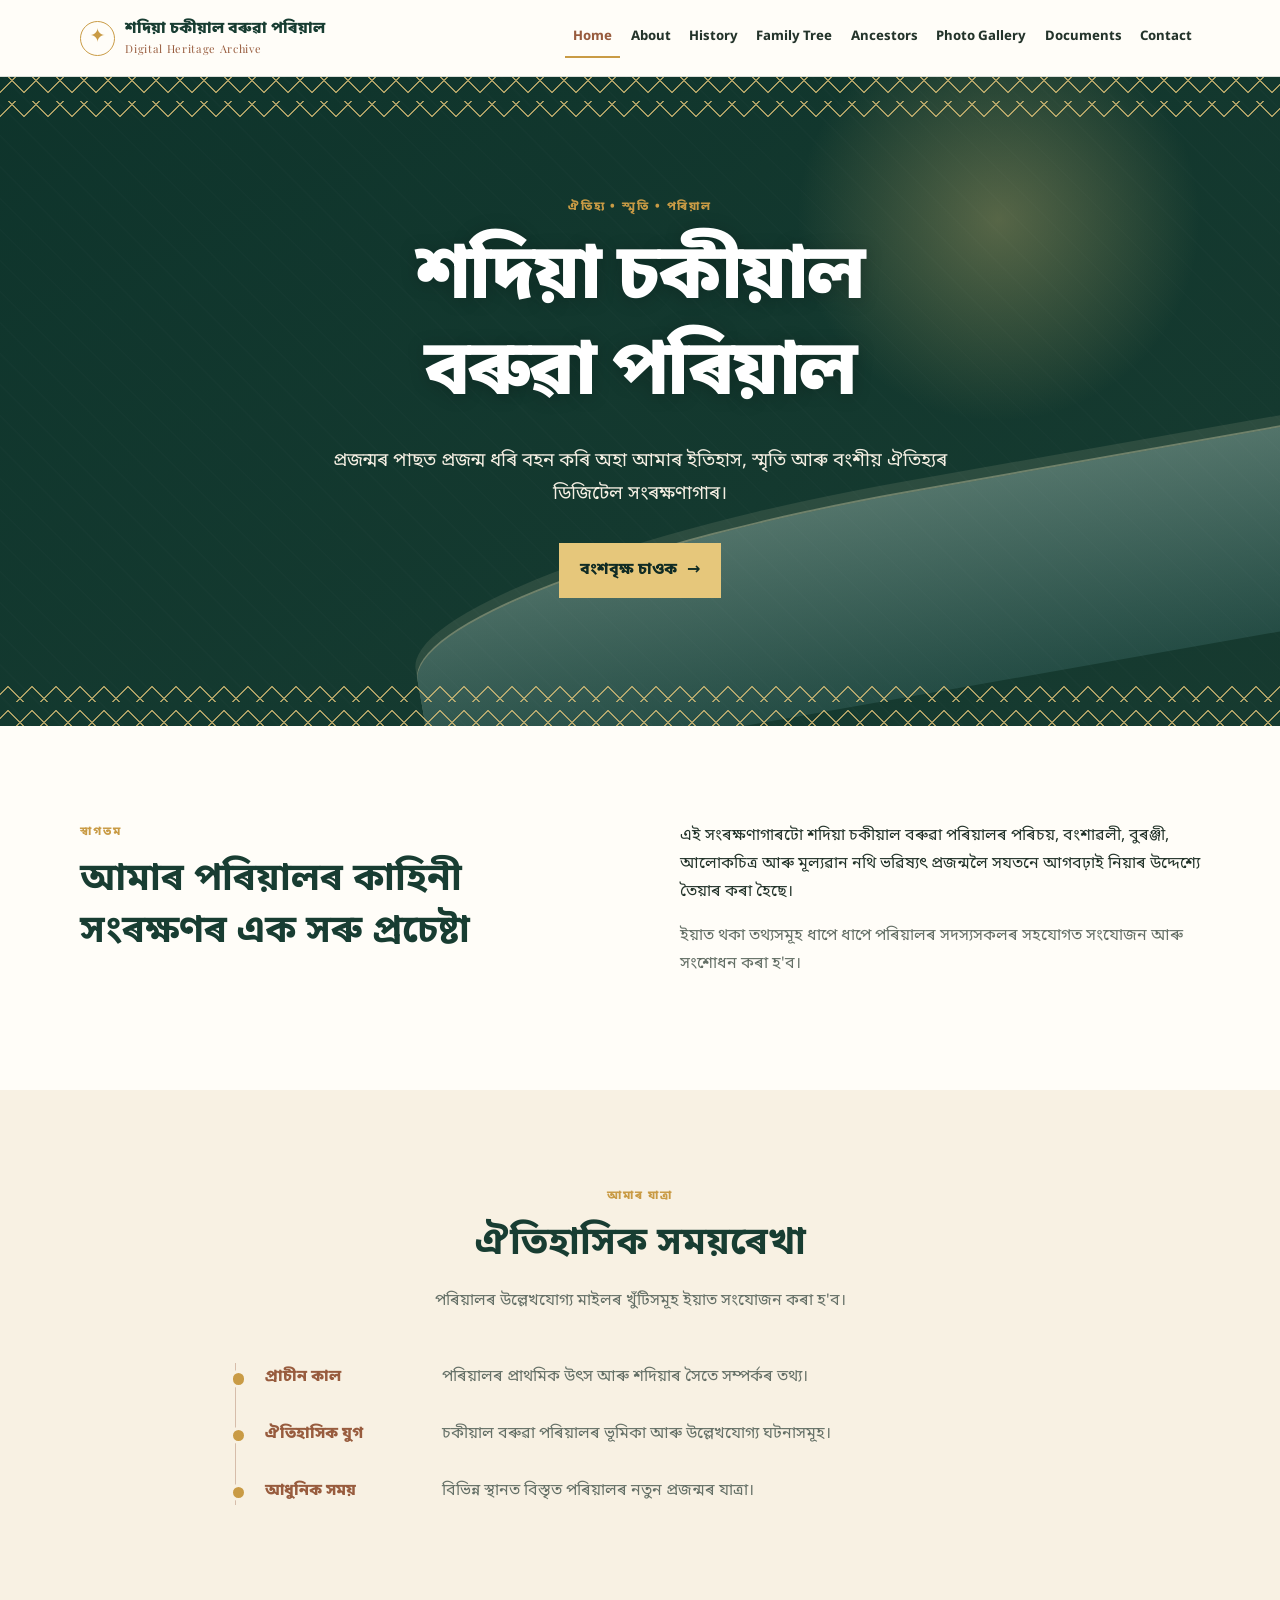
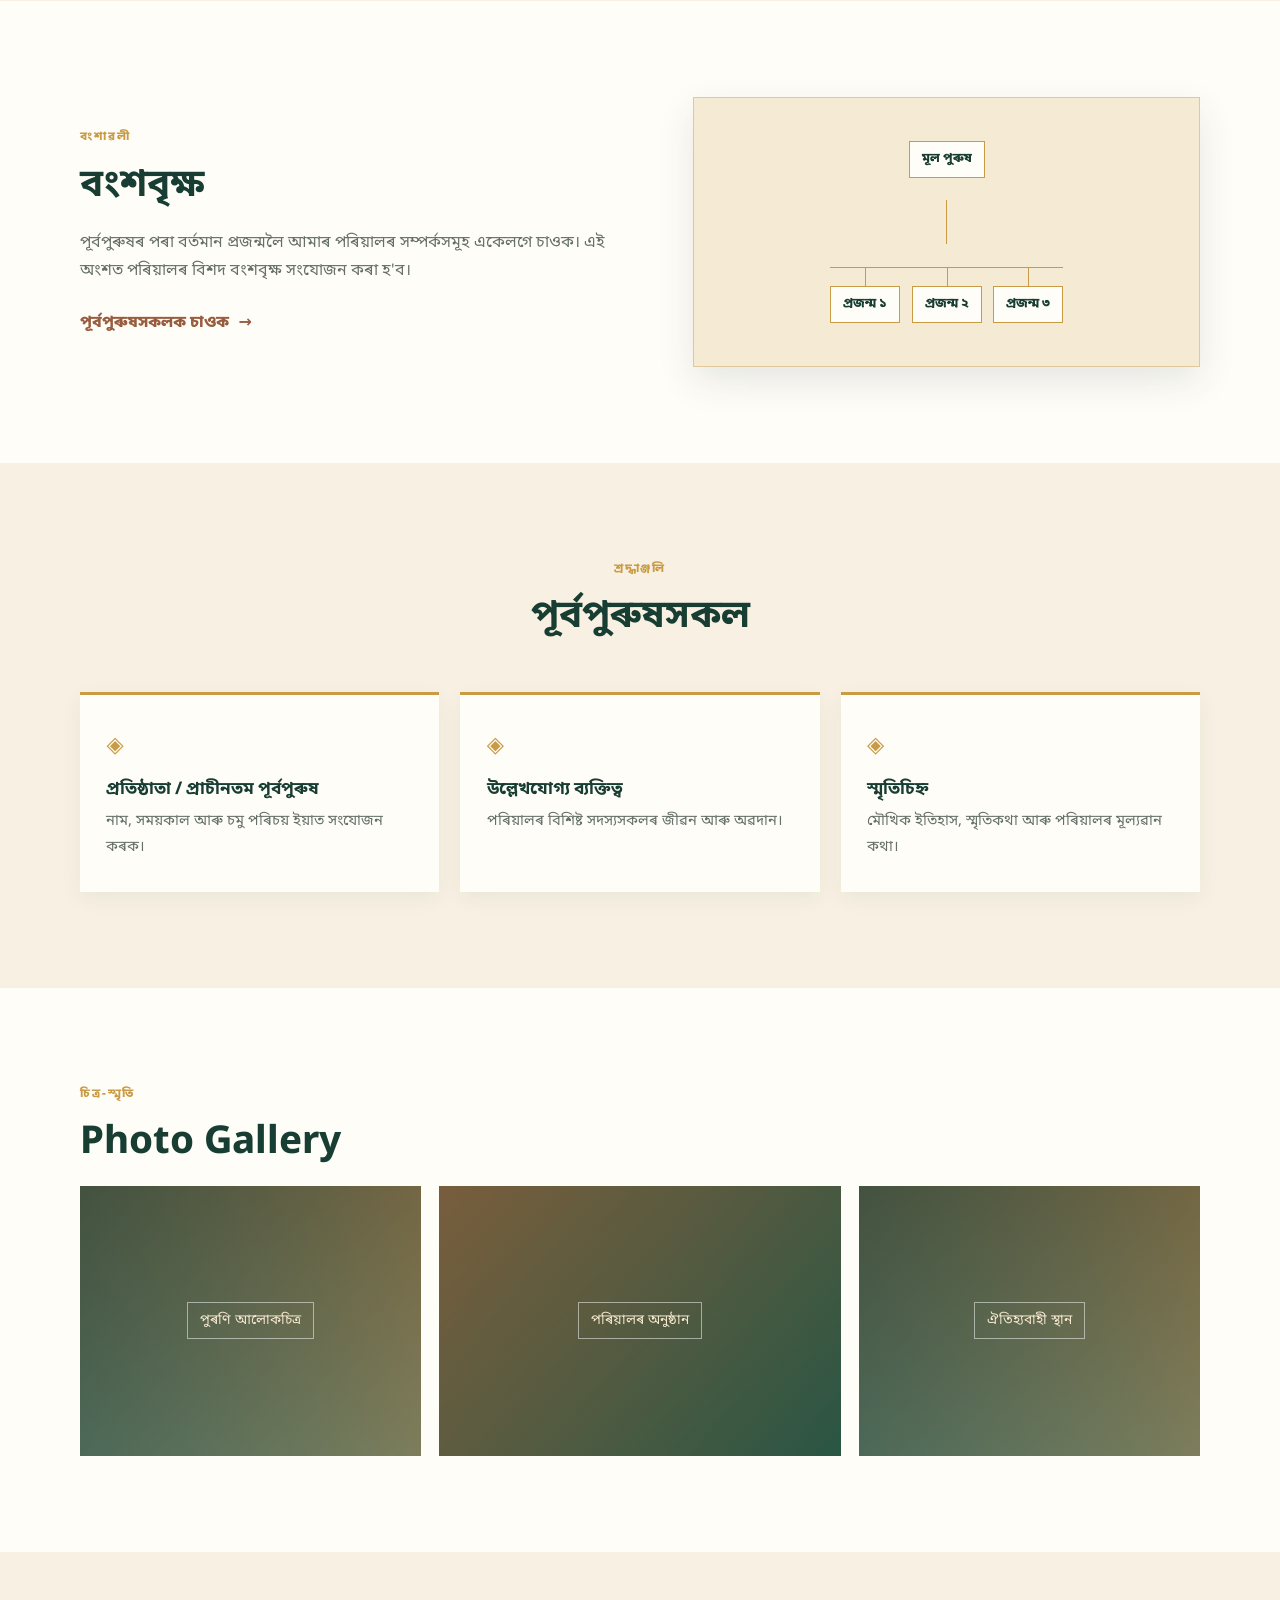
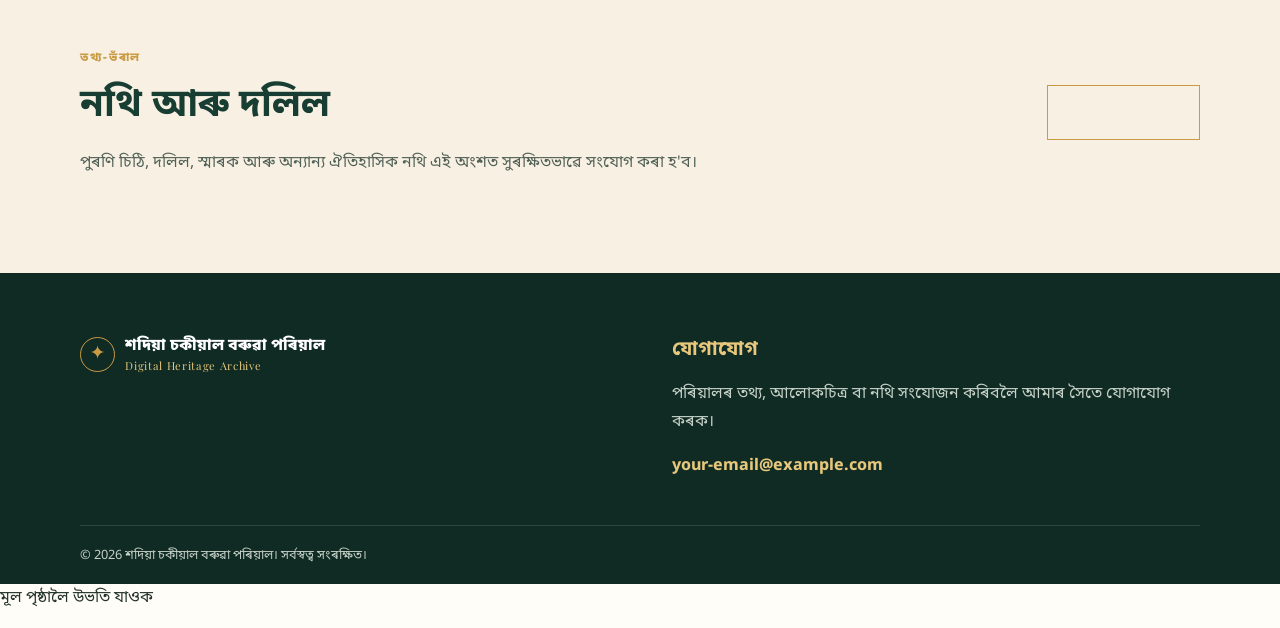
==== index.html @ ebc931cf "Add files via upload" ====
<!doctype html>
<html lang="as">
<head>
  <meta charset="utf-8">
  <meta name="viewport" content="width=device-width, initial-scale=1">
  <meta name="description" content="শদিয়া চকীয়াল বৰুৱা পৰিয়ালৰ ডিজিটেল ঐতিহ্য সংৰক্ষণাগাৰ।">
  <title>শদিয়া চকীয়াল বৰুৱা পৰিয়াল | Digital Heritage Archive</title>
  <link rel="preconnect" href="https://fonts.googleapis.com">
  <link rel="preconnect" href="https://fonts.gstatic.com" crossorigin>
  <link href="https://fonts.googleapis.com/css2?family=Noto+Sans+Bengali:wght@400;500;600;700;800&family=Playfair+Display:wght@600;700&display=swap" rel="stylesheet">
  <link rel="stylesheet" href="style.css">
</head>
<body>
  <a class="skip-link" href="#main-content">মূল বিষয়বস্তুলৈ যাওক</a>

  <header class="site-header">
    <div class="header-inner container">
      <a class="brand" href="#home" aria-label="শদিয়া চকীয়াল বৰুৱা পৰিয়ালৰ home page">
        <span class="brand-mark" aria-hidden="true">✦</span>
        <span>
          <strong>শদিয়া চকীয়াল বৰুৱা পৰিয়াল</strong>
          <small>Digital Heritage Archive</small>
        </span>
      </a>

      <button class="nav-toggle" type="button" aria-expanded="false" aria-controls="site-navigation">
        <span class="sr-only">মেনু খোলক</span><span aria-hidden="true">☰</span>
      </button>

      <nav id="site-navigation" class="site-nav" aria-label="প্ৰধান নেভিগেচন">
        <a class="active" href="#home">Home</a>
        <a href="#about">About</a>
        <a href="#history">History</a>
        <a href="#family-tree">Family Tree</a>
        <a href="#ancestors">Ancestors</a>
        <a href="#gallery">Photo Gallery</a>
        <a href="#documents">Documents</a>
        <a href="#contact">Contact</a>
      </nav>
    </div>
  </header>

  <main id="main-content">
    <section id="home" class="hero" aria-labelledby="hero-title">
      <div class="hero-pattern pattern-top" aria-hidden="true"></div>
      <div class="hero-river" aria-hidden="true"></div>
      <div class="hero-content container">
        <p class="eyebrow">ঐতিহ্য • স্মৃতি • পৰিয়াল</p>
        <h1 id="hero-title">শদিয়া চকীয়াল<br>বৰুৱা পৰিয়াল</h1>
        <p class="hero-subtitle">প্ৰজন্মৰ পাছত প্ৰজন্ম ধৰি বহন কৰি অহা আমাৰ ইতিহাস, স্মৃতি আৰু বংশীয় ঐতিহ্যৰ ডিজিটেল সংৰক্ষণাগাৰ।</p>
        <a class="button button-primary" href="#family-tree">বংশবৃক্ষ চাওক <span aria-hidden="true">→</span></a>
      </div>
      <div class="hero-pattern pattern-bottom" aria-hidden="true"></div>
    </section>

    <section id="about" class="intro section container" aria-labelledby="about-title">
      <div class="section-heading">
        <p class="eyebrow">স্বাগতম</p>
        <h2 id="about-title">আমাৰ পৰিয়ালৰ কাহিনী সংৰক্ষণৰ এক সৰু প্ৰচেষ্টা</h2>
      </div>
      <div class="intro-copy">
        <p>এই সংৰক্ষণাগাৰটো শদিয়া চকীয়াল বৰুৱা পৰিয়ালৰ পৰিচয়, বংশাৱলী, বুৰঞ্জী, আলোকচিত্ৰ আৰু মূল্যৱান নথি ভৱিষ্যৎ প্ৰজন্মলৈ সযতনে আগবঢ়াই নিয়াৰ উদ্দেশ্যে তৈয়াৰ কৰা হৈছে।</p>
        <p>ইয়াত থকা তথ্যসমূহ ধাপে ধাপে পৰিয়ালৰ সদস্যসকলৰ সহযোগত সংযোজন আৰু সংশোধন কৰা হ'ব।</p>
      </div>
    </section>

    <section id="history" class="section section-tinted" aria-labelledby="history-title">
      <div class="container">
        <div class="section-heading centered">
          <p class="eyebrow">আমাৰ যাত্ৰা</p>
          <h2 id="history-title">ঐতিহাসিক সময়ৰেখা</h2>
          <p>পৰিয়ালৰ উল্লেখযোগ্য মাইলৰ খুঁটিসমূহ ইয়াত সংযোজন কৰা হ'ব।</p>
        </div>
        <ol class="timeline">
          <li><span class="year">প্ৰাচীন কাল</span><p>পৰিয়ালৰ প্ৰাথমিক উৎস আৰু শদিয়াৰ সৈতে সম্পৰ্কৰ তথ্য।</p></li>
          <li><span class="year">ঐতিহাসিক যুগ</span><p>চকীয়াল বৰুৱা পৰিয়ালৰ ভূমিকা আৰু উল্লেখযোগ্য ঘটনাসমূহ।</p></li>
          <li><span class="year">আধুনিক সময়</span><p>বিভিন্ন স্থানত বিস্তৃত পৰিয়ালৰ নতুন প্ৰজন্মৰ যাত্ৰা।</p></li>
        </ol>
      </div>
    </section>

    <section id="family-tree" class="section container" aria-labelledby="tree-title">
      <div class="feature-grid">
        <div>
          <p class="eyebrow">বংশাৱলী</p>
          <h2 id="tree-title">বংশবৃক্ষ</h2>
          <p>পূৰ্বপুৰুষৰ পৰা বৰ্তমান প্ৰজন্মলৈ আমাৰ পৰিয়ালৰ সম্পৰ্কসমূহ একেলগে চাওক। এই অংশত পৰিয়ালৰ বিশদ বংশবৃক্ষ সংযোজন কৰা হ'ব।</p>
          <a class="text-link" href="#ancestors">পূৰ্বপুৰুষসকলক চাওক <span aria-hidden="true">→</span></a>
        </div>
        <div class="tree-card" aria-label="বংশবৃক্ষৰ placeholder illustration">
          <span>মূল পুৰুষ</span><i></i><div><span>প্ৰজন্ম ১</span><span>প্ৰজন্ম ২</span><span>প্ৰজন্ম ৩</span></div>
        </div>
      </div>
    </section>

    <section id="ancestors" class="section section-tinted" aria-labelledby="ancestors-title">
      <div class="container">
        <div class="section-heading centered">
          <p class="eyebrow">শ্ৰদ্ধাঞ্জলি</p>
          <h2 id="ancestors-title">পূৰ্বপুৰুষসকল</h2>
        </div>
        <div class="cards">
          <article class="card"><span class="card-icon">◈</span><h3>প্ৰতিষ্ঠাতা / প্ৰাচীনতম পূৰ্বপুৰুষ</h3><p>নাম, সময়কাল আৰু চমু পৰিচয় ইয়াত সংযোজন কৰক।</p></article>
          <article class="card"><span class="card-icon">◈</span><h3>উল্লেখযোগ্য ব্যক্তিত্ব</h3><p>পৰিয়ালৰ বিশিষ্ট সদস্যসকলৰ জীৱন আৰু অৱদান।</p></article>
          <article class="card"><span class="card-icon">◈</span><h3>স্মৃতিচিহ্ন</h3><p>মৌখিক ইতিহাস, স্মৃতিকথা আৰু পৰিয়ালৰ মূল্যৱান কথা।</p></article>
        </div>
      </div>
    </section>

    <section id="gallery" class="section container" aria-labelledby="gallery-title">
      <div class="section-heading">
        <p class="eyebrow">চিত্র-স্মৃতি</p>
        <h2 id="gallery-title">Photo Gallery</h2>
      </div>
      <div class="gallery-grid">
        <div class="photo-placeholder"><span>পুৰণি আলোকচিত্ৰ</span></div>
        <div class="photo-placeholder tall"><span>পৰিয়ালৰ অনুষ্ঠান</span></div>
        <div class="photo-placeholder"><span>ঐতিহ্যবাহী স্থান</span></div>
      </div>
    </section>

    <section id="documents" class="section section-tinted" aria-labelledby="documents-title">
      <div class="container split-section">
        <div><p class="eyebrow">তথ্য-ভঁৰাল</p><h2 id="documents-title">নথি আৰু দলিল</h2><p>পুৰণি চিঠি, দলিল, স্মাৰক আৰু অন্যান্য ঐতিহাসিক নথি এই অংশত সুৰক্ষিতভাৱে সংযোগ কৰা হ'ব।</p></div>
        <a class="button button-outline" href="#contact">নথি প্ৰেৰণ কৰক</a>
      </div>
    </section>
  </main>

  <footer id="contact" class="site-footer">
    <div class="container footer-grid">
      <div><a class="brand footer-brand" href="#home"><span class="brand-mark" aria-hidden="true">✦</span><span><strong>শদিয়া চকীয়াল বৰুৱা পৰিয়াল</strong><small>Digital Heritage Archive</small></span></a></div>
      <div><h2>যোগাযোগ</h2><p>পৰিয়ালৰ তথ্য, আলোকচিত্ৰ বা নথি সংযোজন কৰিবলৈ আমাৰ সৈতে যোগাযোগ কৰক।</p><a href="mailto:your-email@example.com">your-email@example.com</a></div>
    </div>
    <div class="footer-bottom container"><p>© <span id="current-year">2026</span> শদিয়া চকীয়াল বৰুৱা পৰিয়াল। সৰ্বস্বত্ব সংৰক্ষিত।</p></div>
  </footer>

  <script>
    const toggle = document.querySelector('.nav-toggle');
    const nav = document.querySelector('.site-nav');
    toggle.addEventListener('click', () => {
      const open = toggle.getAttribute('aria-expanded') === 'true';
      toggle.setAttribute('aria-expanded', String(!open));
      nav.classList.toggle('is-open', !open);
    });
    document.querySelectorAll('.site-nav a').forEach(link => link.addEventListener('click', () => {
      toggle.setAttribute('aria-expanded', 'false'); nav.classList.remove('is-open');
    }));
    document.getElementById('current-year').textContent = new Date().getFullYear();
  </script>
</body>
</html>
<a
href="tree.html>বংশবৃক্ষ</a>
   </a>
</p>
<p>
  <a
href="index.html"> মূল পৃষ্ঠালৈ উভতি যাওক</a>
  </p>
</main>

</body>
</html>
---- style.css ----
:root { --ink:#24342b; --forest:#183d32; --forest-deep:#102b24; --cream:#f8f1e3; --paper:#fffdf8; --gold:#c99b45; --gold-light:#e6c77b; --clay:#985c3e; --muted:#657067; --line:rgba(24,61,50,.16); --shadow:0 14px 35px rgba(23,51,42,.11); }
* { box-sizing:border-box; }
html { scroll-behavior:smooth; scroll-padding-top:5rem; }
body { margin:0; color:var(--ink); background:var(--paper); font-family:"Noto Sans Bengali",system-ui,sans-serif; font-size:16px; line-height:1.75; }
a { color:inherit; text-decoration:none; } .container { width:min(1120px, calc(100% - 3rem)); margin-inline:auto; } .sr-only { position:absolute; width:1px; height:1px; padding:0; margin:-1px; overflow:hidden; clip:rect(0,0,0,0); white-space:nowrap; border:0; }
.skip-link { position:absolute; top:-4rem; left:1rem; z-index:100; padding:.65rem 1rem; color:#fff; background:var(--forest); } .skip-link:focus { top:1rem; }
.site-header { position:sticky; top:0; z-index:20; background:rgba(255,253,248,.96); border-bottom:1px solid var(--line); backdrop-filter:blur(10px); } .header-inner { min-height:76px; display:flex; align-items:center; justify-content:space-between; gap:1.5rem; }
.brand { display:inline-flex; align-items:center; gap:.65rem; color:var(--forest); line-height:1.2; } .brand strong { display:block; font-size:1rem; font-weight:800; } .brand small { display:block; margin-top:.18rem; color:var(--clay); font-family:"Playfair Display",serif; font-size:.69rem; letter-spacing:.06em; } .brand-mark { display:grid; width:35px; height:35px; place-items:center; flex:0 0 auto; color:var(--gold); border:1px solid var(--gold); border-radius:50%; font-size:1.2rem; }
.site-nav { display:flex; align-items:center; gap:.15rem; font-size:.82rem; font-weight:700; } .site-nav a { padding:.45rem .5rem; border-bottom:2px solid transparent; transition:.2s ease; } .site-nav a:hover,.site-nav a.active { color:var(--clay); border-color:var(--gold); }
.nav-toggle { display:none; padding:.3rem .55rem; color:var(--forest); background:transparent; border:1px solid var(--line); border-radius:4px; font-size:1.35rem; cursor:pointer; }
.hero { position:relative; overflow:hidden; min-height:610px; display:grid; place-items:center; isolation:isolate; color:#fff; background:radial-gradient(circle at 78% 22%,rgba(230,199,123,.32),transparent 18%),linear-gradient(150deg,rgba(12,48,40,.9),rgba(24,61,50,.75)),linear-gradient(135deg,#245547,#123128); } .hero::before { position:absolute; z-index:-1; inset:0; content:""; opacity:.35; background:repeating-linear-gradient(45deg,transparent 0 20px,rgba(255,255,255,.035) 21px 22px); }
.hero-content { position:relative; padding:7.5rem 0 8rem; text-align:center; } .eyebrow { margin:0 0 .8rem; color:var(--gold); font-size:.74rem; font-weight:800; letter-spacing:.16em; text-transform:uppercase; } .hero h1 { max-width:760px; margin:0 auto; font-size:clamp(2.4rem,6vw,4.8rem); line-height:1.25; font-weight:800; letter-spacing:-.03em; text-shadow:0 2px 18px rgba(0,0,0,.22); } .hero-subtitle { max-width:650px; margin:1.4rem auto 2rem; color:#f4eee2; font-size:clamp(1rem,1.8vw,1.18rem); }
.hero-river { position:absolute; z-index:-1; right:-12%; bottom:5%; width:80%; height:31%; border-radius:50% 0 0 0; transform:rotate(-10deg); background:linear-gradient(180deg,rgba(183,211,202,.38),rgba(96,151,153,.2)); box-shadow:0 -2px 0 rgba(236,225,187,.35),0 -12px 0 rgba(236,225,187,.11); } .hero-pattern { position:absolute; z-index:-1; left:0; width:100%; height:48px; opacity:.72; background:linear-gradient(135deg,transparent 10px,#e6c77b 0 12px,transparent 0) 0 0/24px 24px,linear-gradient(225deg,transparent 10px,#e6c77b 0 12px,transparent 0) 0 0/24px 24px; } .pattern-top { top:0; } .pattern-bottom { bottom:0; transform:rotate(180deg); }
.button { display:inline-flex; align-items:center; justify-content:center; gap:.65rem; padding:.78rem 1.25rem; font-weight:800; border:1px solid transparent; transition:transform .2s, background .2s; } .button:hover { transform:translateY(-2px); } .button-primary { color:var(--forest-deep); background:var(--gold-light); } .button-outline { color:var(--cream); border-color:var(--gold); } .button-outline:hover { background:rgba(230,199,123,.12); }
.section { padding:6rem 0; } .section-tinted { background:var(--cream); } h2,h3 { color:var(--forest); line-height:1.35; } h2 { margin:.15rem 0 1rem; font-size:clamp(1.7rem,3vw,2.45rem); } h3 { margin:.7rem 0 .5rem; font-size:1.08rem; } .section-heading { max-width:670px; } .section-heading.centered { margin:0 auto 3rem; text-align:center; } .section-heading.centered p:last-child { color:var(--muted); }
.intro { display:grid; grid-template-columns:1fr 1fr; gap:5rem; align-items:start; } .intro-copy p { margin-top:0; } .intro-copy p + p { color:var(--muted); }
.timeline { max-width:810px; margin:0 auto; padding:0; list-style:none; } .timeline li { position:relative; display:grid; grid-template-columns:150px 1fr; gap:1.7rem; padding:0 0 1.8rem 1.8rem; border-left:1px solid rgba(153,92,62,.35); } .timeline li::before { position:absolute; top:.45rem; left:-.38rem; width:.7rem; height:.7rem; content:""; background:var(--gold); border:3px solid var(--cream); border-radius:50%; } .timeline li:last-child { padding-bottom:0; } .timeline p { margin:0; color:var(--muted); } .year { color:var(--clay); font-weight:800; }
.feature-grid { display:grid; grid-template-columns:1fr .95fr; gap:5rem; align-items:center; } .feature-grid p:not(.eyebrow) { color:var(--muted); } .text-link { display:inline-block; margin-top:.5rem; color:var(--clay); font-weight:800; } .text-link span { margin-left:.35rem; }
.tree-card { min-height:270px; display:grid; place-items:center; padding:2rem; color:var(--forest); background:#f5ead4; border:1px solid #e1c89b; box-shadow:var(--shadow); text-align:center; } .tree-card > span,.tree-card div span { display:inline-block; padding:.4rem .75rem; background:var(--paper); border:1px solid var(--gold); font-size:.8rem; font-weight:800; } .tree-card i { display:block; width:1px; height:44px; margin:auto; background:var(--gold); } .tree-card div { position:relative; display:flex; gap:.7rem; padding-top:18px; border-top:1px solid var(--gold); } .tree-card div span { position:relative; } .tree-card div span::before { position:absolute; top:-19px; left:50%; height:18px; content:""; border-left:1px solid var(--gold); }
.cards { display:grid; grid-template-columns:repeat(3,1fr); gap:1.3rem; } .card { padding:2rem 1.65rem; background:var(--paper); border-top:3px solid var(--gold); box-shadow:0 6px 20px rgba(23,51,42,.06); } .card-icon { color:var(--gold); font-size:1.4rem; } .card p { margin:0; color:var(--muted); font-size:.92rem; }
.gallery-grid { display:grid; grid-template-columns:1fr 1.18fr 1fr; gap:1.1rem; } .photo-placeholder { display:grid; min-height:210px; place-items:center; color:#f6e9cf; background:linear-gradient(135deg,rgba(18,43,36,.62),rgba(24,61,50,.22)),linear-gradient(45deg,#7a977f,#b28a55); text-align:center; } .photo-placeholder.tall { min-height:270px; background:linear-gradient(135deg,rgba(69,50,30,.48),rgba(20,60,49,.36)),linear-gradient(130deg,#a68558,#34644e); } .photo-placeholder span { padding:.35rem .75rem; border:1px solid rgba(255,255,255,.5); font-size:.86rem; }
.split-section { display:flex; align-items:center; justify-content:space-between; gap:3rem; } .split-section > div { max-width:650px; } .split-section h2 { margin-top:0; } .split-section p:not(.eyebrow) { margin-bottom:0; color:#536258; }
.site-footer { padding:4rem 0 1rem; color:#deeadf; background:var(--forest-deep); } .footer-grid { display:grid; grid-template-columns:1fr 1fr; gap:4rem; } .footer-brand { color:#fff; } .footer-brand small { color:var(--gold-light); } .site-footer h2 { margin-top:0; color:var(--gold-light); font-size:1.25rem; } .site-footer p { color:#c5d1c7; } .site-footer a[href^="mailto"] { color:var(--gold-light); font-weight:700; } .footer-bottom { margin-top:2.8rem; padding-top:1.2rem; border-top:1px solid rgba(255,255,255,.13); font-size:.8rem; } .footer-bottom p { margin:0; }
@media (max-width:900px) { .site-nav { gap:0; font-size:.74rem; } .site-nav a { padding:.4rem .28rem; } .brand strong { font-size:.9rem; } .feature-grid,.intro { gap:3rem; } }
@media (max-width:720px) { .container { width:min(100% - 2rem,1120px); } .header-inner { min-height:66px; } .nav-toggle { display:block; } .site-nav { position:absolute; top:100%; left:0; right:0; display:none; padding:.6rem 1rem 1rem; background:var(--paper); border-bottom:1px solid var(--line); box-shadow:0 12px 20px rgba(0,0,0,.08); } .site-nav.is-open { display:grid; grid-template-columns:repeat(2,1fr); } .site-nav a { padding:.55rem; } .hero { min-height:540px; } .hero-content { padding:6rem 0; } .section { padding:4.4rem 0; } .intro,.feature-grid,.footer-grid { grid-template-columns:1fr; gap:2rem; } .timeline li { grid-template-columns:1fr; gap:.2rem; } .cards { grid-template-columns:1fr; } .gallery-grid { grid-template-columns:1fr 1fr; } .gallery-grid .tall { min-height:210px; } .split-section { display:block; } .split-section .button { margin-top:1.5rem; } }
@media (max-width:420px) { .brand small { display:none; } .hero h1 { font-size:2.2rem; } .gallery-grid { grid-template-columns:1fr; } }
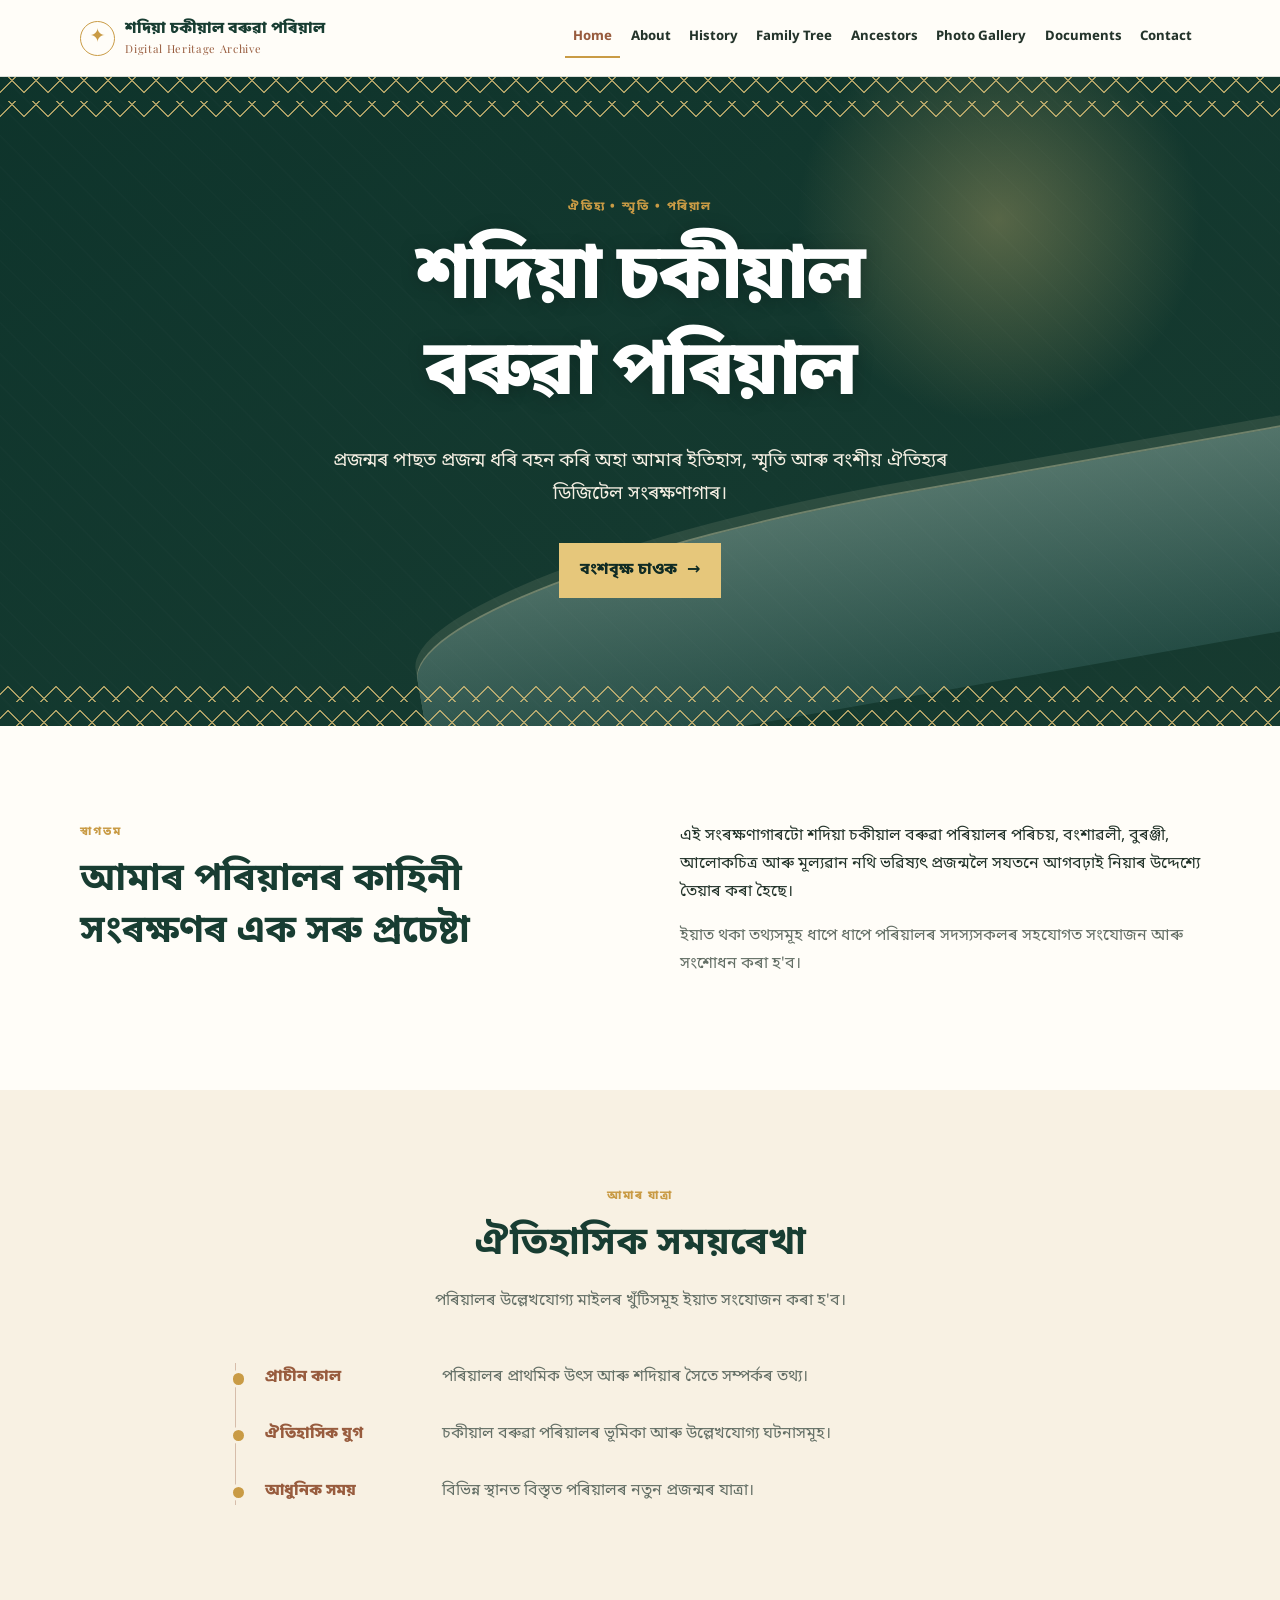
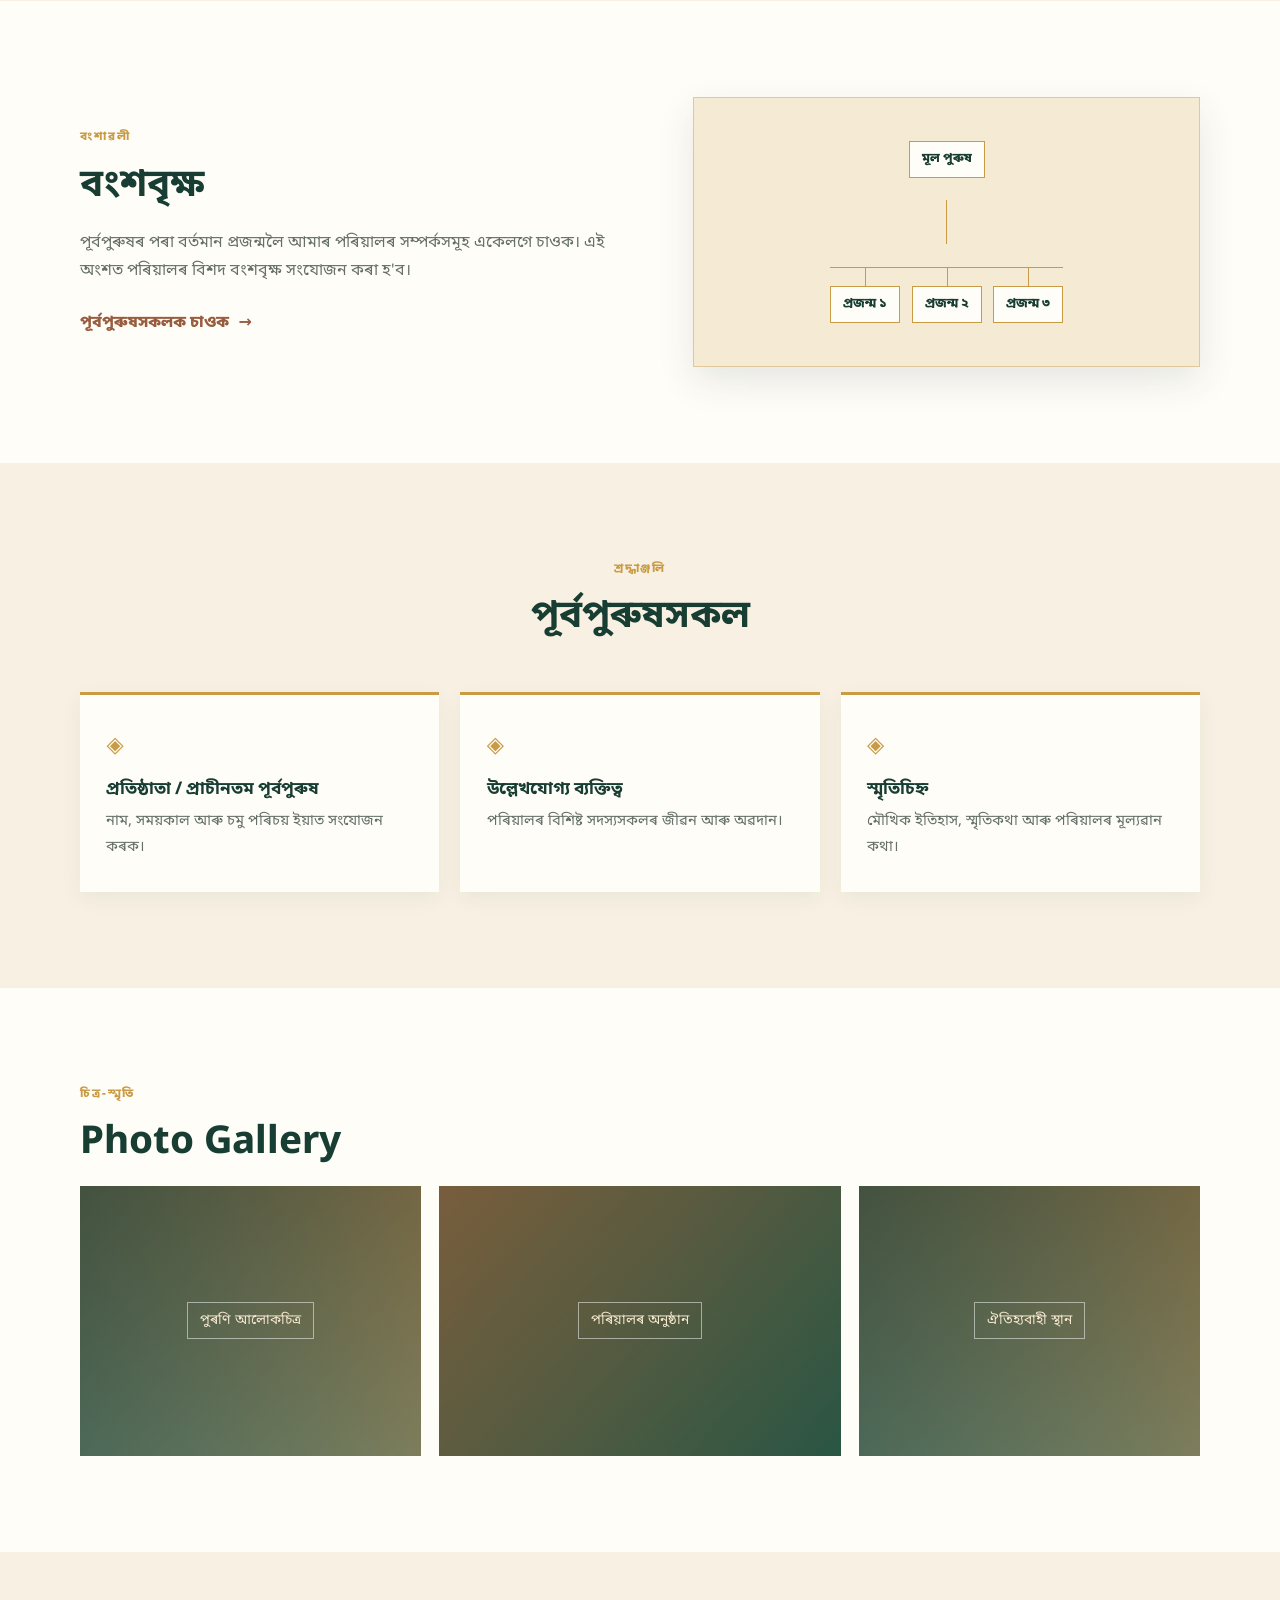
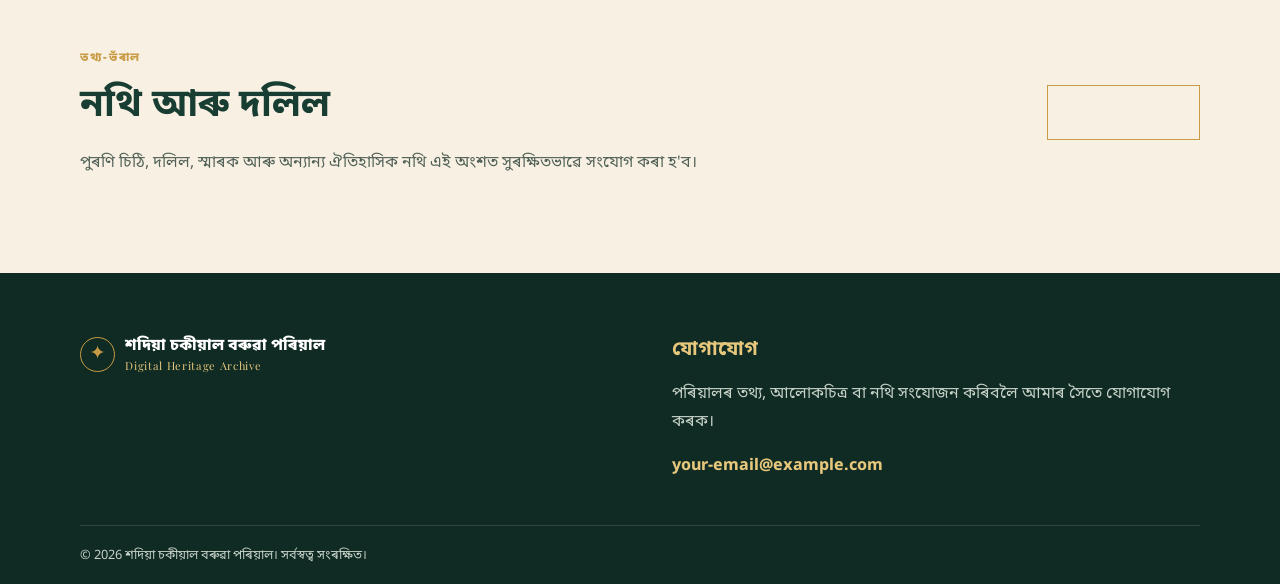
==== commit e5aae122: "Add files via upload" ====
--- a/index.html
+++ b/index.html
@@ -31,7 +31,7 @@
         <a class="active" href="#home">Home</a>
         <a href="#about">About</a>
         <a href="#history">History</a>
-        <a href="#family-tree">Family Tree</a>
+        <a href="family-tree.html">Family Tree</a>
         <a href="#ancestors">Ancestors</a>
         <a href="#gallery">Photo Gallery</a>
         <a href="#documents">Documents</a>
@@ -48,7 +48,7 @@
         <p class="eyebrow">ঐতিহ্য • স্মৃতি • পৰিয়াল</p>
         <h1 id="hero-title">শদিয়া চকীয়াল<br>বৰুৱা পৰিয়াল</h1>
         <p class="hero-subtitle">প্ৰজন্মৰ পাছত প্ৰজন্ম ধৰি বহন কৰি অহা আমাৰ ইতিহাস, স্মৃতি আৰু বংশীয় ঐতিহ্যৰ ডিজিটেল সংৰক্ষণাগাৰ।</p>
-        <a class="button button-primary" href="#family-tree">বংশবৃক্ষ চাওক <span aria-hidden="true">→</span></a>
+        <a class="button button-primary" href="family-tree.html">বংশবৃক্ষ চাওক <span aria-hidden="true">→</span></a>
       </div>
       <div class="hero-pattern pattern-bottom" aria-hidden="true"></div>
     </section>
@@ -150,15 +150,3 @@
   </script>
 </body>
 </html>
-<a
-href="tree.html>বংশবৃক্ষ</a>
-   </a>
-</p>
-<p>
-  <a
-href="index.html"> মূল পৃষ্ঠালৈ উভতি যাওক</a>
-  </p>
-</main>
-
-</body>
-</html>
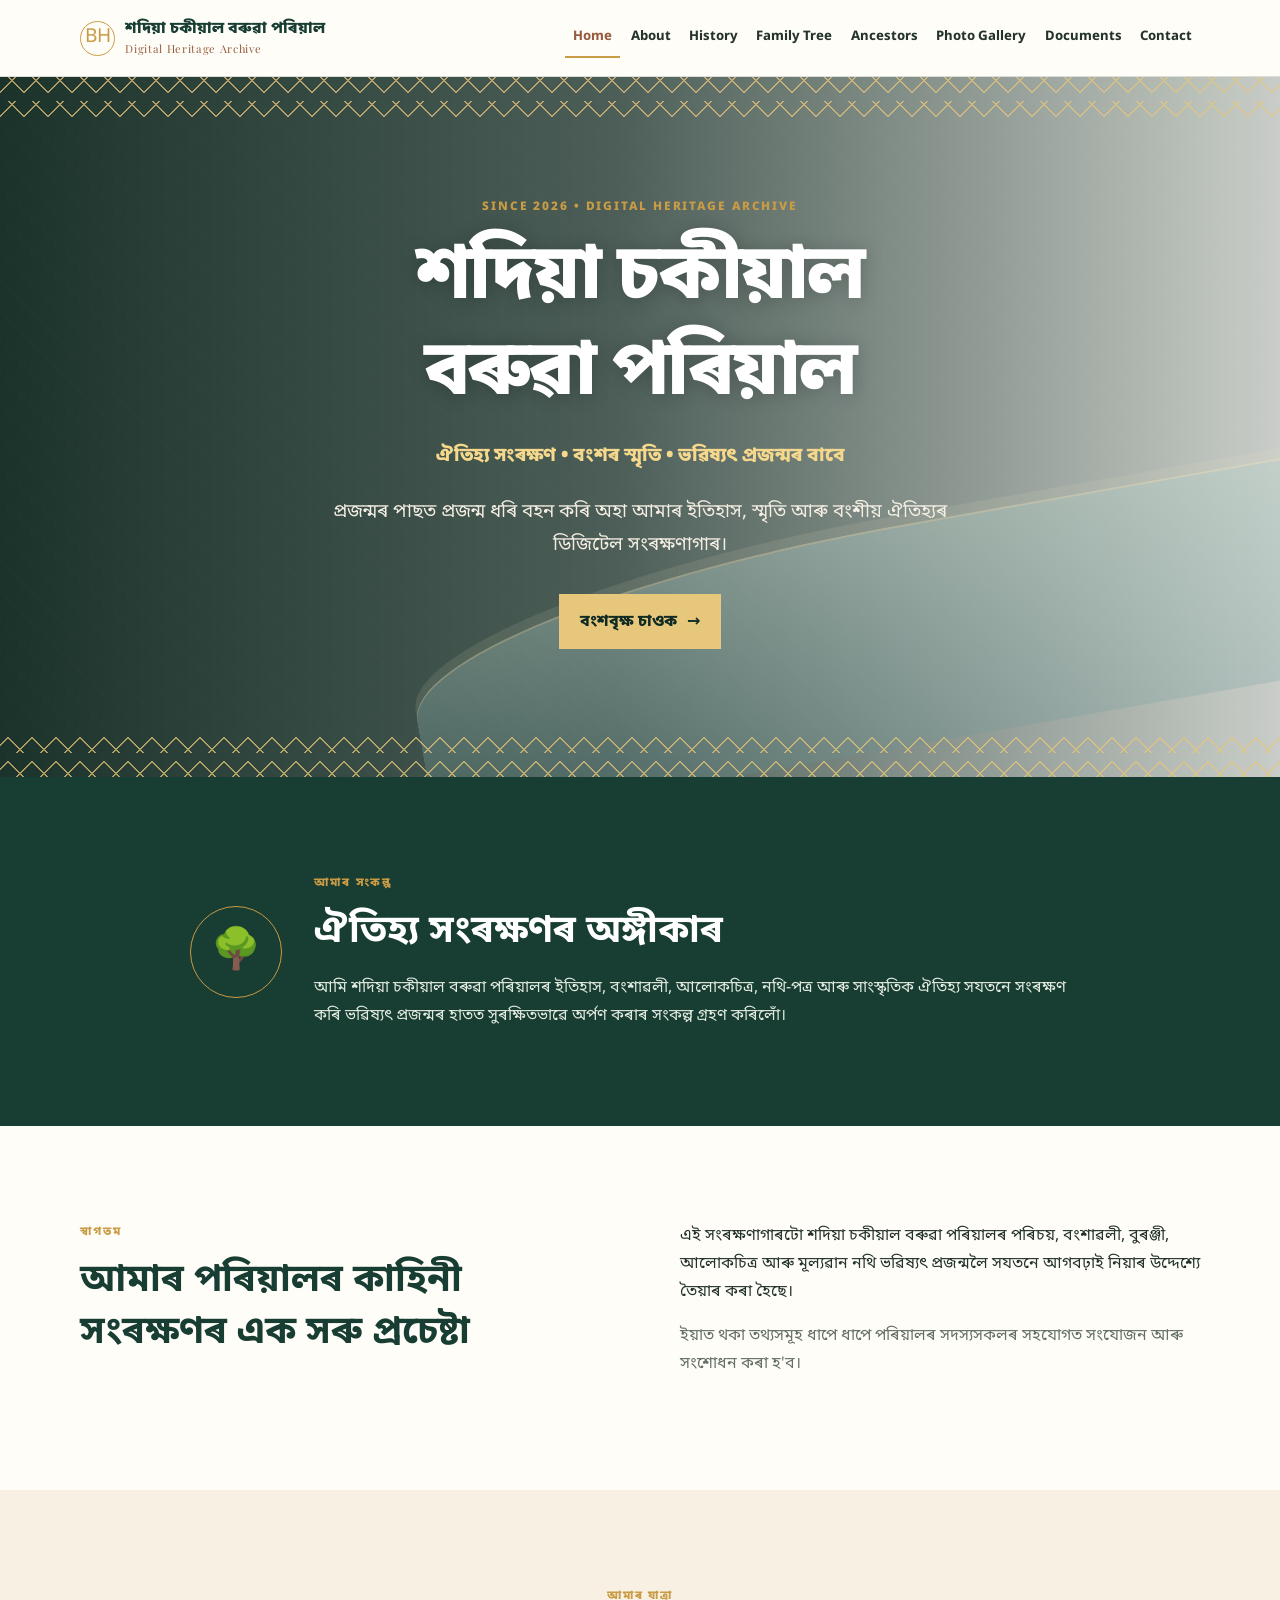
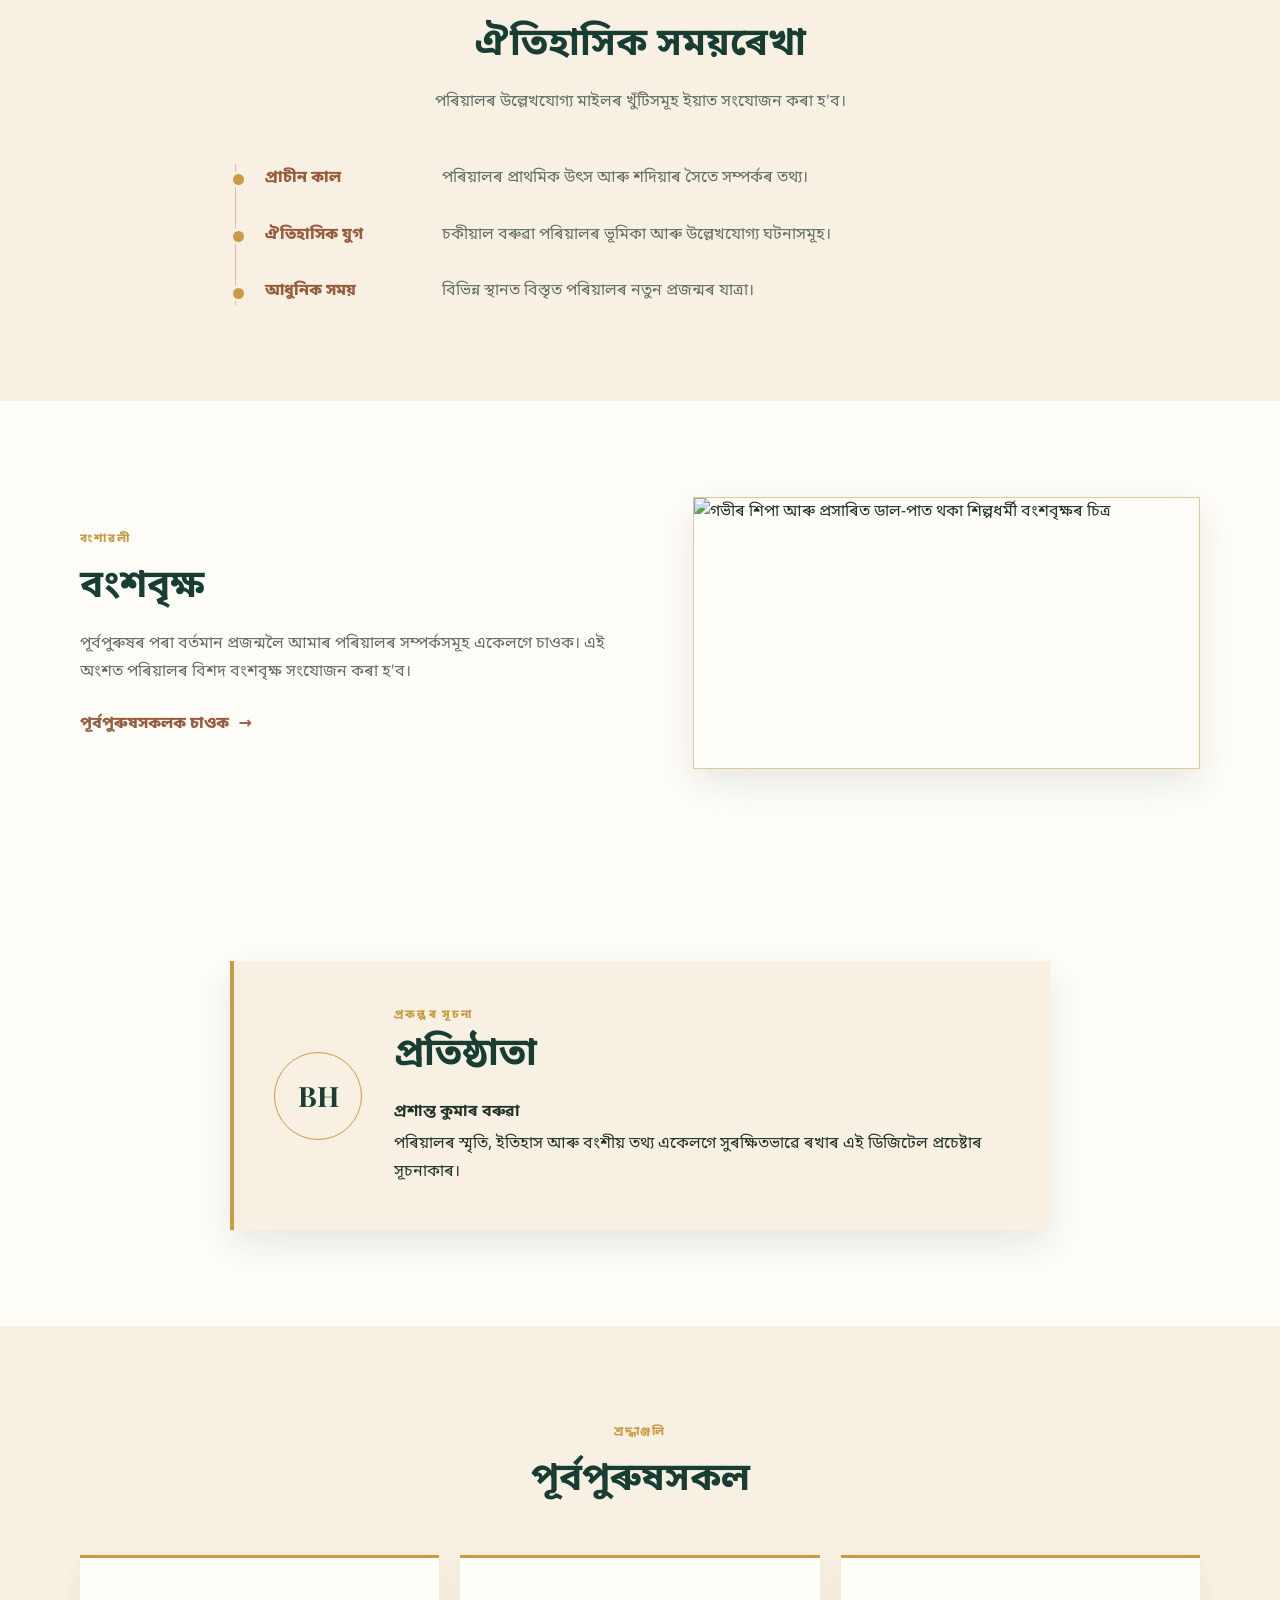
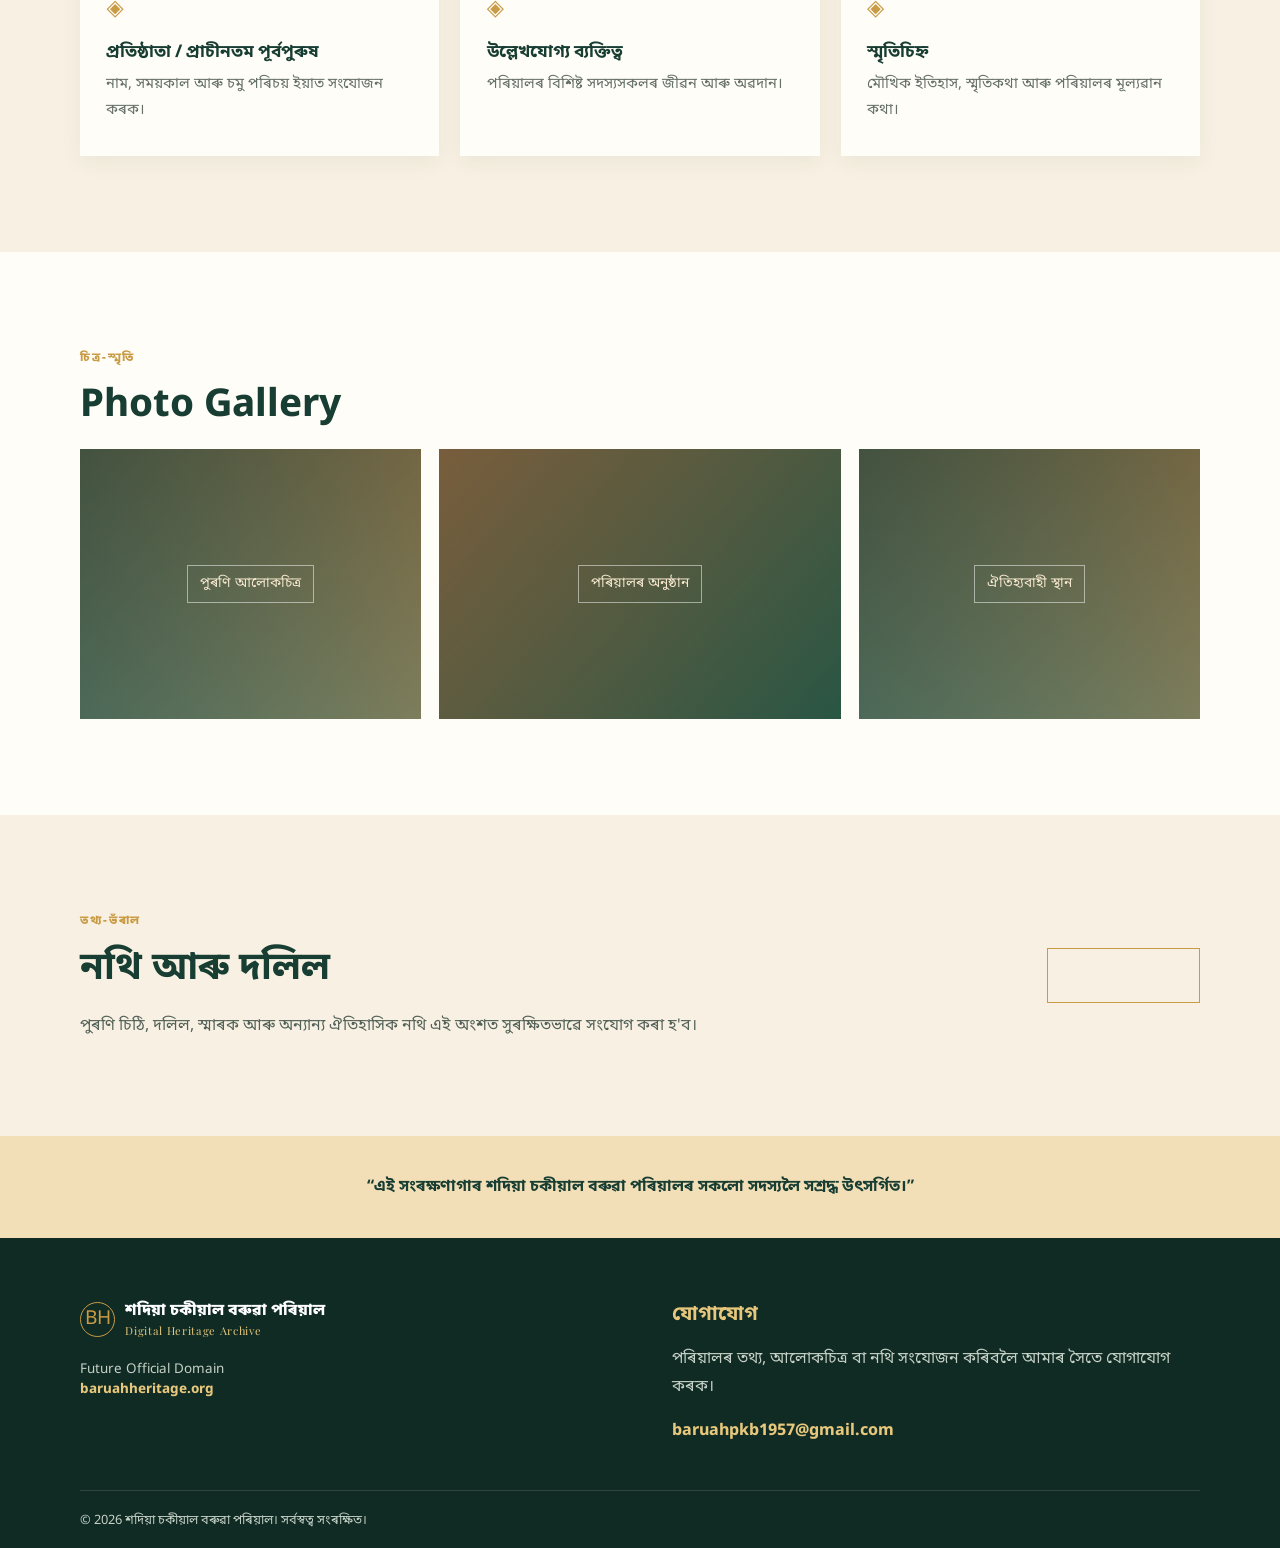
==== commit 8e6df14e: "Add files via upload Version 2.0 update" ====
--- a/index.html
+++ b/index.html
@@ -16,7 +16,7 @@
   <header class="site-header">
     <div class="header-inner container">
       <a class="brand" href="#home" aria-label="শদিয়া চকীয়াল বৰুৱা পৰিয়ালৰ home page">
-        <span class="brand-mark" aria-hidden="true">✦</span>
+        <span class="brand-mark" aria-hidden="true">BH</span>
         <span>
           <strong>শদিয়া চকীয়াল বৰুৱা পৰিয়াল</strong>
           <small>Digital Heritage Archive</small>
@@ -45,12 +45,20 @@
       <div class="hero-pattern pattern-top" aria-hidden="true"></div>
       <div class="hero-river" aria-hidden="true"></div>
       <div class="hero-content container">
-        <p class="eyebrow">ঐতিহ্য • স্মৃতি • পৰিয়াল</p>
+        <p class="eyebrow">Since 2026 • Digital Heritage Archive</p>
         <h1 id="hero-title">শদিয়া চকীয়াল<br>বৰুৱা পৰিয়াল</h1>
+        <p class="hero-motto">ঐতিহ্য সংৰক্ষণ • বংশৰ স্মৃতি • ভৱিষ্যৎ প্ৰজন্মৰ বাবে</p>
         <p class="hero-subtitle">প্ৰজন্মৰ পাছত প্ৰজন্ম ধৰি বহন কৰি অহা আমাৰ ইতিহাস, স্মৃতি আৰু বংশীয় ঐতিহ্যৰ ডিজিটেল সংৰক্ষণাগাৰ।</p>
         <a class="button button-primary" href="family-tree.html">বংশবৃক্ষ চাওক <span aria-hidden="true">→</span></a>
       </div>
       <div class="hero-pattern pattern-bottom" aria-hidden="true"></div>
+    </section>
+
+    <section class="heritage-pledge section" aria-labelledby="pledge-title">
+      <div class="container pledge-layout">
+        <div class="pledge-emblem" aria-hidden="true">🌳</div>
+        <div><p class="eyebrow">আমাৰ সংকল্প</p><h2 id="pledge-title">ঐতিহ্য সংৰক্ষণৰ অঙ্গীকাৰ</h2><p>আমি শদিয়া চকীয়াল বৰুৱা পৰিয়ালৰ ইতিহাস, বংশাৱলী, আলোকচিত্ৰ, নথি-পত্ৰ আৰু সাংস্কৃতিক ঐতিহ্য সযতনে সংৰক্ষণ কৰি ভৱিষ্যৎ প্ৰজন্মৰ হাতত সুৰক্ষিতভাৱে অৰ্পণ কৰাৰ সংকল্প গ্ৰহণ কৰিলোঁ।</p></div>
+      </div>
     </section>
 
     <section id="about" class="intro section container" aria-labelledby="about-title">
@@ -87,10 +95,12 @@
           <p>পূৰ্বপুৰুষৰ পৰা বৰ্তমান প্ৰজন্মলৈ আমাৰ পৰিয়ালৰ সম্পৰ্কসমূহ একেলগে চাওক। এই অংশত পৰিয়ালৰ বিশদ বংশবৃক্ষ সংযোজন কৰা হ'ব।</p>
           <a class="text-link" href="#ancestors">পূৰ্বপুৰুষসকলক চাওক <span aria-hidden="true">→</span></a>
         </div>
-        <div class="tree-card" aria-label="বংশবৃক্ষৰ placeholder illustration">
-          <span>মূল পুৰুষ</span><i></i><div><span>প্ৰজন্ম ১</span><span>প্ৰজন্ম ২</span><span>প্ৰজন্ম ৩</span></div>
-        </div>
+        <a class="tree-illustration" href="family-tree.html" aria-label="বংশবৃক্ষ খোলক"><img src="assets/family-tree-heritage-hero.png" alt="গভীৰ শিপা আৰু প্ৰসাৰিত ডাল-পাত থকা শিল্পধৰ্মী বংশবৃক্ষৰ চিত্ৰ"></a>
       </div>
+    </section>
+
+    <section class="section founder-section" aria-labelledby="founder-title">
+      <div class="container founder-card"><div class="founder-mark" aria-hidden="true">BH</div><div><p class="eyebrow">প্ৰকল্পৰ সূচনা</p><h2 id="founder-title">প্ৰতিষ্ঠাতা</h2><p><strong>প্ৰশান্ত কুমাৰ বৰুৱা</strong></p><p>পৰিয়ালৰ স্মৃতি, ইতিহাস আৰু বংশীয় তথ্য একেলগে সুৰক্ষিতভাৱে ৰখাৰ এই ডিজিটেল প্ৰচেষ্টাৰ সূচনাকাৰ।</p></div></div>
     </section>
 
     <section id="ancestors" class="section section-tinted" aria-labelledby="ancestors-title">
@@ -127,10 +137,11 @@
     </section>
   </main>
 
+  <section class="dedication"><div class="container"><p>“এই সংৰক্ষণাগাৰ শদিয়া চকীয়াল বৰুৱা পৰিয়ালৰ সকলো সদস্যলৈ সশ্ৰদ্ধ উৎসৰ্গিত।”</p></div></section>
   <footer id="contact" class="site-footer">
     <div class="container footer-grid">
-      <div><a class="brand footer-brand" href="#home"><span class="brand-mark" aria-hidden="true">✦</span><span><strong>শদিয়া চকীয়াল বৰুৱা পৰিয়াল</strong><small>Digital Heritage Archive</small></span></a></div>
-      <div><h2>যোগাযোগ</h2><p>পৰিয়ালৰ তথ্য, আলোকচিত্ৰ বা নথি সংযোজন কৰিবলৈ আমাৰ সৈতে যোগাযোগ কৰক।</p><a href="mailto:your-email@example.com">your-email@example.com</a></div>
+      <div><a class="brand footer-brand" href="#home"><span class="brand-mark" aria-hidden="true">BH</span><span><strong>শদিয়া চকীয়াল বৰুৱা পৰিয়াল</strong><small>Digital Heritage Archive</small></span></a><p class="future-domain">Future Official Domain<br><strong>baruahheritage.org</strong></p></div>
+      <div><h2>যোগাযোগ</h2><p>পৰিয়ালৰ তথ্য, আলোকচিত্ৰ বা নথি সংযোজন কৰিবলৈ আমাৰ সৈতে যোগাযোগ কৰক।</p><a href="mailto:baruahpkb1957@gmail.com">baruahpkb1957@gmail.com</a></div>
     </div>
     <div class="footer-bottom container"><p>© <span id="current-year">2026</span> শদিয়া চকীয়াল বৰুৱা পৰিয়াল। সৰ্বস্বত্ব সংৰক্ষিত।</p></div>
   </footer>
--- a/style.css
+++ b/style.css
@@ -8,19 +8,30 @@
 .brand { display:inline-flex; align-items:center; gap:.65rem; color:var(--forest); line-height:1.2; } .brand strong { display:block; font-size:1rem; font-weight:800; } .brand small { display:block; margin-top:.18rem; color:var(--clay); font-family:"Playfair Display",serif; font-size:.69rem; letter-spacing:.06em; } .brand-mark { display:grid; width:35px; height:35px; place-items:center; flex:0 0 auto; color:var(--gold); border:1px solid var(--gold); border-radius:50%; font-size:1.2rem; }
 .site-nav { display:flex; align-items:center; gap:.15rem; font-size:.82rem; font-weight:700; } .site-nav a { padding:.45rem .5rem; border-bottom:2px solid transparent; transition:.2s ease; } .site-nav a:hover,.site-nav a.active { color:var(--clay); border-color:var(--gold); }
 .nav-toggle { display:none; padding:.3rem .55rem; color:var(--forest); background:transparent; border:1px solid var(--line); border-radius:4px; font-size:1.35rem; cursor:pointer; }
-.hero { position:relative; overflow:hidden; min-height:610px; display:grid; place-items:center; isolation:isolate; color:#fff; background:radial-gradient(circle at 78% 22%,rgba(230,199,123,.32),transparent 18%),linear-gradient(150deg,rgba(12,48,40,.9),rgba(24,61,50,.75)),linear-gradient(135deg,#245547,#123128); } .hero::before { position:absolute; z-index:-1; inset:0; content:""; opacity:.35; background:repeating-linear-gradient(45deg,transparent 0 20px,rgba(255,255,255,.035) 21px 22px); }
+.hero { position:relative; overflow:hidden; min-height:610px; display:grid; place-items:center; isolation:isolate; color:#fff; background:linear-gradient(90deg,rgba(10,35,28,.93) 0%,rgba(10,35,28,.73) 48%,rgba(10,35,28,.22) 100%),url("assets/family-tree-heritage-hero.png") center/cover; } .hero::before { position:absolute; z-index:-1; inset:0; content:""; opacity:.28; background:repeating-linear-gradient(45deg,transparent 0 20px,rgba(255,255,255,.035) 21px 22px); }
 .hero-content { position:relative; padding:7.5rem 0 8rem; text-align:center; } .eyebrow { margin:0 0 .8rem; color:var(--gold); font-size:.74rem; font-weight:800; letter-spacing:.16em; text-transform:uppercase; } .hero h1 { max-width:760px; margin:0 auto; font-size:clamp(2.4rem,6vw,4.8rem); line-height:1.25; font-weight:800; letter-spacing:-.03em; text-shadow:0 2px 18px rgba(0,0,0,.22); } .hero-subtitle { max-width:650px; margin:1.4rem auto 2rem; color:#f4eee2; font-size:clamp(1rem,1.8vw,1.18rem); }
 .hero-river { position:absolute; z-index:-1; right:-12%; bottom:5%; width:80%; height:31%; border-radius:50% 0 0 0; transform:rotate(-10deg); background:linear-gradient(180deg,rgba(183,211,202,.38),rgba(96,151,153,.2)); box-shadow:0 -2px 0 rgba(236,225,187,.35),0 -12px 0 rgba(236,225,187,.11); } .hero-pattern { position:absolute; z-index:-1; left:0; width:100%; height:48px; opacity:.72; background:linear-gradient(135deg,transparent 10px,#e6c77b 0 12px,transparent 0) 0 0/24px 24px,linear-gradient(225deg,transparent 10px,#e6c77b 0 12px,transparent 0) 0 0/24px 24px; } .pattern-top { top:0; } .pattern-bottom { bottom:0; transform:rotate(180deg); }
+.hero-motto { max-width:700px; margin:1.1rem auto 0; color:#f5d88c; font-size:clamp(1rem,1.9vw,1.2rem); font-weight:800; }
 .button { display:inline-flex; align-items:center; justify-content:center; gap:.65rem; padding:.78rem 1.25rem; font-weight:800; border:1px solid transparent; transition:transform .2s, background .2s; } .button:hover { transform:translateY(-2px); } .button-primary { color:var(--forest-deep); background:var(--gold-light); } .button-outline { color:var(--cream); border-color:var(--gold); } .button-outline:hover { background:rgba(230,199,123,.12); }
 .section { padding:6rem 0; } .section-tinted { background:var(--cream); } h2,h3 { color:var(--forest); line-height:1.35; } h2 { margin:.15rem 0 1rem; font-size:clamp(1.7rem,3vw,2.45rem); } h3 { margin:.7rem 0 .5rem; font-size:1.08rem; } .section-heading { max-width:670px; } .section-heading.centered { margin:0 auto 3rem; text-align:center; } .section-heading.centered p:last-child { color:var(--muted); }
 .intro { display:grid; grid-template-columns:1fr 1fr; gap:5rem; align-items:start; } .intro-copy p { margin-top:0; } .intro-copy p + p { color:var(--muted); }
 .timeline { max-width:810px; margin:0 auto; padding:0; list-style:none; } .timeline li { position:relative; display:grid; grid-template-columns:150px 1fr; gap:1.7rem; padding:0 0 1.8rem 1.8rem; border-left:1px solid rgba(153,92,62,.35); } .timeline li::before { position:absolute; top:.45rem; left:-.38rem; width:.7rem; height:.7rem; content:""; background:var(--gold); border:3px solid var(--cream); border-radius:50%; } .timeline li:last-child { padding-bottom:0; } .timeline p { margin:0; color:var(--muted); } .year { color:var(--clay); font-weight:800; }
 .feature-grid { display:grid; grid-template-columns:1fr .95fr; gap:5rem; align-items:center; } .feature-grid p:not(.eyebrow) { color:var(--muted); } .text-link { display:inline-block; margin-top:.5rem; color:var(--clay); font-weight:800; } .text-link span { margin-left:.35rem; }
 .tree-card { min-height:270px; display:grid; place-items:center; padding:2rem; color:var(--forest); background:#f5ead4; border:1px solid #e1c89b; box-shadow:var(--shadow); text-align:center; } .tree-card > span,.tree-card div span { display:inline-block; padding:.4rem .75rem; background:var(--paper); border:1px solid var(--gold); font-size:.8rem; font-weight:800; } .tree-card i { display:block; width:1px; height:44px; margin:auto; background:var(--gold); } .tree-card div { position:relative; display:flex; gap:.7rem; padding-top:18px; border-top:1px solid var(--gold); } .tree-card div span { position:relative; } .tree-card div span::before { position:absolute; top:-19px; left:50%; height:18px; content:""; border-left:1px solid var(--gold); }
+.tree-illustration { display:block; min-height:270px; overflow:hidden; border:1px solid #e1c89b; box-shadow:var(--shadow); } .tree-illustration img { display:block; width:100%; height:100%; min-height:270px; object-fit:cover; transition:transform .3s ease; } .tree-illustration:hover img { transform:scale(1.03); }
+.heritage-pledge { color:#f7f0df; background:var(--forest); } .pledge-layout { display:grid; grid-template-columns:auto 1fr; gap:2rem; align-items:center; max-width:900px; } .heritage-pledge h2 { color:#fff; } .heritage-pledge p:not(.eyebrow) { margin-bottom:0; color:#e0eadf; } .pledge-emblem { display:grid; width:92px; height:92px; place-items:center; border:1px solid var(--gold); border-radius:50%; font-size:2.5rem; }
+.founder-section { background:#fffdf8; } .founder-card { display:grid; grid-template-columns:auto 1fr; gap:2rem; max-width:820px; align-items:center; padding:2.5rem; border-left:4px solid var(--gold); background:var(--cream); box-shadow:var(--shadow); } .founder-card h2 { margin-top:0; } .founder-card p { margin:.25rem 0; } .founder-mark { display:grid; width:88px; height:88px; place-items:center; color:var(--forest); border:1px solid var(--gold); border-radius:50%; font-family:"Playfair Display",serif; font-size:1.75rem; font-weight:700; }.dedication { padding:2.3rem 0; color:var(--forest); background:#f2dfb8; text-align:center; }.dedication p { max-width:820px; margin:0 auto; font-weight:700; }.future-domain { margin-top:1.4rem; color:#c5d1c7; font-size:.84rem; line-height:1.55; }.future-domain strong { color:var(--gold-light); }
 .cards { display:grid; grid-template-columns:repeat(3,1fr); gap:1.3rem; } .card { padding:2rem 1.65rem; background:var(--paper); border-top:3px solid var(--gold); box-shadow:0 6px 20px rgba(23,51,42,.06); } .card-icon { color:var(--gold); font-size:1.4rem; } .card p { margin:0; color:var(--muted); font-size:.92rem; }
 .gallery-grid { display:grid; grid-template-columns:1fr 1.18fr 1fr; gap:1.1rem; } .photo-placeholder { display:grid; min-height:210px; place-items:center; color:#f6e9cf; background:linear-gradient(135deg,rgba(18,43,36,.62),rgba(24,61,50,.22)),linear-gradient(45deg,#7a977f,#b28a55); text-align:center; } .photo-placeholder.tall { min-height:270px; background:linear-gradient(135deg,rgba(69,50,30,.48),rgba(20,60,49,.36)),linear-gradient(130deg,#a68558,#34644e); } .photo-placeholder span { padding:.35rem .75rem; border:1px solid rgba(255,255,255,.5); font-size:.86rem; }
 .split-section { display:flex; align-items:center; justify-content:space-between; gap:3rem; } .split-section > div { max-width:650px; } .split-section h2 { margin-top:0; } .split-section p:not(.eyebrow) { margin-bottom:0; color:#536258; }
 .site-footer { padding:4rem 0 1rem; color:#deeadf; background:var(--forest-deep); } .footer-grid { display:grid; grid-template-columns:1fr 1fr; gap:4rem; } .footer-brand { color:#fff; } .footer-brand small { color:var(--gold-light); } .site-footer h2 { margin-top:0; color:var(--gold-light); font-size:1.25rem; } .site-footer p { color:#c5d1c7; } .site-footer a[href^="mailto"] { color:var(--gold-light); font-weight:700; } .footer-bottom { margin-top:2.8rem; padding-top:1.2rem; border-top:1px solid rgba(255,255,255,.13); font-size:.8rem; } .footer-bottom p { margin:0; }
 @media (max-width:900px) { .site-nav { gap:0; font-size:.74rem; } .site-nav a { padding:.4rem .28rem; } .brand strong { font-size:.9rem; } .feature-grid,.intro { gap:3rem; } }
-@media (max-width:720px) { .container { width:min(100% - 2rem,1120px); } .header-inner { min-height:66px; } .nav-toggle { display:block; } .site-nav { position:absolute; top:100%; left:0; right:0; display:none; padding:.6rem 1rem 1rem; background:var(--paper); border-bottom:1px solid var(--line); box-shadow:0 12px 20px rgba(0,0,0,.08); } .site-nav.is-open { display:grid; grid-template-columns:repeat(2,1fr); } .site-nav a { padding:.55rem; } .hero { min-height:540px; } .hero-content { padding:6rem 0; } .section { padding:4.4rem 0; } .intro,.feature-grid,.footer-grid { grid-template-columns:1fr; gap:2rem; } .timeline li { grid-template-columns:1fr; gap:.2rem; } .cards { grid-template-columns:1fr; } .gallery-grid { grid-template-columns:1fr 1fr; } .gallery-grid .tall { min-height:210px; } .split-section { display:block; } .split-section .button { margin-top:1.5rem; } }
+@media (max-width:720px) { .container { width:min(100% - 2rem,1120px); } .header-inner { min-height:66px; } .nav-toggle { display:block; } .site-nav { position:absolute; top:100%; left:0; right:0; display:none; padding:.6rem 1rem 1rem; background:var(--paper); border-bottom:1px solid var(--line); box-shadow:0 12px 20px rgba(0,0,0,.08); } .site-nav.is-open { display:grid; grid-template-columns:repeat(2,1fr); } .site-nav a { padding:.55rem; } .hero { min-height:540px; background-position:60% center; } .hero-content { padding:6rem 0; } .section { padding:4.4rem 0; } .intro,.feature-grid,.footer-grid { grid-template-columns:1fr; gap:2rem; } .pledge-layout,.founder-card { grid-template-columns:1fr; gap:1.2rem; } .pledge-emblem { width:70px; height:70px; } .timeline li { grid-template-columns:1fr; gap:.2rem; } .cards { grid-template-columns:1fr; } .gallery-grid { grid-template-columns:1fr 1fr; } .gallery-grid .tall { min-height:210px; } .split-section { display:block; } .split-section .button { margin-top:1.5rem; } }
 @media (max-width:420px) { .brand small { display:none; } .hero h1 { font-size:2.2rem; } .gallery-grid { grid-template-columns:1fr; } }
+
+/* Family directory */
+.page-banner { padding:5.5rem 0 4.7rem; color:#fff; background:radial-gradient(circle at 78% 20%,rgba(230,199,123,.27),transparent 20%),linear-gradient(135deg,var(--forest-deep),var(--forest)); text-align:center; } .page-banner h1 { margin:.1rem 0 .7rem; color:#fff; font-size:clamp(2.3rem,5vw,4rem); line-height:1.25; } .page-banner p:last-child { max-width:650px; margin:auto; color:#e2e9df; }
+.family-directory { padding-top:5rem; } .search-box { max-width:680px; margin:2.3rem auto 3rem; } .search-box label { display:block; margin-bottom:.45rem; color:var(--forest); font-size:.9rem; font-weight:800; } .search-box input { width:100%; padding:.9rem 1rem; color:var(--ink); background:#fffdf8; border:1px solid #c8b993; border-radius:2px; font:inherit; outline-offset:3px; } .search-box input:focus { border-color:var(--gold); }
+.directory-layout { display:grid; grid-template-columns:minmax(270px,.82fr) minmax(0,1.18fr); gap:1.5rem; align-items:start; } .member-panel,.person-detail { border:1px solid var(--line); background:#fffdf8; box-shadow:0 7px 20px rgba(23,51,42,.06); } .member-panel { padding:1.25rem; } .panel-title { display:flex; justify-content:space-between; align-items:baseline; gap:.5rem; padding-bottom:.75rem; border-bottom:1px solid var(--line); } .panel-title h3 { margin:0; } .panel-title span { color:var(--muted); font-size:.85rem; } .family-list { display:grid; max-height:560px; overflow:auto; } .member-button { display:block; width:100%; padding:.75rem .2rem; color:var(--ink); background:none; border:0; border-bottom:1px solid rgba(24,61,50,.1); cursor:pointer; font:inherit; text-align:left; } .member-button:hover,.member-button.selected { color:var(--clay); background:#faf1df; } .member-button strong,.member-button span { display:block; } .member-button strong { font-size:.91rem; } .member-button span { margin-top:.08rem; color:var(--muted); font-size:.73rem; } .more-results { width:100%; margin-top:1rem; padding:.66rem; color:var(--forest); background:transparent; border:1px solid var(--gold); font:inherit; font-weight:800; cursor:pointer; }
+.person-detail { min-height:360px; padding:2rem; } .detail-empty { padding:4rem 1rem; color:var(--muted); text-align:center; } .detail-empty > span { display:block; margin-bottom:.5rem; color:var(--gold); font-size:2.7rem; line-height:1; } .detail-empty h3 { margin-bottom:.3rem; } .detail-empty p { margin:0; } .detail-heading { display:flex; align-items:center; gap:1rem; padding-bottom:1.25rem; border-bottom:1px solid var(--line); } .person-badge { display:grid; width:43px; height:43px; place-items:center; color:var(--forest); background:#f5ead4; border:1px solid var(--gold); border-radius:50%; font-size:.74rem; font-weight:800; } .person-badge.female { color:#7c3e54; } .detail-heading h3 { margin:0; } .detail-heading p { margin:.05rem 0 0; color:var(--muted); font-size:.8rem; } .person-detail section { padding-top:1.25rem; } .person-detail h4 { margin:0 0 .55rem; color:var(--clay); font-size:.86rem; } .relation-links { display:flex; flex-wrap:wrap; gap:.45rem; } .relation-link { padding:.43rem .65rem; color:var(--forest); background:#f8f1e3; border:1px solid #dec490; border-radius:2px; cursor:pointer; font:inherit; font-size:.85rem; } .relation-link:hover { background:#f0dfbd; } .no-relations { color:var(--muted); } .privacy-note { max-width:820px; margin:2rem auto 0; color:var(--muted); font-size:.8rem; text-align:center; }
+@media (max-width:720px) { .directory-layout { grid-template-columns:1fr; } .family-list { max-height:360px; } .person-detail { min-height:250px; padding:1.4rem; } .page-banner { padding:4.3rem 0 3.7rem; } }
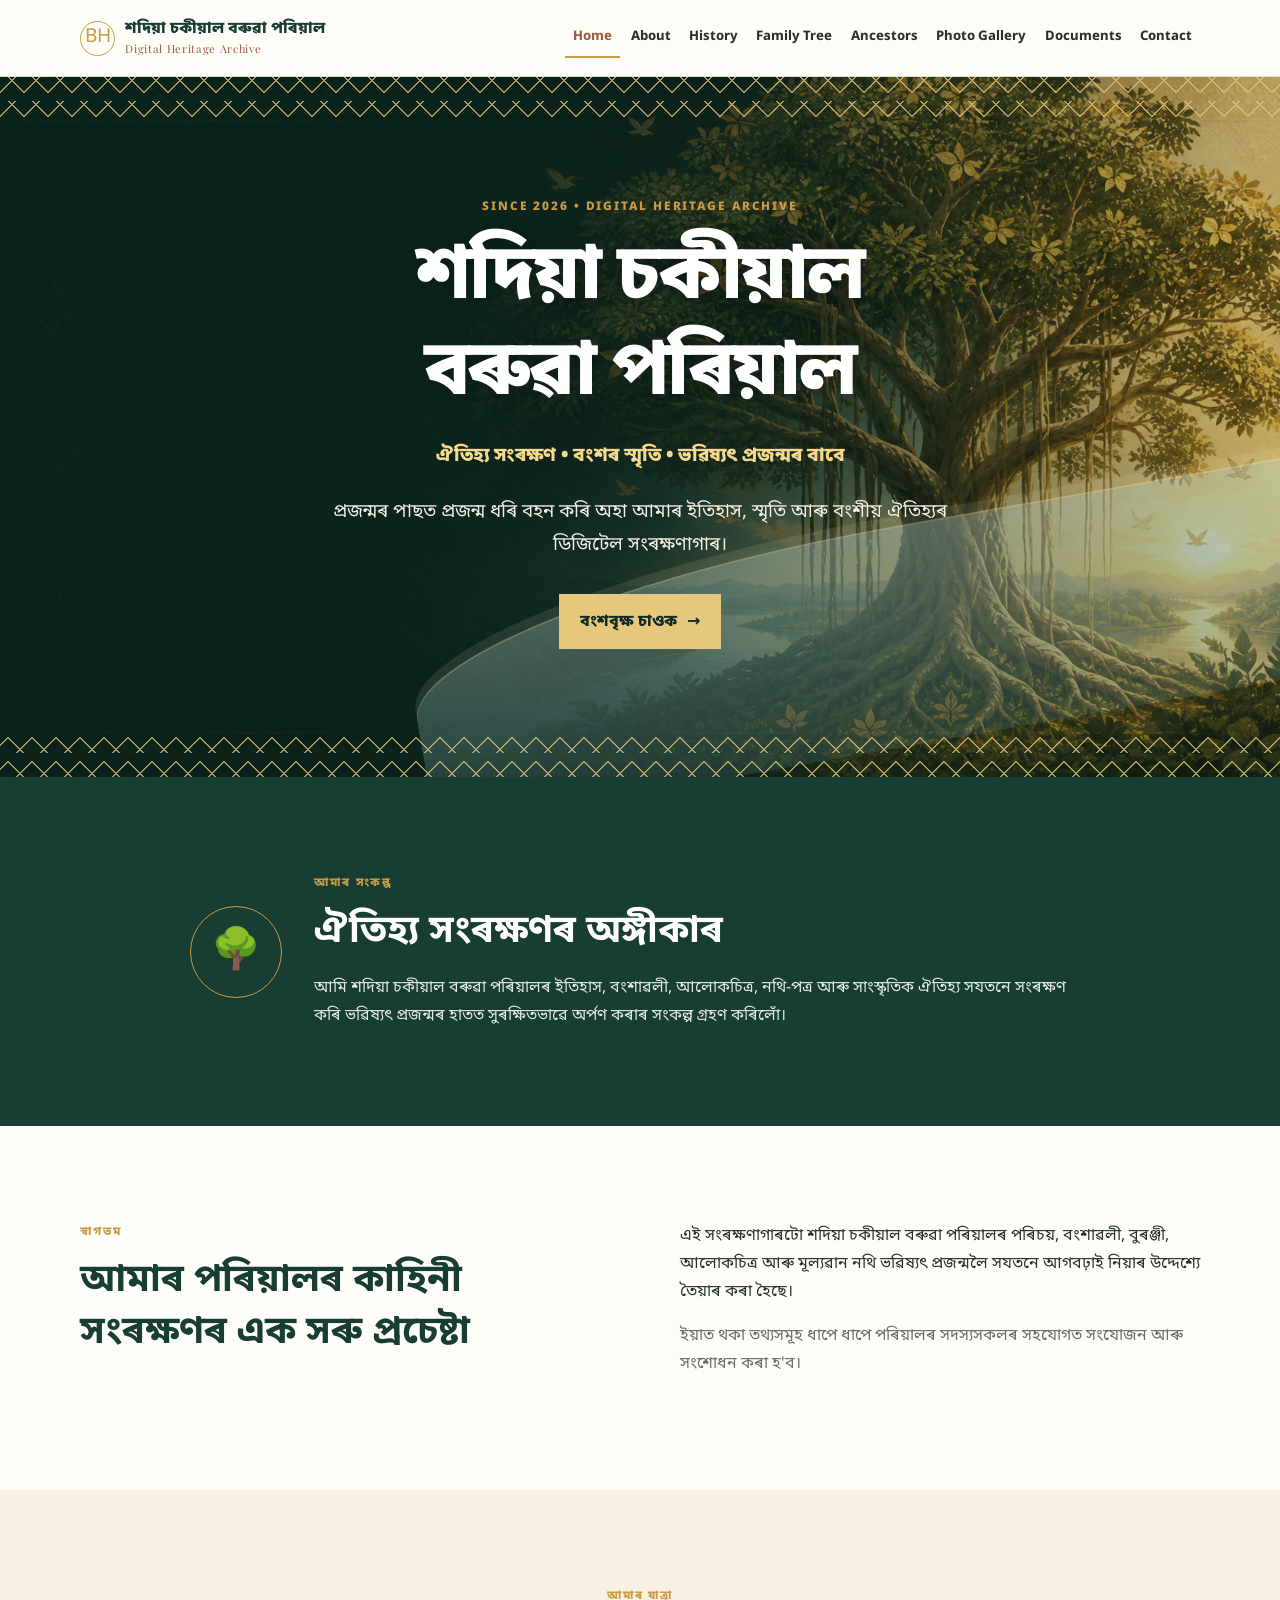
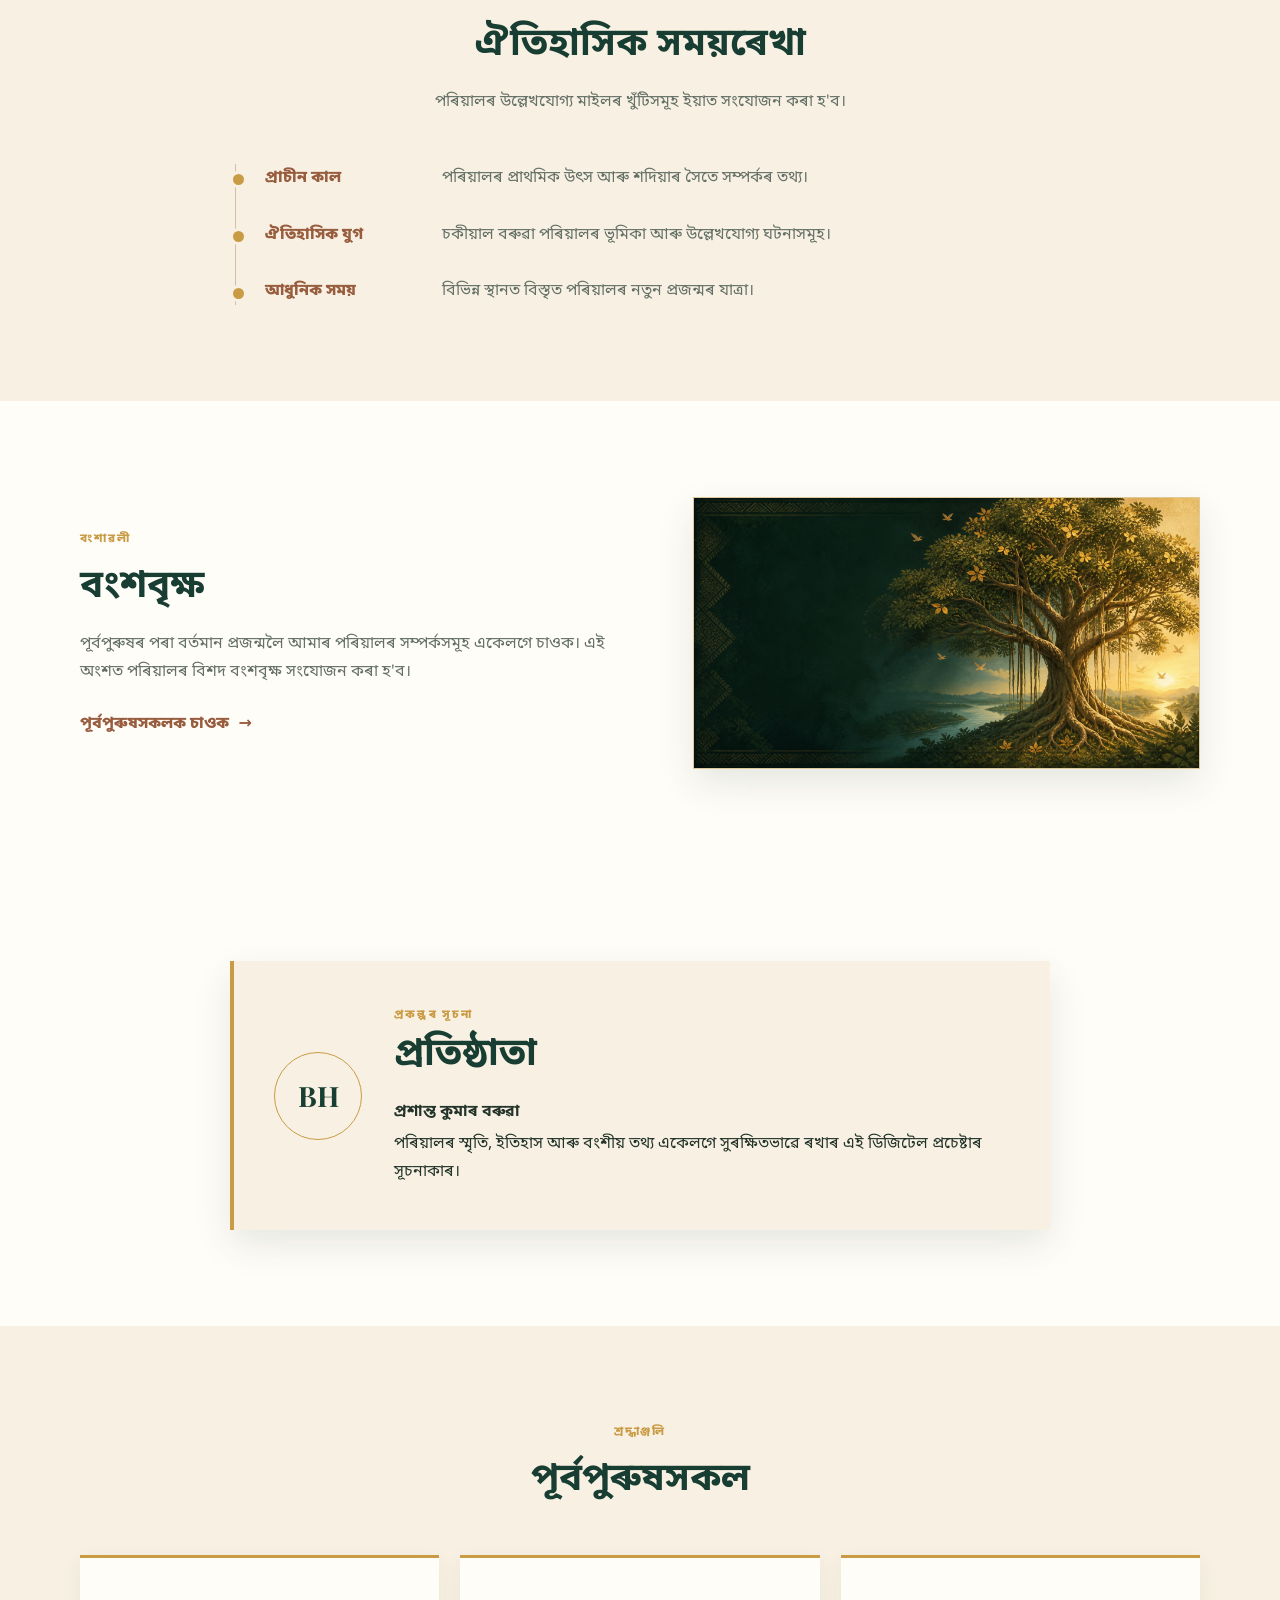
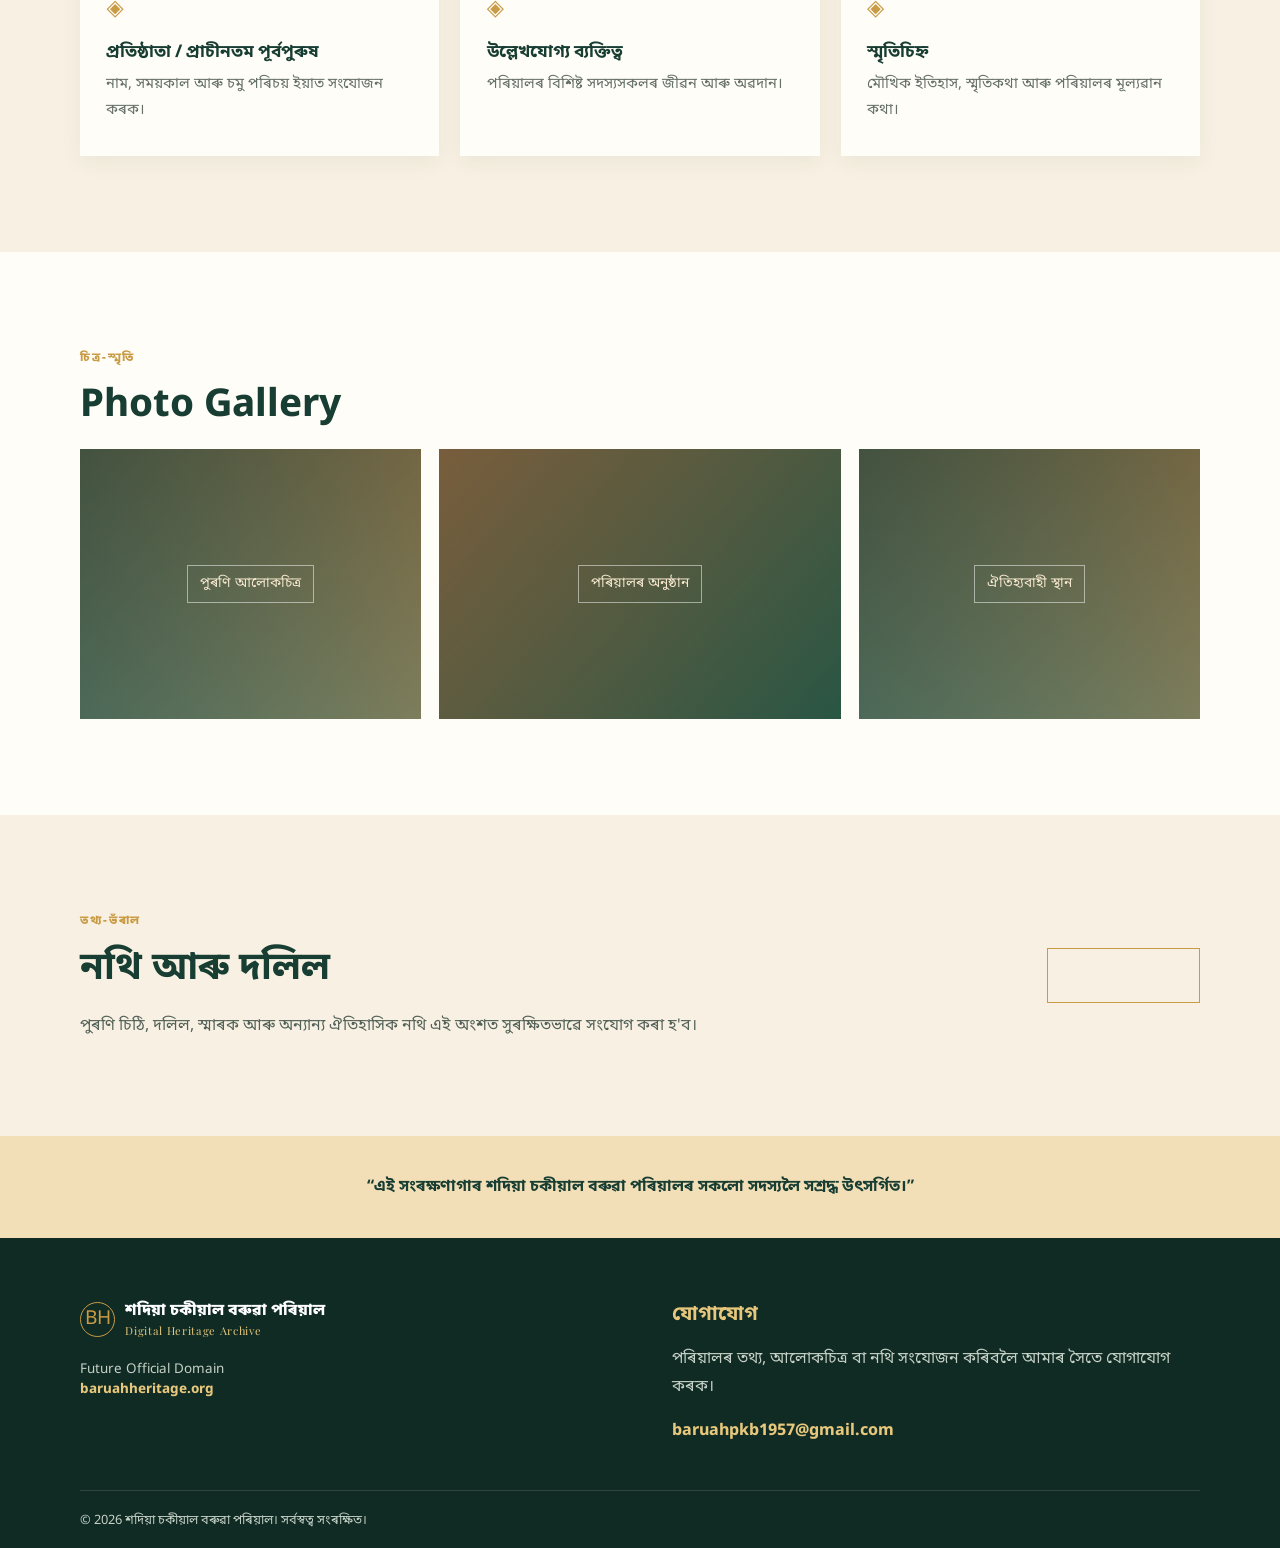
==== commit 12a7057e: "Add files via upload Publish public family photo gallery" ====
--- a/index.html
+++ b/index.html
@@ -33,7 +33,7 @@
         <a href="#history">History</a>
         <a href="family-tree.html">Family Tree</a>
         <a href="#ancestors">Ancestors</a>
-        <a href="#gallery">Photo Gallery</a>
+        <a href="gallery.html">Photo Gallery</a>
         <a href="#documents">Documents</a>
         <a href="#contact">Contact</a>
       </nav>
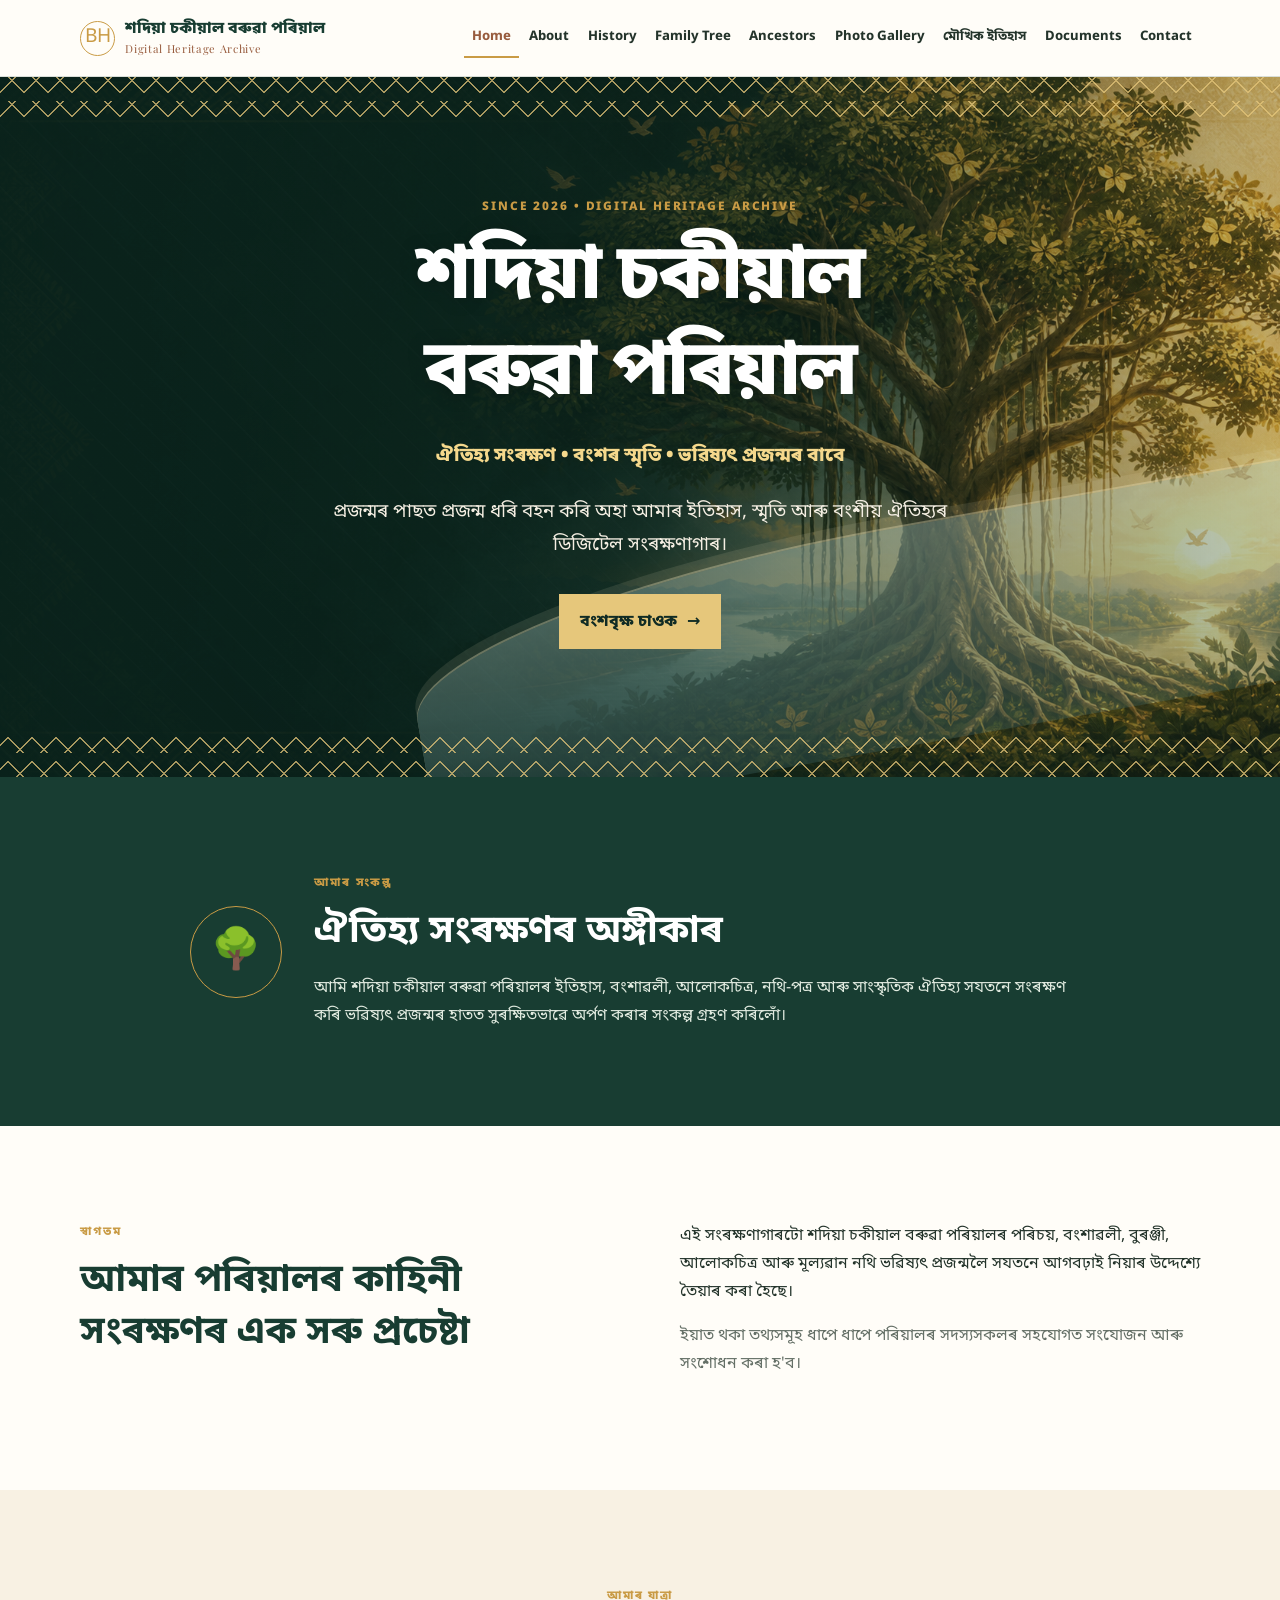
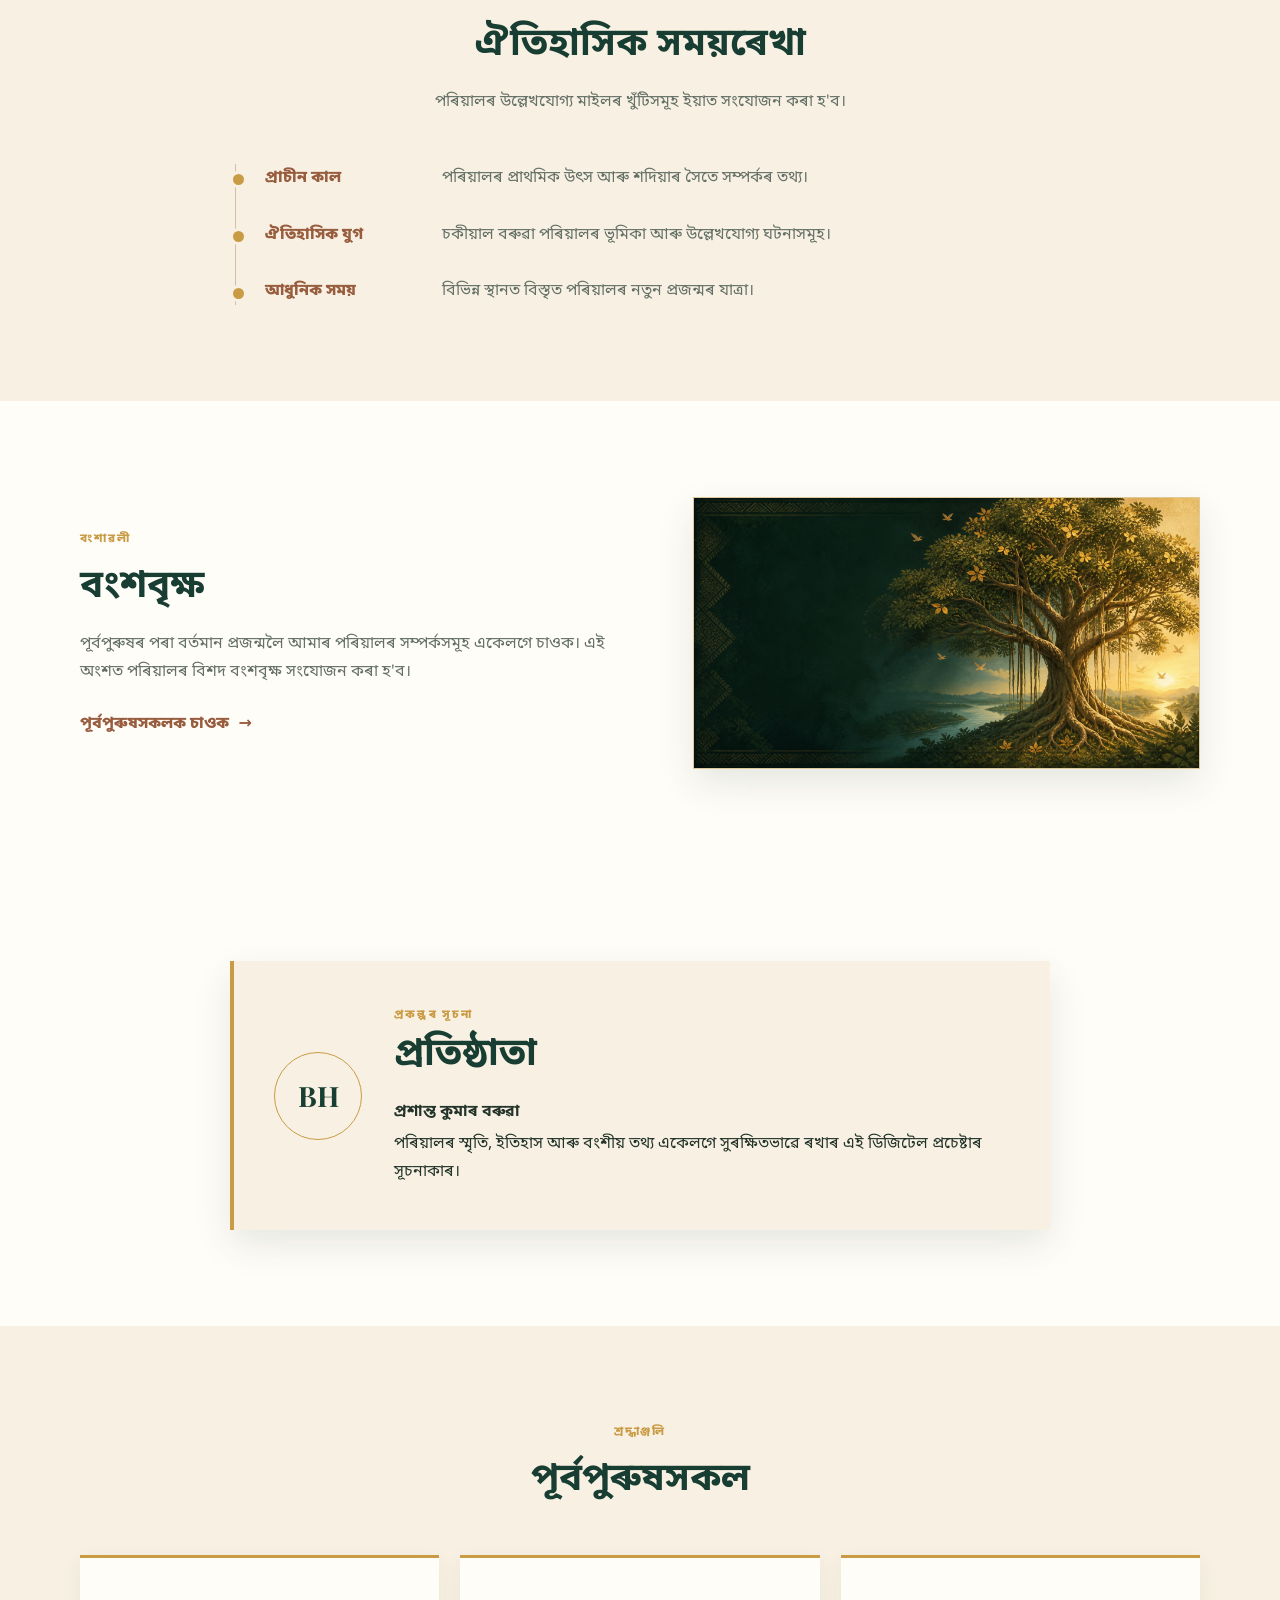
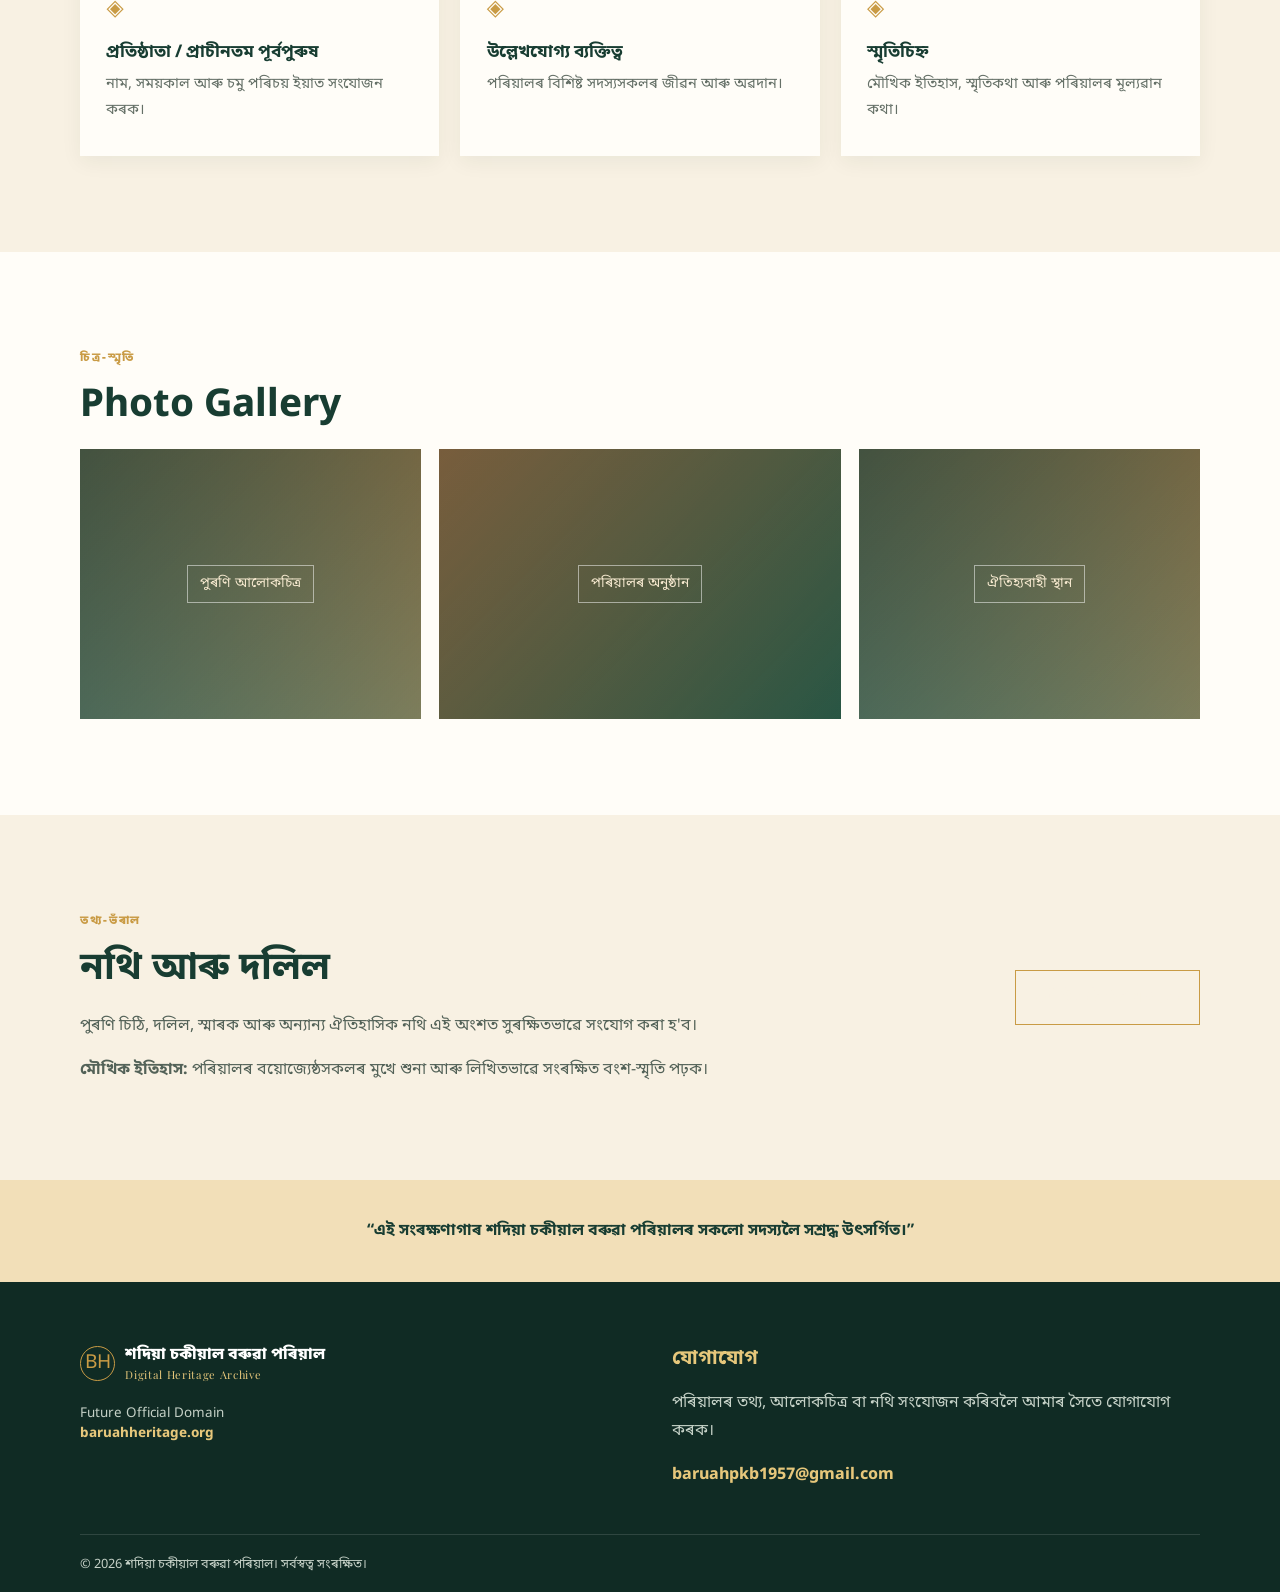
==== commit 2f96787a: "Add files via upload Add safe oral history page" ====
--- a/index.html
+++ b/index.html
@@ -34,6 +34,7 @@
         <a href="family-tree.html">Family Tree</a>
         <a href="#ancestors">Ancestors</a>
         <a href="gallery.html">Photo Gallery</a>
+        <a href="oral-history.html">মৌখিক ইতিহাস</a>
         <a href="#documents">Documents</a>
         <a href="#contact">Contact</a>
       </nav>
@@ -131,8 +132,8 @@
 
     <section id="documents" class="section section-tinted" aria-labelledby="documents-title">
       <div class="container split-section">
-        <div><p class="eyebrow">তথ্য-ভঁৰাল</p><h2 id="documents-title">নথি আৰু দলিল</h2><p>পুৰণি চিঠি, দলিল, স্মাৰক আৰু অন্যান্য ঐতিহাসিক নথি এই অংশত সুৰক্ষিতভাৱে সংযোগ কৰা হ'ব।</p></div>
-        <a class="button button-outline" href="#contact">নথি প্ৰেৰণ কৰক</a>
+        <div><p class="eyebrow">তথ্য-ভঁৰাল</p><h2 id="documents-title">নথি আৰু দলিল</h2><p>পুৰণি চিঠি, দলিল, স্মাৰক আৰু অন্যান্য ঐতিহাসিক নথি এই অংশত সুৰক্ষিতভাৱে সংযোগ কৰা হ'ব।</p><p><strong>মৌখিক ইতিহাস:</strong> পৰিয়ালৰ বয়োজ্যেষ্ঠসকলৰ মুখে শুনা আৰু লিখিতভাৱে সংৰক্ষিত বংশ-স্মৃতি পঢ়ক।</p></div>
+        <a class="button button-outline" href="oral-history.html">মৌখিক ইতিহাস পঢ়ক</a>
       </div>
     </section>
   </main>
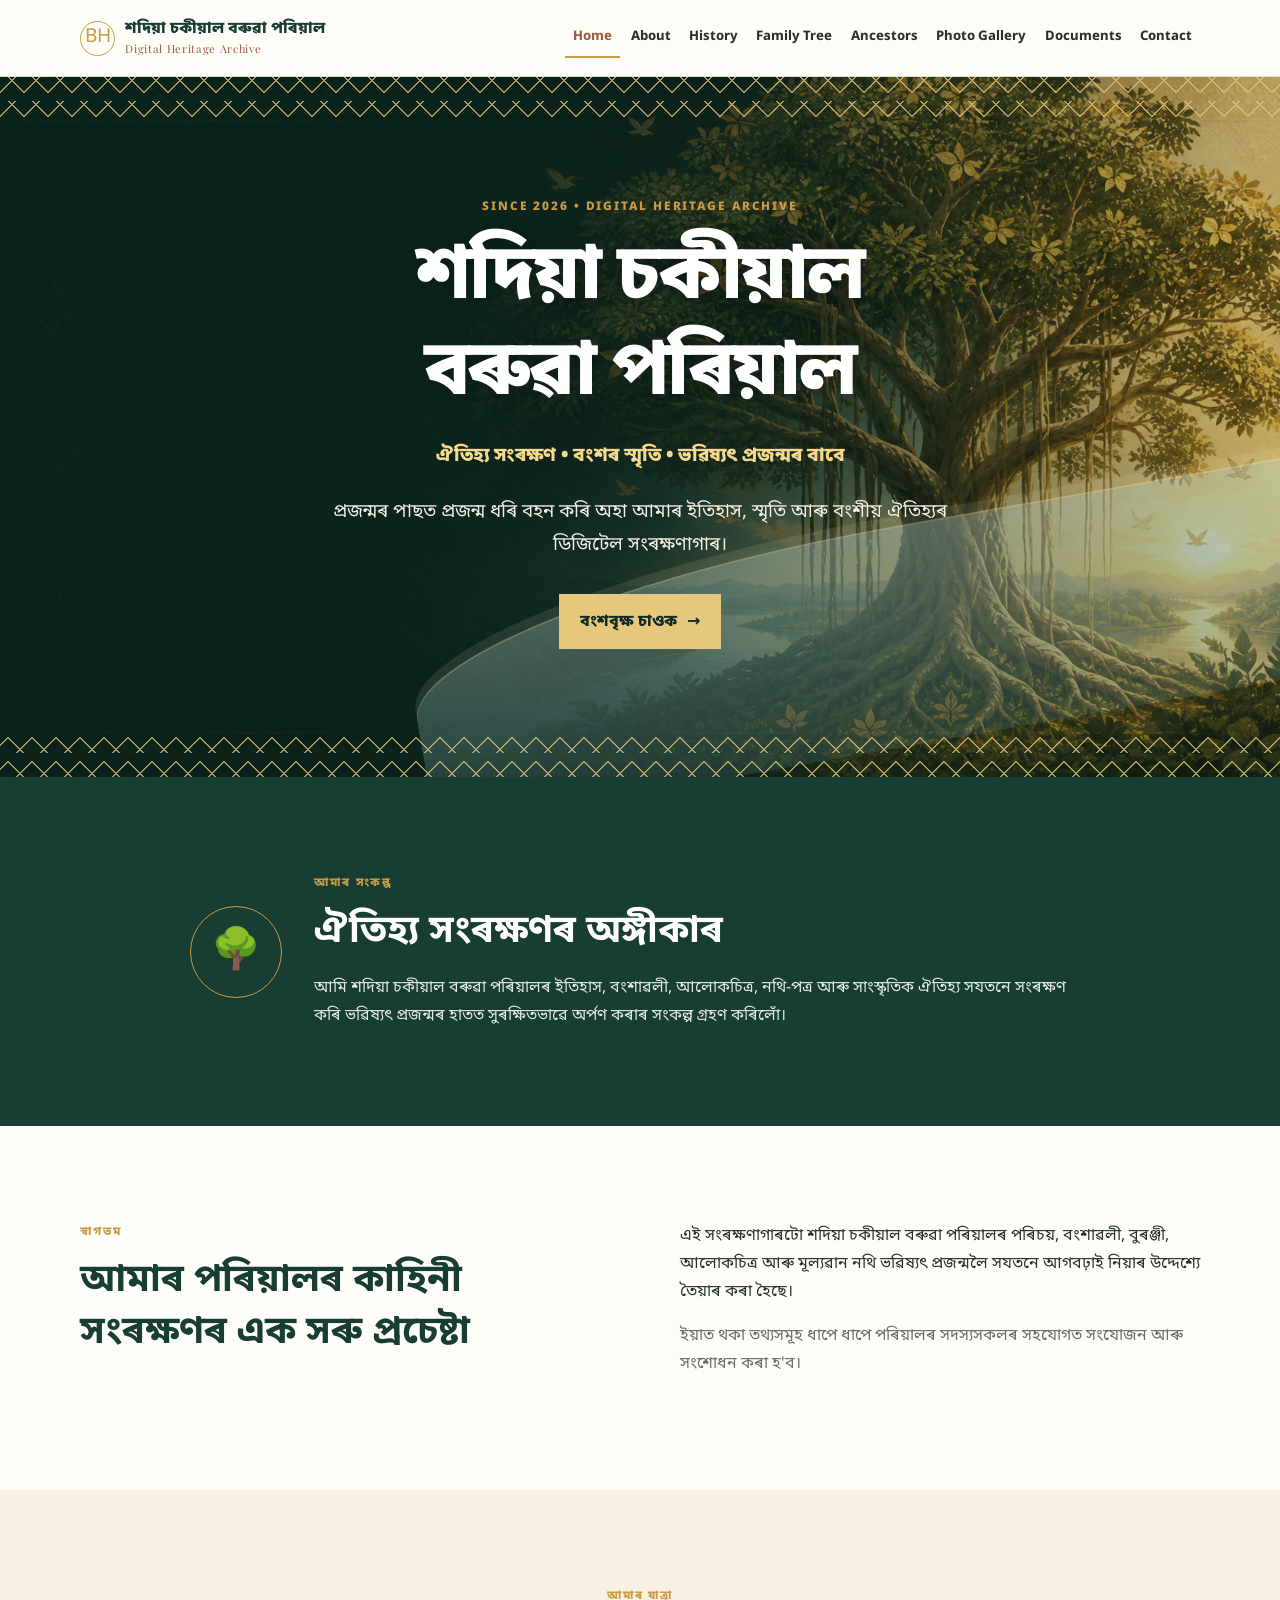
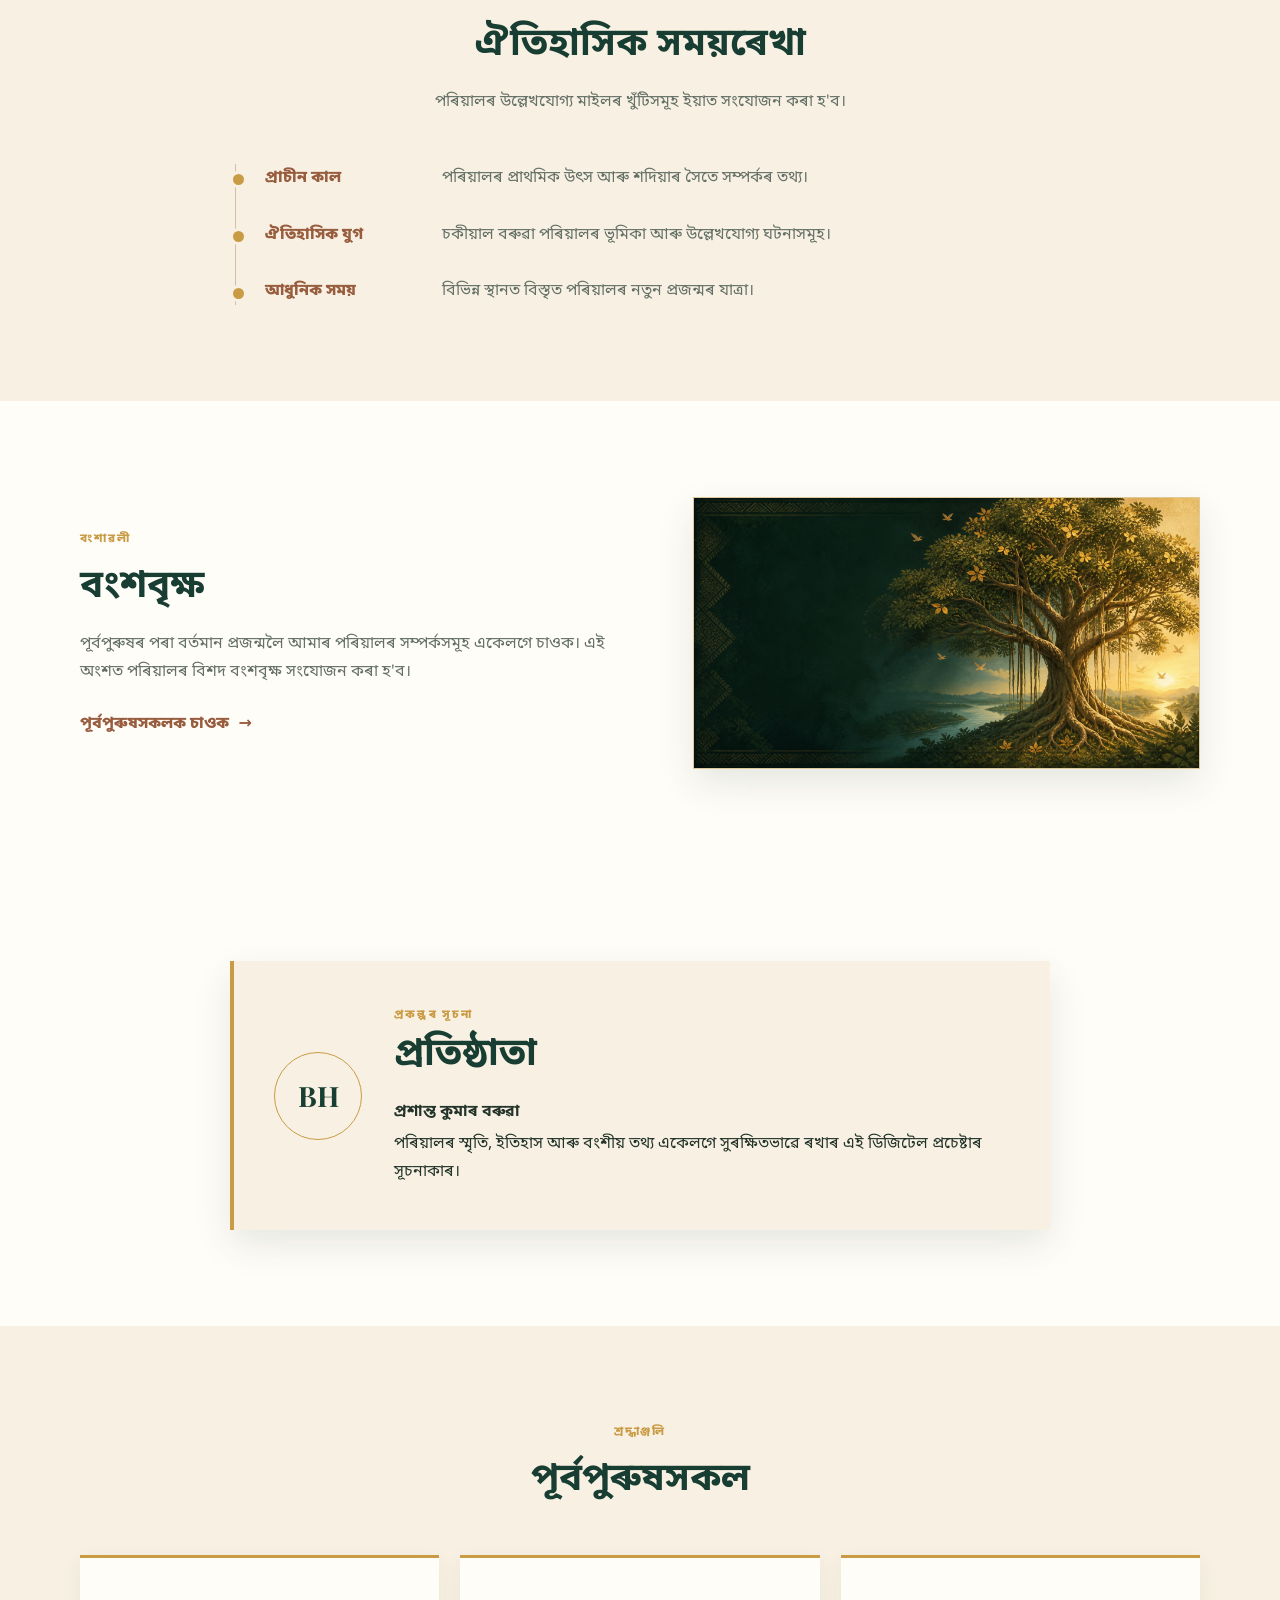
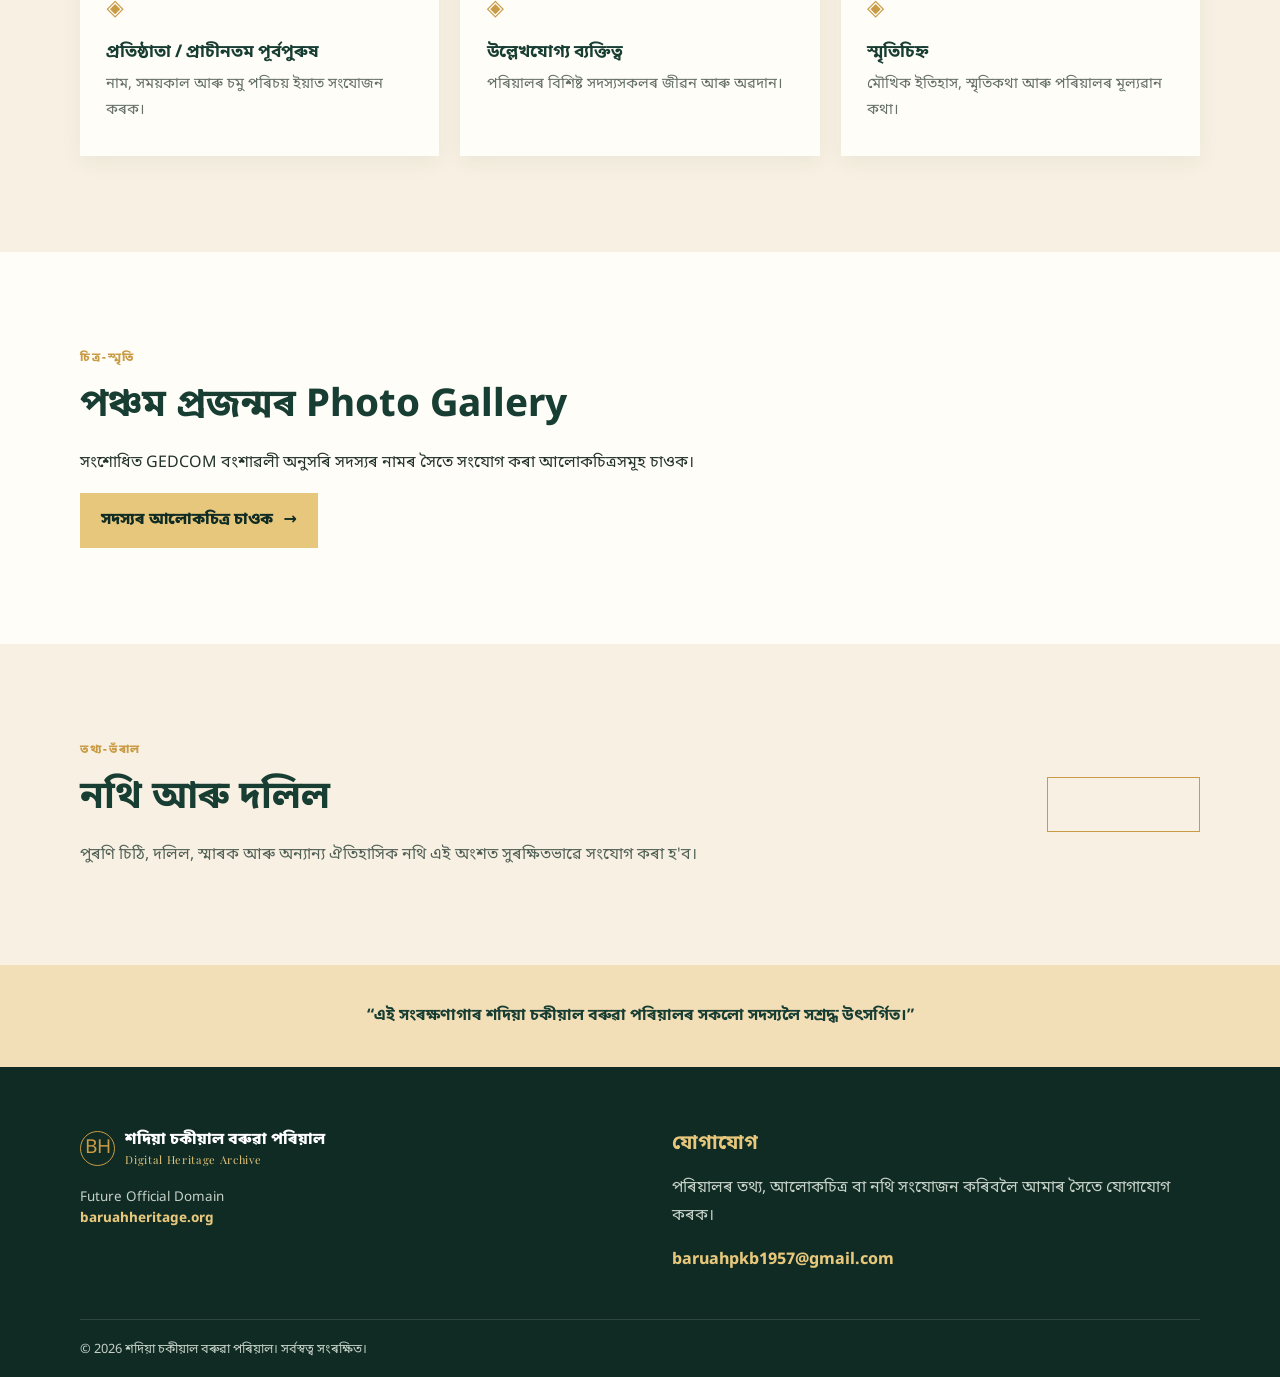
==== commit b78b617e: "Add files via upload" ====
--- a/index.html
+++ b/index.html
@@ -33,8 +33,7 @@
         <a href="#history">History</a>
         <a href="family-tree.html">Family Tree</a>
         <a href="#ancestors">Ancestors</a>
-        <a href="gallery.html">Photo Gallery</a>
-        <a href="oral-history.html">মৌখিক ইতিহাস</a>
+        <a href="family-tree.html#fifth-generation-gallery">Photo Gallery</a>
         <a href="#documents">Documents</a>
         <a href="#contact">Contact</a>
       </nav>
@@ -121,19 +120,16 @@
     <section id="gallery" class="section container" aria-labelledby="gallery-title">
       <div class="section-heading">
         <p class="eyebrow">চিত্র-স্মৃতি</p>
-        <h2 id="gallery-title">Photo Gallery</h2>
+        <h2 id="gallery-title">পঞ্চম প্ৰজন্মৰ Photo Gallery</h2>
+        <p>সংশোধিত GEDCOM বংশাৱলী অনুসৰি সদস্যৰ নামৰ সৈতে সংযোগ কৰা আলোকচিত্ৰসমূহ চাওক।</p>
       </div>
-      <div class="gallery-grid">
-        <div class="photo-placeholder"><span>পুৰণি আলোকচিত্ৰ</span></div>
-        <div class="photo-placeholder tall"><span>পৰিয়ালৰ অনুষ্ঠান</span></div>
-        <div class="photo-placeholder"><span>ঐতিহ্যবাহী স্থান</span></div>
-      </div>
+      <a class="button button-primary" href="family-tree.html#fifth-generation-gallery">সদস্যৰ আলোকচিত্ৰ চাওক <span aria-hidden="true">→</span></a>
     </section>
 
     <section id="documents" class="section section-tinted" aria-labelledby="documents-title">
       <div class="container split-section">
-        <div><p class="eyebrow">তথ্য-ভঁৰাল</p><h2 id="documents-title">নথি আৰু দলিল</h2><p>পুৰণি চিঠি, দলিল, স্মাৰক আৰু অন্যান্য ঐতিহাসিক নথি এই অংশত সুৰক্ষিতভাৱে সংযোগ কৰা হ'ব।</p><p><strong>মৌখিক ইতিহাস:</strong> পৰিয়ালৰ বয়োজ্যেষ্ঠসকলৰ মুখে শুনা আৰু লিখিতভাৱে সংৰক্ষিত বংশ-স্মৃতি পঢ়ক।</p></div>
-        <a class="button button-outline" href="oral-history.html">মৌখিক ইতিহাস পঢ়ক</a>
+        <div><p class="eyebrow">তথ্য-ভঁৰাল</p><h2 id="documents-title">নথি আৰু দলিল</h2><p>পুৰণি চিঠি, দলিল, স্মাৰক আৰু অন্যান্য ঐতিহাসিক নথি এই অংশত সুৰক্ষিতভাৱে সংযোগ কৰা হ'ব।</p></div>
+        <a class="button button-outline" href="#contact">নথি প্ৰেৰণ কৰক</a>
       </div>
     </section>
   </main>
--- a/style.css
+++ b/style.css
@@ -34,4 +34,8 @@
 .family-directory { padding-top:5rem; } .search-box { max-width:680px; margin:2.3rem auto 3rem; } .search-box label { display:block; margin-bottom:.45rem; color:var(--forest); font-size:.9rem; font-weight:800; } .search-box input { width:100%; padding:.9rem 1rem; color:var(--ink); background:#fffdf8; border:1px solid #c8b993; border-radius:2px; font:inherit; outline-offset:3px; } .search-box input:focus { border-color:var(--gold); }
 .directory-layout { display:grid; grid-template-columns:minmax(270px,.82fr) minmax(0,1.18fr); gap:1.5rem; align-items:start; } .member-panel,.person-detail { border:1px solid var(--line); background:#fffdf8; box-shadow:0 7px 20px rgba(23,51,42,.06); } .member-panel { padding:1.25rem; } .panel-title { display:flex; justify-content:space-between; align-items:baseline; gap:.5rem; padding-bottom:.75rem; border-bottom:1px solid var(--line); } .panel-title h3 { margin:0; } .panel-title span { color:var(--muted); font-size:.85rem; } .family-list { display:grid; max-height:560px; overflow:auto; } .member-button { display:block; width:100%; padding:.75rem .2rem; color:var(--ink); background:none; border:0; border-bottom:1px solid rgba(24,61,50,.1); cursor:pointer; font:inherit; text-align:left; } .member-button:hover,.member-button.selected { color:var(--clay); background:#faf1df; } .member-button strong,.member-button span { display:block; } .member-button strong { font-size:.91rem; } .member-button span { margin-top:.08rem; color:var(--muted); font-size:.73rem; } .more-results { width:100%; margin-top:1rem; padding:.66rem; color:var(--forest); background:transparent; border:1px solid var(--gold); font:inherit; font-weight:800; cursor:pointer; }
 .person-detail { min-height:360px; padding:2rem; } .detail-empty { padding:4rem 1rem; color:var(--muted); text-align:center; } .detail-empty > span { display:block; margin-bottom:.5rem; color:var(--gold); font-size:2.7rem; line-height:1; } .detail-empty h3 { margin-bottom:.3rem; } .detail-empty p { margin:0; } .detail-heading { display:flex; align-items:center; gap:1rem; padding-bottom:1.25rem; border-bottom:1px solid var(--line); } .person-badge { display:grid; width:43px; height:43px; place-items:center; color:var(--forest); background:#f5ead4; border:1px solid var(--gold); border-radius:50%; font-size:.74rem; font-weight:800; } .person-badge.female { color:#7c3e54; } .detail-heading h3 { margin:0; } .detail-heading p { margin:.05rem 0 0; color:var(--muted); font-size:.8rem; } .person-detail section { padding-top:1.25rem; } .person-detail h4 { margin:0 0 .55rem; color:var(--clay); font-size:.86rem; } .relation-links { display:flex; flex-wrap:wrap; gap:.45rem; } .relation-link { padding:.43rem .65rem; color:var(--forest); background:#f8f1e3; border:1px solid #dec490; border-radius:2px; cursor:pointer; font:inherit; font-size:.85rem; } .relation-link:hover { background:#f0dfbd; } .no-relations { color:var(--muted); } .privacy-note { max-width:820px; margin:2rem auto 0; color:var(--muted); font-size:.8rem; text-align:center; }
+.person-portrait { display:block; width:min(100%, 310px); max-height:340px; margin:1.5rem 0 0; border:1px solid var(--line); object-fit:cover; }
+.generation-gallery { padding-top:5rem; } .generation-gallery-grid { display:grid; grid-template-columns:repeat(4,minmax(0,1fr)); gap:1.1rem; } .generation-photo-card { display:block; padding:0; overflow:hidden; color:var(--forest); background:#fffdf8; border:1px solid var(--line); cursor:pointer; font:inherit; text-align:left; box-shadow:0 6px 18px rgba(23,51,42,.07); } .generation-photo-card:hover { transform:translateY(-3px); box-shadow:0 10px 24px rgba(23,51,42,.13); } .generation-photo-card img { display:block; width:100%; aspect-ratio:1/1; object-fit:cover; background:#edf0eb; } .generation-photo-card span { display:block; min-height:3.2em; padding:.7rem .8rem; font-size:.82rem; font-weight:800; line-height:1.45; }
+@media (max-width:900px) { .generation-gallery-grid { grid-template-columns:repeat(3,minmax(0,1fr)); } }
 @media (max-width:720px) { .directory-layout { grid-template-columns:1fr; } .family-list { max-height:360px; } .person-detail { min-height:250px; padding:1.4rem; } .page-banner { padding:4.3rem 0 3.7rem; } }
+@media (max-width:520px) { .generation-gallery-grid { grid-template-columns:repeat(2,minmax(0,1fr)); } }
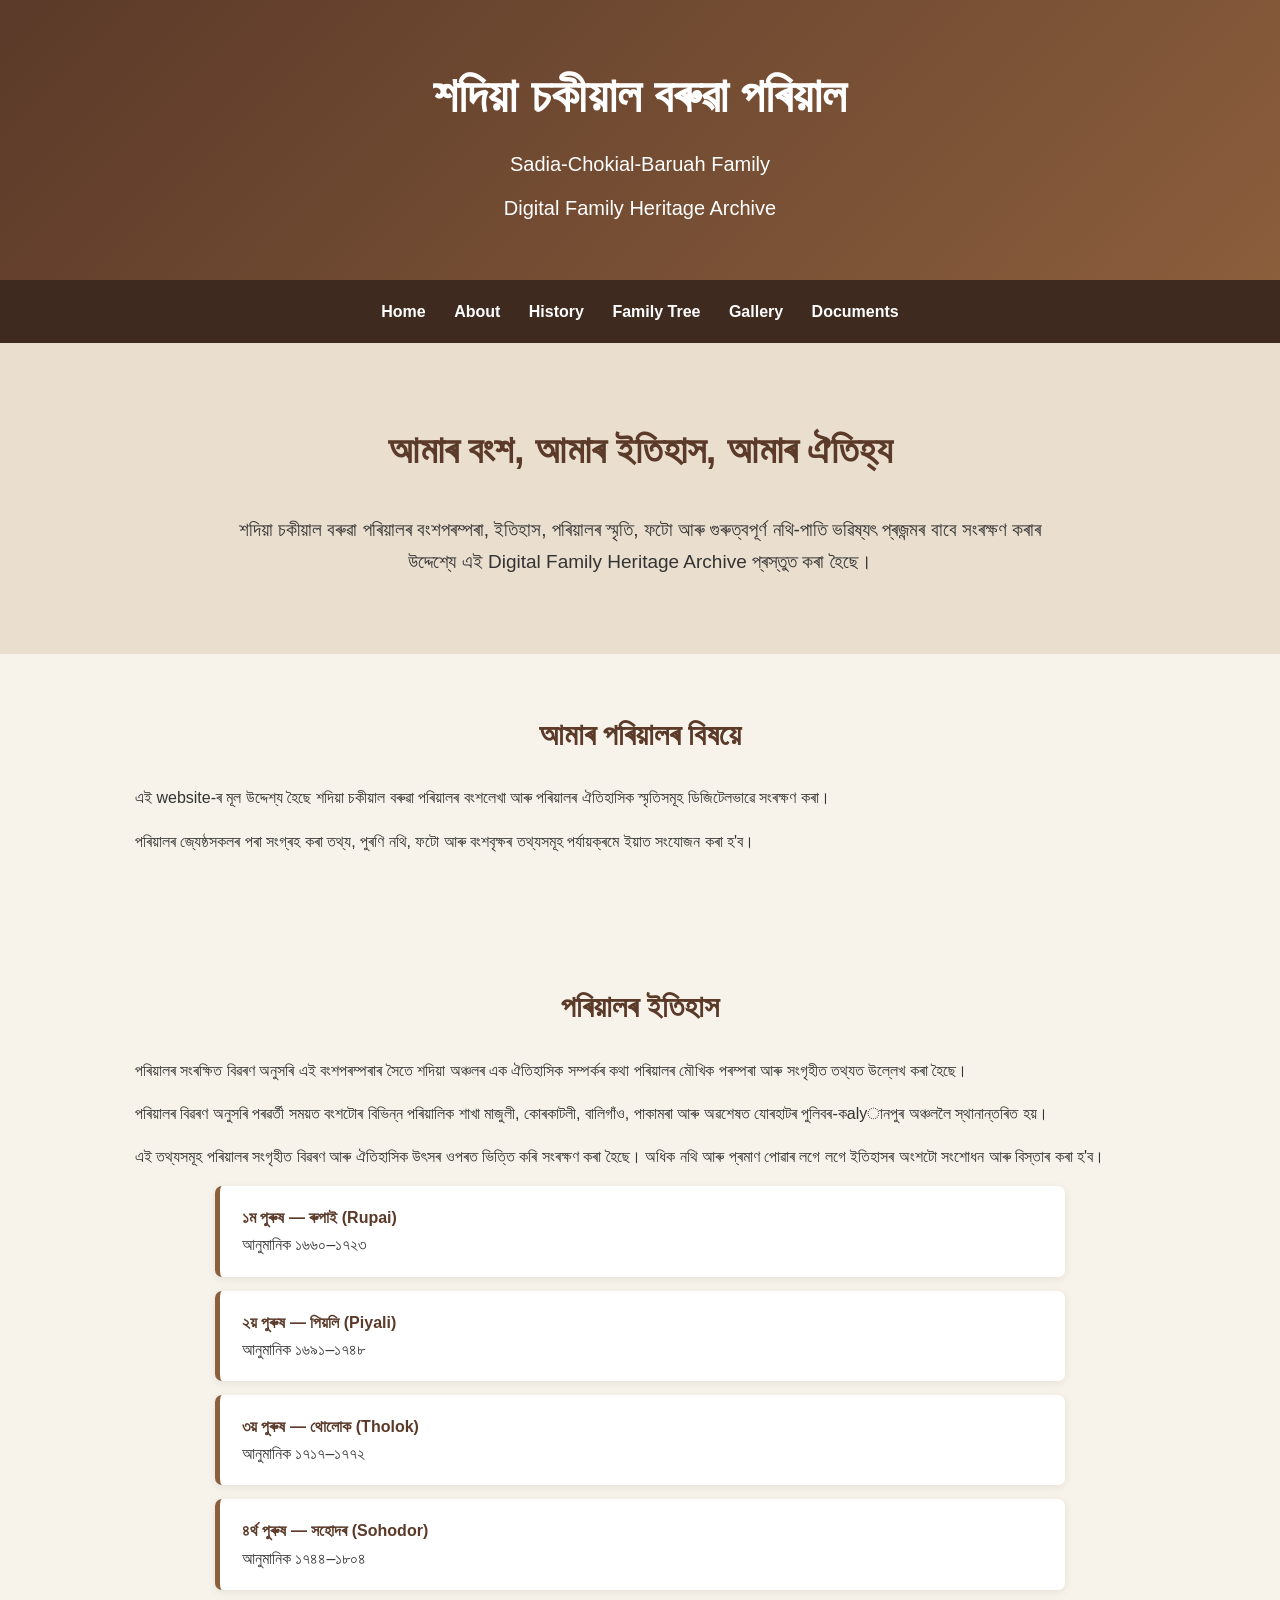
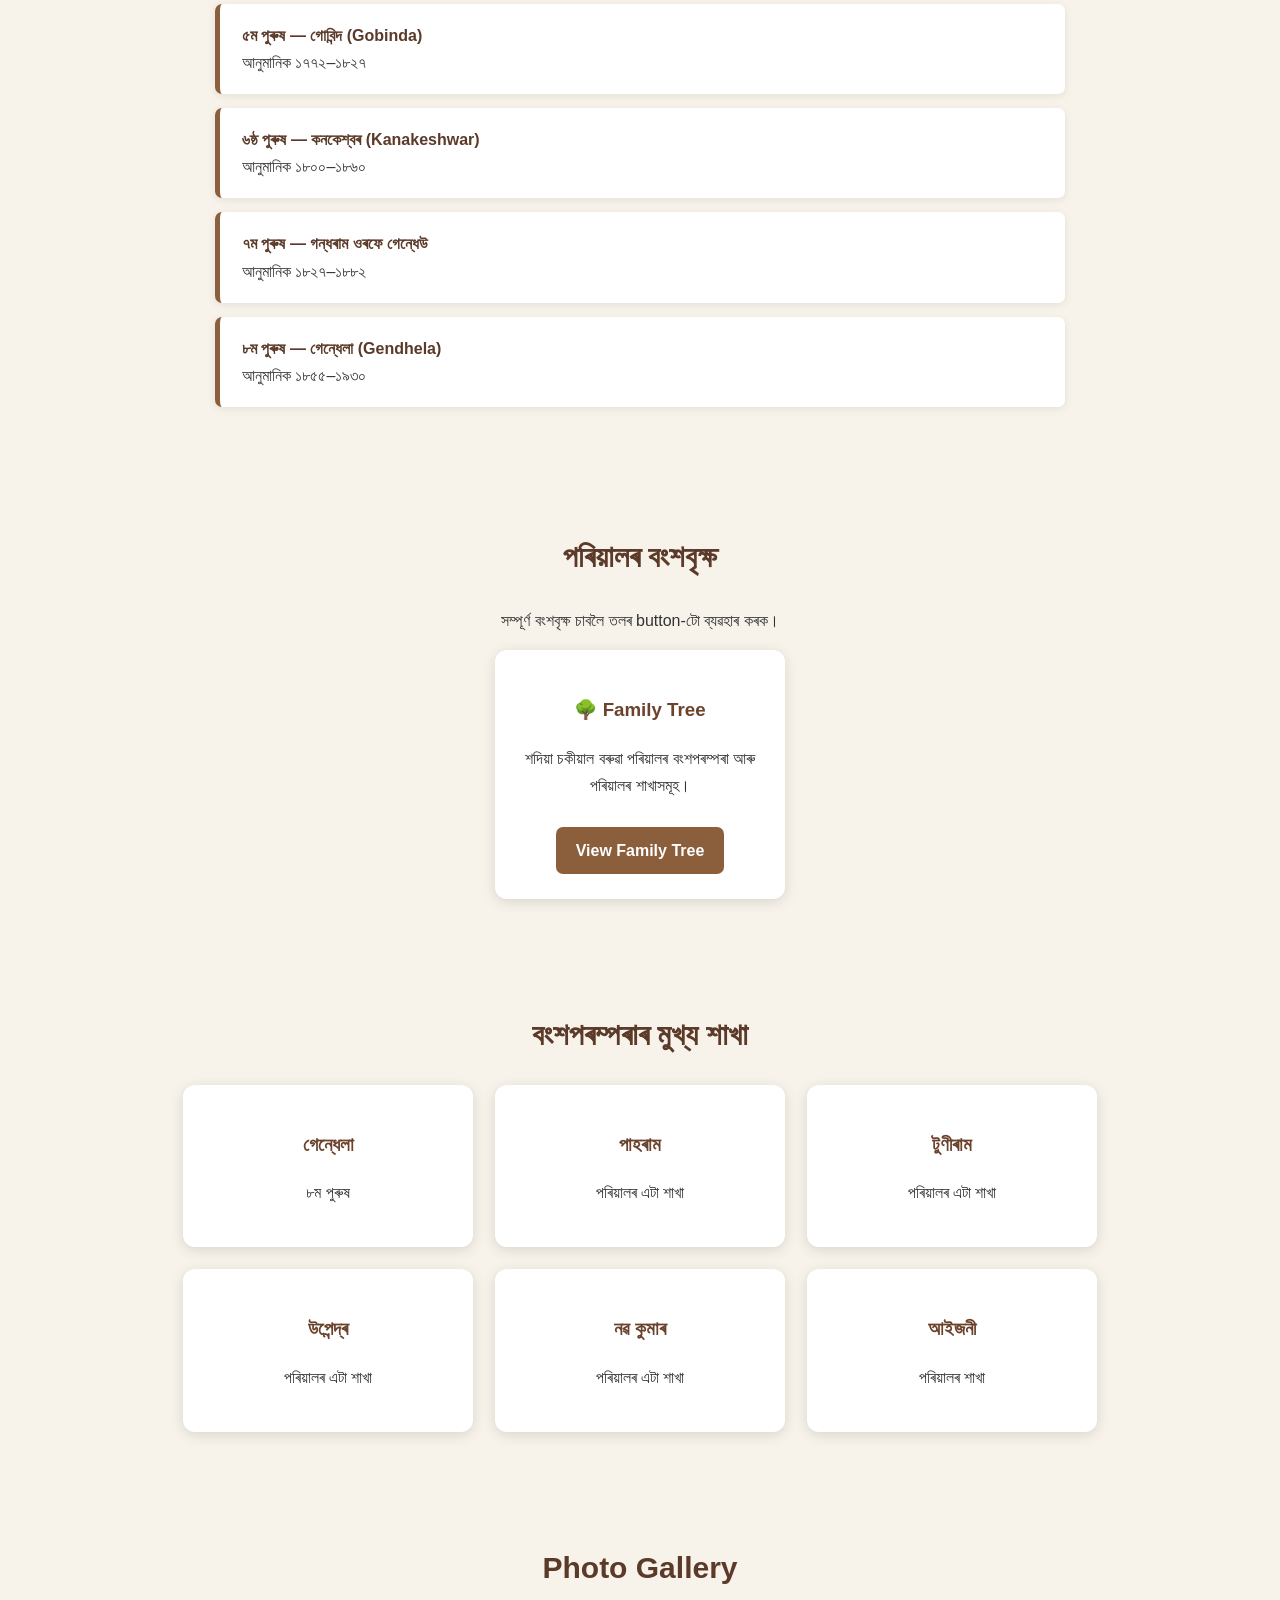
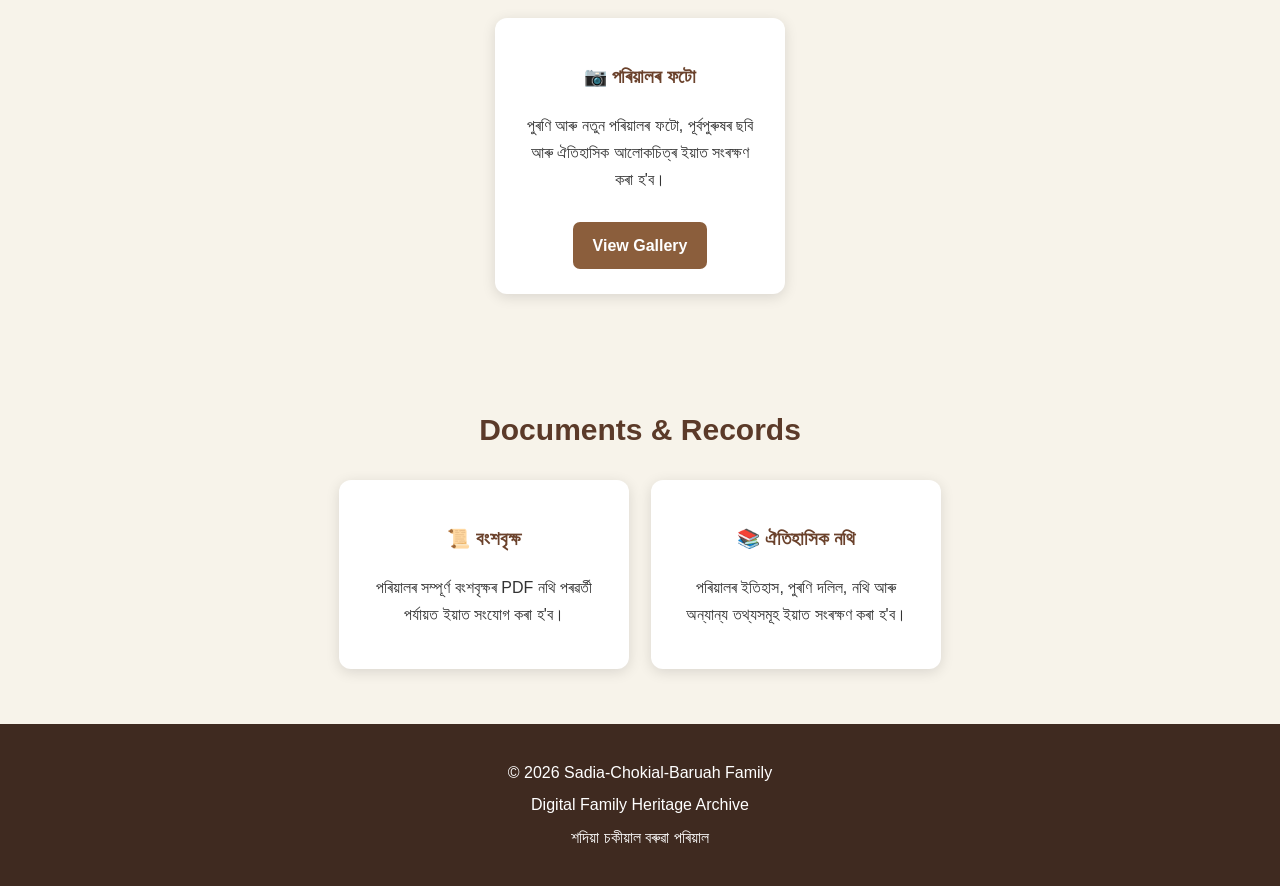
==== commit 0b5ebec8: "Refactor index.html for improved layout and content Updated HTML structure, added styles, and modifi" ====
--- a/index.html
+++ b/index.html
@@ -1,160 +1,424 @@
-<!doctype html>
+<!DOCTYPE html>
 <html lang="as">
 <head>
-  <meta charset="utf-8">
-  <meta name="viewport" content="width=device-width, initial-scale=1">
-  <meta name="description" content="শদিয়া চকীয়াল বৰুৱা পৰিয়ালৰ ডিজিটেল ঐতিহ্য সংৰক্ষণাগাৰ।">
-  <title>শদিয়া চকীয়াল বৰুৱা পৰিয়াল | Digital Heritage Archive</title>
-  <link rel="preconnect" href="https://fonts.googleapis.com">
-  <link rel="preconnect" href="https://fonts.gstatic.com" crossorigin>
-  <link href="https://fonts.googleapis.com/css2?family=Noto+Sans+Bengali:wght@400;500;600;700;800&family=Playfair+Display:wght@600;700&display=swap" rel="stylesheet">
-  <link rel="stylesheet" href="style.css">
+<meta charset="UTF-8">
+<meta name="viewport" content="width=device-width, initial-scale=1.0">
+
+<title>শদিয়া চকীয়াল বৰুৱা পৰিয়াল | Sadia-Chokial-Baruah Family</title>
+
+<style>
+*{
+    box-sizing:border-box;
+}
+
+html{
+    scroll-behavior:smooth;
+}
+
+body{
+    margin:0;
+    font-family:"Noto Sans Assamese","Noto Sans",Arial,sans-serif;
+    background:#f7f3ea;
+    color:#333;
+    line-height:1.7;
+}
+
+header{
+    background:linear-gradient(135deg,#5b3a29,#8b5e3c);
+    color:white;
+    text-align:center;
+    padding:55px 20px;
+}
+
+header h1{
+    margin:0;
+    font-size:clamp(28px,5vw,48px);
+}
+
+header p{
+    margin:10px 0 0;
+    font-size:20px;
+}
+
+nav{
+    position:sticky;
+    top:0;
+    z-index:1000;
+    background:#3f2a20;
+    text-align:center;
+    padding:13px 10px;
+}
+
+nav a{
+    color:white;
+    text-decoration:none;
+    margin:5px 12px;
+    font-weight:bold;
+    display:inline-block;
+}
+
+nav a:hover{
+    text-decoration:underline;
+}
+
+.hero{
+    padding:75px 20px;
+    text-align:center;
+    background:#eadfce;
+}
+
+.hero h2{
+    margin-top:0;
+    color:#5b3a29;
+    font-size:clamp(26px,4vw,38px);
+}
+
+.hero p{
+    max-width:850px;
+    margin:auto;
+    font-size:19px;
+}
+
+.section{
+    max-width:1050px;
+    margin:auto;
+    padding:55px 20px;
+}
+
+.section h2{
+    text-align:center;
+    color:#5b3a29;
+    font-size:30px;
+    margin-top:0;
+}
+
+.card-container{
+    display:flex;
+    flex-wrap:wrap;
+    justify-content:center;
+    gap:22px;
+}
+
+.card{
+    background:white;
+    width:290px;
+    padding:25px;
+    border-radius:12px;
+    box-shadow:0 3px 14px rgba(0,0,0,.12);
+    text-align:center;
+}
+
+.card h3{
+    color:#6b422c;
+}
+
+.button{
+    display:inline-block;
+    margin-top:12px;
+    padding:10px 20px;
+    background:#8b5e3c;
+    color:white;
+    text-decoration:none;
+    border-radius:7px;
+    font-weight:bold;
+}
+
+.button:hover{
+    background:#5b3a29;
+}
+
+.timeline{
+    max-width:850px;
+    margin:auto;
+}
+
+.timeline-item{
+    background:white;
+    margin:14px 0;
+    padding:18px 22px;
+    border-left:5px solid #8b5e3c;
+    border-radius:7px;
+    box-shadow:0 2px 8px rgba(0,0,0,.08);
+}
+
+.timeline-item strong{
+    color:#5b3a29;
+}
+
+.generation{
+    max-width:850px;
+    margin:20px auto;
+    background:white;
+    padding:20px;
+    border-radius:10px;
+    box-shadow:0 2px 9px rgba(0,0,0,.08);
+}
+
+.generation h3{
+    margin-top:0;
+    color:#6b422c;
+}
+
+footer{
+    background:#3f2a20;
+    color:white;
+    text-align:center;
+    padding:30px 20px;
+}
+
+footer p{
+    margin:5px;
+}
+
+@media(max-width:600px){
+    nav a{
+        margin:4px 7px;
+        font-size:14px;
+    }
+
+    .section{
+        padding:40px 15px;
+    }
+
+    .card{
+        width:100%;
+    }
+}
+</style>
 </head>
+
 <body>
-  <a class="skip-link" href="#main-content">মূল বিষয়বস্তুলৈ যাওক</a>
-
-  <header class="site-header">
-    <div class="header-inner container">
-      <a class="brand" href="#home" aria-label="শদিয়া চকীয়াল বৰুৱা পৰিয়ালৰ home page">
-        <span class="brand-mark" aria-hidden="true">BH</span>
-        <span>
-          <strong>শদিয়া চকীয়াল বৰুৱা পৰিয়াল</strong>
-          <small>Digital Heritage Archive</small>
-        </span>
-      </a>
-
-      <button class="nav-toggle" type="button" aria-expanded="false" aria-controls="site-navigation">
-        <span class="sr-only">মেনু খোলক</span><span aria-hidden="true">☰</span>
-      </button>
-
-      <nav id="site-navigation" class="site-nav" aria-label="প্ৰধান নেভিগেচন">
-        <a class="active" href="#home">Home</a>
-        <a href="#about">About</a>
-        <a href="#history">History</a>
-        <a href="family-tree.html">Family Tree</a>
-        <a href="#ancestors">Ancestors</a>
-        <a href="family-tree.html#fifth-generation-gallery">Photo Gallery</a>
-        <a href="#documents">Documents</a>
-        <a href="#contact">Contact</a>
-      </nav>
+
+<header id="home">
+    <h1>শদিয়া চকীয়াল বৰুৱা পৰিয়াল</h1>
+    <p>Sadia-Chokial-Baruah Family</p>
+    <p>Digital Family Heritage Archive</p>
+</header>
+
+<nav>
+    <a href="#home">Home</a>
+    <a href="#about">About</a>
+    <a href="#history">History</a>
+    <a href="#family">Family Tree</a>
+    <a href="gallery.html">Gallery</a>
+    <a href="#documents">Documents</a>
+</nav>
+
+<section class="hero">
+    <h2>আমাৰ বংশ, আমাৰ ইতিহাস, আমাৰ ঐতিহ্য</h2>
+
+    <p>
+        শদিয়া চকীয়াল বৰুৱা পৰিয়ালৰ বংশপৰম্পৰা,
+        ইতিহাস, পৰিয়ালৰ স্মৃতি, ফটো আৰু গুৰুত্বপূৰ্ণ
+        নথি-পাতি ভৱিষ্যৎ প্ৰজন্মৰ বাবে সংৰক্ষণ কৰাৰ
+        উদ্দেশ্যে এই Digital Family Heritage Archive
+        প্ৰস্তুত কৰা হৈছে।
+    </p>
+</section>
+
+<section class="section" id="about">
+    <h2>আমাৰ পৰিয়ালৰ বিষয়ে</h2>
+
+    <p>
+        এই website-ৰ মূল উদ্দেশ্য হৈছে শদিয়া চকীয়াল
+        বৰুৱা পৰিয়ালৰ বংশলেখা আৰু পৰিয়ালৰ ঐতিহাসিক
+        স্মৃতিসমূহ ডিজিটেলভাৱে সংৰক্ষণ কৰা।
+    </p>
+
+    <p>
+        পৰিয়ালৰ জ্যেষ্ঠসকলৰ পৰা সংগ্ৰহ কৰা তথ্য,
+        পুৰণি নথি, ফটো আৰু বংশবৃক্ষৰ তথ্যসমূহ
+        পৰ্যায়ক্ৰমে ইয়াত সংযোজন কৰা হ'ব।
+    </p>
+</section>
+
+<section class="section" id="history">
+    <h2>পৰিয়ালৰ ইতিহাস</h2>
+
+    <p>
+        পৰিয়ালৰ সংৰক্ষিত বিৱৰণ অনুসৰি এই বংশপৰম্পৰাৰ
+        সৈতে শদিয়া অঞ্চলৰ এক ঐতিহাসিক সম্পৰ্কৰ কথা
+        পৰিয়ালৰ মৌখিক পৰম্পৰা আৰু সংগৃহীত তথ্যত
+        উল্লেখ কৰা হৈছে।
+    </p>
+
+    <p>
+        পৰিয়ালৰ বিৱৰণ অনুসৰি পৰৱৰ্তী সময়ত বংশটোৰ
+        বিভিন্ন পৰিয়ালিক শাখা মাজুলী, কোৰকাটলী,
+        বালিগাঁও, পাকামৰা আৰু অৱশেষত যোৰহাটৰ
+        পুলিবৰ-কalyানপুৰ অঞ্চললৈ স্থানান্তৰিত হয়।
+    </p>
+
+    <p>
+        এই তথ্যসমূহ পৰিয়ালৰ সংগৃহীত বিৱৰণ আৰু
+        ঐতিহাসিক উৎসৰ ওপৰত ভিত্তি কৰি সংৰক্ষণ কৰা হৈছে।
+        অধিক নথি আৰু প্ৰমাণ পোৱাৰ লগে লগে ইতিহাসৰ
+        অংশটো সংশোধন আৰু বিস্তাৰ কৰা হ'ব।
+    </p>
+
+    <div class="timeline">
+
+        <div class="timeline-item">
+            <strong>১ম পুৰুষ — ৰুপাই (Rupai)</strong><br>
+            আনুমানিক ১৬৬০–১৭২৩
+        </div>
+
+        <div class="timeline-item">
+            <strong>২য় পুৰুষ — পিয়লি (Piyali)</strong><br>
+            আনুমানিক ১৬৯১–১৭৪৮
+        </div>
+
+        <div class="timeline-item">
+            <strong>৩য় পুৰুষ — থোলোক (Tholok)</strong><br>
+            আনুমানিক ১৭১৭–১৭৭২
+        </div>
+
+        <div class="timeline-item">
+            <strong>৪ৰ্থ পুৰুষ — সহোদৰ (Sohodor)</strong><br>
+            আনুমানিক ১৭৪৪–১৮০৪
+        </div>
+
+        <div class="timeline-item">
+            <strong>৫ম পুৰুষ — গোবিন্দ (Gobinda)</strong><br>
+            আনুমানিক ১৭৭২–১৮২৭
+        </div>
+
+        <div class="timeline-item">
+            <strong>৬ষ্ঠ পুৰুষ — কনকেশ্বৰ (Kanakeshwar)</strong><br>
+            আনুমানিক ১৮০০–১৮৬০
+        </div>
+
+        <div class="timeline-item">
+            <strong>৭ম পুৰুষ — গন্ধৰাম ওৰফে গেন্ধেউ</strong><br>
+            আনুমানিক ১৮২৭–১৮৮২
+        </div>
+
+        <div class="timeline-item">
+            <strong>৮ম পুৰুষ — গেন্ধেলা (Gendhela)</strong><br>
+            আনুমানিক ১৮৫৫–১৯৩০
+        </div>
+
     </div>
-  </header>
-
-  <main id="main-content">
-    <section id="home" class="hero" aria-labelledby="hero-title">
-      <div class="hero-pattern pattern-top" aria-hidden="true"></div>
-      <div class="hero-river" aria-hidden="true"></div>
-      <div class="hero-content container">
-        <p class="eyebrow">Since 2026 • Digital Heritage Archive</p>
-        <h1 id="hero-title">শদিয়া চকীয়াল<br>বৰুৱা পৰিয়াল</h1>
-        <p class="hero-motto">ঐতিহ্য সংৰক্ষণ • বংশৰ স্মৃতি • ভৱিষ্যৎ প্ৰজন্মৰ বাবে</p>
-        <p class="hero-subtitle">প্ৰজন্মৰ পাছত প্ৰজন্ম ধৰি বহন কৰি অহা আমাৰ ইতিহাস, স্মৃতি আৰু বংশীয় ঐতিহ্যৰ ডিজিটেল সংৰক্ষণাগাৰ।</p>
-        <a class="button button-primary" href="family-tree.html">বংশবৃক্ষ চাওক <span aria-hidden="true">→</span></a>
-      </div>
-      <div class="hero-pattern pattern-bottom" aria-hidden="true"></div>
-    </section>
-
-    <section class="heritage-pledge section" aria-labelledby="pledge-title">
-      <div class="container pledge-layout">
-        <div class="pledge-emblem" aria-hidden="true">🌳</div>
-        <div><p class="eyebrow">আমাৰ সংকল্প</p><h2 id="pledge-title">ঐতিহ্য সংৰক্ষণৰ অঙ্গীকাৰ</h2><p>আমি শদিয়া চকীয়াল বৰুৱা পৰিয়ালৰ ইতিহাস, বংশাৱলী, আলোকচিত্ৰ, নথি-পত্ৰ আৰু সাংস্কৃতিক ঐতিহ্য সযতনে সংৰক্ষণ কৰি ভৱিষ্যৎ প্ৰজন্মৰ হাতত সুৰক্ষিতভাৱে অৰ্পণ কৰাৰ সংকল্প গ্ৰহণ কৰিলোঁ।</p></div>
-      </div>
-    </section>
-
-    <section id="about" class="intro section container" aria-labelledby="about-title">
-      <div class="section-heading">
-        <p class="eyebrow">স্বাগতম</p>
-        <h2 id="about-title">আমাৰ পৰিয়ালৰ কাহিনী সংৰক্ষণৰ এক সৰু প্ৰচেষ্টা</h2>
-      </div>
-      <div class="intro-copy">
-        <p>এই সংৰক্ষণাগাৰটো শদিয়া চকীয়াল বৰুৱা পৰিয়ালৰ পৰিচয়, বংশাৱলী, বুৰঞ্জী, আলোকচিত্ৰ আৰু মূল্যৱান নথি ভৱিষ্যৎ প্ৰজন্মলৈ সযতনে আগবঢ়াই নিয়াৰ উদ্দেশ্যে তৈয়াৰ কৰা হৈছে।</p>
-        <p>ইয়াত থকা তথ্যসমূহ ধাপে ধাপে পৰিয়ালৰ সদস্যসকলৰ সহযোগত সংযোজন আৰু সংশোধন কৰা হ'ব।</p>
-      </div>
-    </section>
-
-    <section id="history" class="section section-tinted" aria-labelledby="history-title">
-      <div class="container">
-        <div class="section-heading centered">
-          <p class="eyebrow">আমাৰ যাত্ৰা</p>
-          <h2 id="history-title">ঐতিহাসিক সময়ৰেখা</h2>
-          <p>পৰিয়ালৰ উল্লেখযোগ্য মাইলৰ খুঁটিসমূহ ইয়াত সংযোজন কৰা হ'ব।</p>
-        </div>
-        <ol class="timeline">
-          <li><span class="year">প্ৰাচীন কাল</span><p>পৰিয়ালৰ প্ৰাথমিক উৎস আৰু শদিয়াৰ সৈতে সম্পৰ্কৰ তথ্য।</p></li>
-          <li><span class="year">ঐতিহাসিক যুগ</span><p>চকীয়াল বৰুৱা পৰিয়ালৰ ভূমিকা আৰু উল্লেখযোগ্য ঘটনাসমূহ।</p></li>
-          <li><span class="year">আধুনিক সময়</span><p>বিভিন্ন স্থানত বিস্তৃত পৰিয়ালৰ নতুন প্ৰজন্মৰ যাত্ৰা।</p></li>
-        </ol>
-      </div>
-    </section>
-
-    <section id="family-tree" class="section container" aria-labelledby="tree-title">
-      <div class="feature-grid">
-        <div>
-          <p class="eyebrow">বংশাৱলী</p>
-          <h2 id="tree-title">বংশবৃক্ষ</h2>
-          <p>পূৰ্বপুৰুষৰ পৰা বৰ্তমান প্ৰজন্মলৈ আমাৰ পৰিয়ালৰ সম্পৰ্কসমূহ একেলগে চাওক। এই অংশত পৰিয়ালৰ বিশদ বংশবৃক্ষ সংযোজন কৰা হ'ব।</p>
-          <a class="text-link" href="#ancestors">পূৰ্বপুৰুষসকলক চাওক <span aria-hidden="true">→</span></a>
-        </div>
-        <a class="tree-illustration" href="family-tree.html" aria-label="বংশবৃক্ষ খোলক"><img src="assets/family-tree-heritage-hero.png" alt="গভীৰ শিপা আৰু প্ৰসাৰিত ডাল-পাত থকা শিল্পধৰ্মী বংশবৃক্ষৰ চিত্ৰ"></a>
-      </div>
-    </section>
-
-    <section class="section founder-section" aria-labelledby="founder-title">
-      <div class="container founder-card"><div class="founder-mark" aria-hidden="true">BH</div><div><p class="eyebrow">প্ৰকল্পৰ সূচনা</p><h2 id="founder-title">প্ৰতিষ্ঠাতা</h2><p><strong>প্ৰশান্ত কুমাৰ বৰুৱা</strong></p><p>পৰিয়ালৰ স্মৃতি, ইতিহাস আৰু বংশীয় তথ্য একেলগে সুৰক্ষিতভাৱে ৰখাৰ এই ডিজিটেল প্ৰচেষ্টাৰ সূচনাকাৰ।</p></div></div>
-    </section>
-
-    <section id="ancestors" class="section section-tinted" aria-labelledby="ancestors-title">
-      <div class="container">
-        <div class="section-heading centered">
-          <p class="eyebrow">শ্ৰদ্ধাঞ্জলি</p>
-          <h2 id="ancestors-title">পূৰ্বপুৰুষসকল</h2>
-        </div>
-        <div class="cards">
-          <article class="card"><span class="card-icon">◈</span><h3>প্ৰতিষ্ঠাতা / প্ৰাচীনতম পূৰ্বপুৰুষ</h3><p>নাম, সময়কাল আৰু চমু পৰিচয় ইয়াত সংযোজন কৰক।</p></article>
-          <article class="card"><span class="card-icon">◈</span><h3>উল্লেখযোগ্য ব্যক্তিত্ব</h3><p>পৰিয়ালৰ বিশিষ্ট সদস্যসকলৰ জীৱন আৰু অৱদান।</p></article>
-          <article class="card"><span class="card-icon">◈</span><h3>স্মৃতিচিহ্ন</h3><p>মৌখিক ইতিহাস, স্মৃতিকথা আৰু পৰিয়ালৰ মূল্যৱান কথা।</p></article>
-        </div>
-      </div>
-    </section>
-
-    <section id="gallery" class="section container" aria-labelledby="gallery-title">
-      <div class="section-heading">
-        <p class="eyebrow">চিত্র-স্মৃতি</p>
-        <h2 id="gallery-title">পঞ্চম প্ৰজন্মৰ Photo Gallery</h2>
-        <p>সংশোধিত GEDCOM বংশাৱলী অনুসৰি সদস্যৰ নামৰ সৈতে সংযোগ কৰা আলোকচিত্ৰসমূহ চাওক।</p>
-      </div>
-      <a class="button button-primary" href="family-tree.html#fifth-generation-gallery">সদস্যৰ আলোকচিত্ৰ চাওক <span aria-hidden="true">→</span></a>
-    </section>
-
-    <section id="documents" class="section section-tinted" aria-labelledby="documents-title">
-      <div class="container split-section">
-        <div><p class="eyebrow">তথ্য-ভঁৰাল</p><h2 id="documents-title">নথি আৰু দলিল</h2><p>পুৰণি চিঠি, দলিল, স্মাৰক আৰু অন্যান্য ঐতিহাসিক নথি এই অংশত সুৰক্ষিতভাৱে সংযোগ কৰা হ'ব।</p></div>
-        <a class="button button-outline" href="#contact">নথি প্ৰেৰণ কৰক</a>
-      </div>
-    </section>
-  </main>
-
-  <section class="dedication"><div class="container"><p>“এই সংৰক্ষণাগাৰ শদিয়া চকীয়াল বৰুৱা পৰিয়ালৰ সকলো সদস্যলৈ সশ্ৰদ্ধ উৎসৰ্গিত।”</p></div></section>
-  <footer id="contact" class="site-footer">
-    <div class="container footer-grid">
-      <div><a class="brand footer-brand" href="#home"><span class="brand-mark" aria-hidden="true">BH</span><span><strong>শদিয়া চকীয়াল বৰুৱা পৰিয়াল</strong><small>Digital Heritage Archive</small></span></a><p class="future-domain">Future Official Domain<br><strong>baruahheritage.org</strong></p></div>
-      <div><h2>যোগাযোগ</h2><p>পৰিয়ালৰ তথ্য, আলোকচিত্ৰ বা নথি সংযোজন কৰিবলৈ আমাৰ সৈতে যোগাযোগ কৰক।</p><a href="mailto:baruahpkb1957@gmail.com">baruahpkb1957@gmail.com</a></div>
+</section>
+
+<section class="section" id="family">
+    <h2>পৰিয়ালৰ বংশবৃক্ষ</h2>
+
+    <p style="text-align:center;">
+        সম্পূৰ্ণ বংশবৃক্ষ চাবলৈ তলৰ button-টো ব্যৱহাৰ কৰক।
+    </p>
+
+    <div class="card-container">
+
+        <div class="card">
+            <h3>🌳 Family Tree</h3>
+
+            <p>
+                শদিয়া চকীয়াল বৰুৱা পৰিয়ালৰ
+                বংশপৰম্পৰা আৰু পৰিয়ালৰ শাখাসমূহ।
+            </p>
+
+            <a class="button" href="family-tree.html">
+                View Family Tree
+            </a>
+        </div>
+
     </div>
-    <div class="footer-bottom container"><p>© <span id="current-year">2026</span> শদিয়া চকীয়াল বৰুৱা পৰিয়াল। সৰ্বস্বত্ব সংৰক্ষিত।</p></div>
-  </footer>
-
-  <script>
-    const toggle = document.querySelector('.nav-toggle');
-    const nav = document.querySelector('.site-nav');
-    toggle.addEventListener('click', () => {
-      const open = toggle.getAttribute('aria-expanded') === 'true';
-      toggle.setAttribute('aria-expanded', String(!open));
-      nav.classList.toggle('is-open', !open);
-    });
-    document.querySelectorAll('.site-nav a').forEach(link => link.addEventListener('click', () => {
-      toggle.setAttribute('aria-expanded', 'false'); nav.classList.remove('is-open');
-    }));
-    document.getElementById('current-year').textContent = new Date().getFullYear();
-  </script>
+</section>
+
+<section class="section">
+    <h2>বংশপৰম্পৰাৰ মুখ্য শাখা</h2>
+
+    <div class="card-container">
+
+        <div class="card">
+            <h3>গেন্ধেলা</h3>
+            <p>৮ম পুৰুষ</p>
+        </div>
+
+        <div class="card">
+            <h3>পাহৰাম</h3>
+            <p>পৰিয়ালৰ এটা শাখা</p>
+        </div>
+
+        <div class="card">
+            <h3>টুণীৰাম</h3>
+            <p>পৰিয়ালৰ এটা শাখা</p>
+        </div>
+
+        <div class="card">
+            <h3>উপেন্দ্ৰ</h3>
+            <p>পৰিয়ালৰ এটা শাখা</p>
+        </div>
+
+        <div class="card">
+            <h3>নৱ কুমাৰ</h3>
+            <p>পৰিয়ালৰ এটা শাখা</p>
+        </div>
+
+        <div class="card">
+            <h3>আইজনী</h3>
+            <p>পৰিয়ালৰ শাখা</p>
+        </div>
+
+    </div>
+</section>
+
+<section class="section">
+    <h2>Photo Gallery</h2>
+
+    <div class="card-container">
+
+        <div class="card">
+            <h3>📷 পৰিয়ালৰ ফটো</h3>
+
+            <p>
+                পুৰণি আৰু নতুন পৰিয়ালৰ ফটো,
+                পূৰ্বপুৰুষৰ ছবি আৰু ঐতিহাসিক
+                আলোকচিত্ৰ ইয়াত সংৰক্ষণ কৰা হ'ব।
+            </p>
+
+            <a class="button" href="gallery.html">
+                View Gallery
+            </a>
+        </div>
+
+    </div>
+</section>
+
+<section class="section" id="documents">
+    <h2>Documents & Records</h2>
+
+    <div class="card-container">
+
+        <div class="card">
+            <h3>📜 বংশবৃক্ষ</h3>
+
+            <p>
+                পৰিয়ালৰ সম্পূৰ্ণ বংশবৃক্ষৰ PDF
+                নথি পৰৱৰ্তী পৰ্যায়ত ইয়াত সংযোগ
+                কৰা হ'ব।
+            </p>
+        </div>
+
+        <div class="card">
+            <h3>📚 ঐতিহাসিক নথি</h3>
+
+            <p>
+                পৰিয়ালৰ ইতিহাস, পুৰণি দলিল,
+                নথি আৰু অন্যান্য তথ্যসমূহ
+                ইয়াত সংৰক্ষণ কৰা হ'ব।
+            </p>
+        </div>
+
+    </div>
+</section>
+
+<footer>
+    <p>© 2026 Sadia-Chokial-Baruah Family</p>
+    <p>Digital Family Heritage Archive</p>
+    <p>শদিয়া চকীয়াল বৰুৱা পৰিয়াল</p>
+</footer>
+
 </body>
 </html>
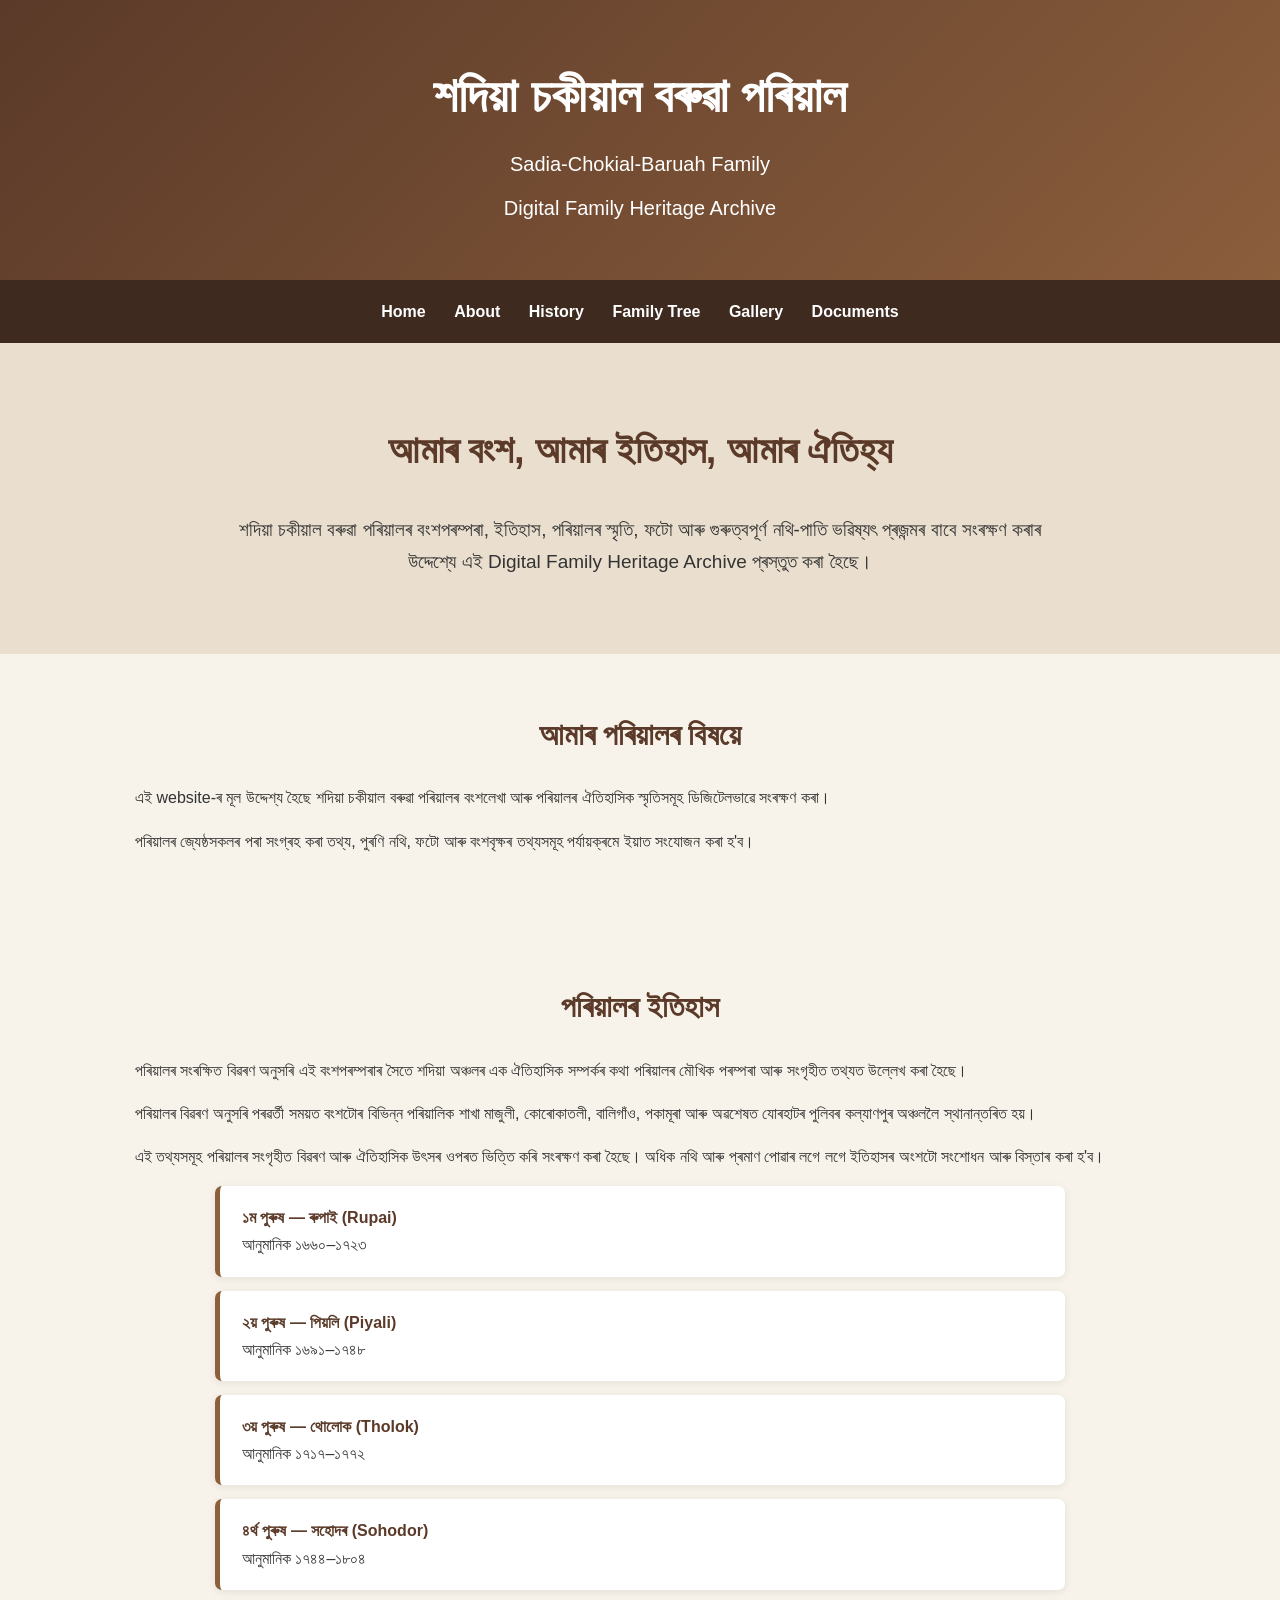
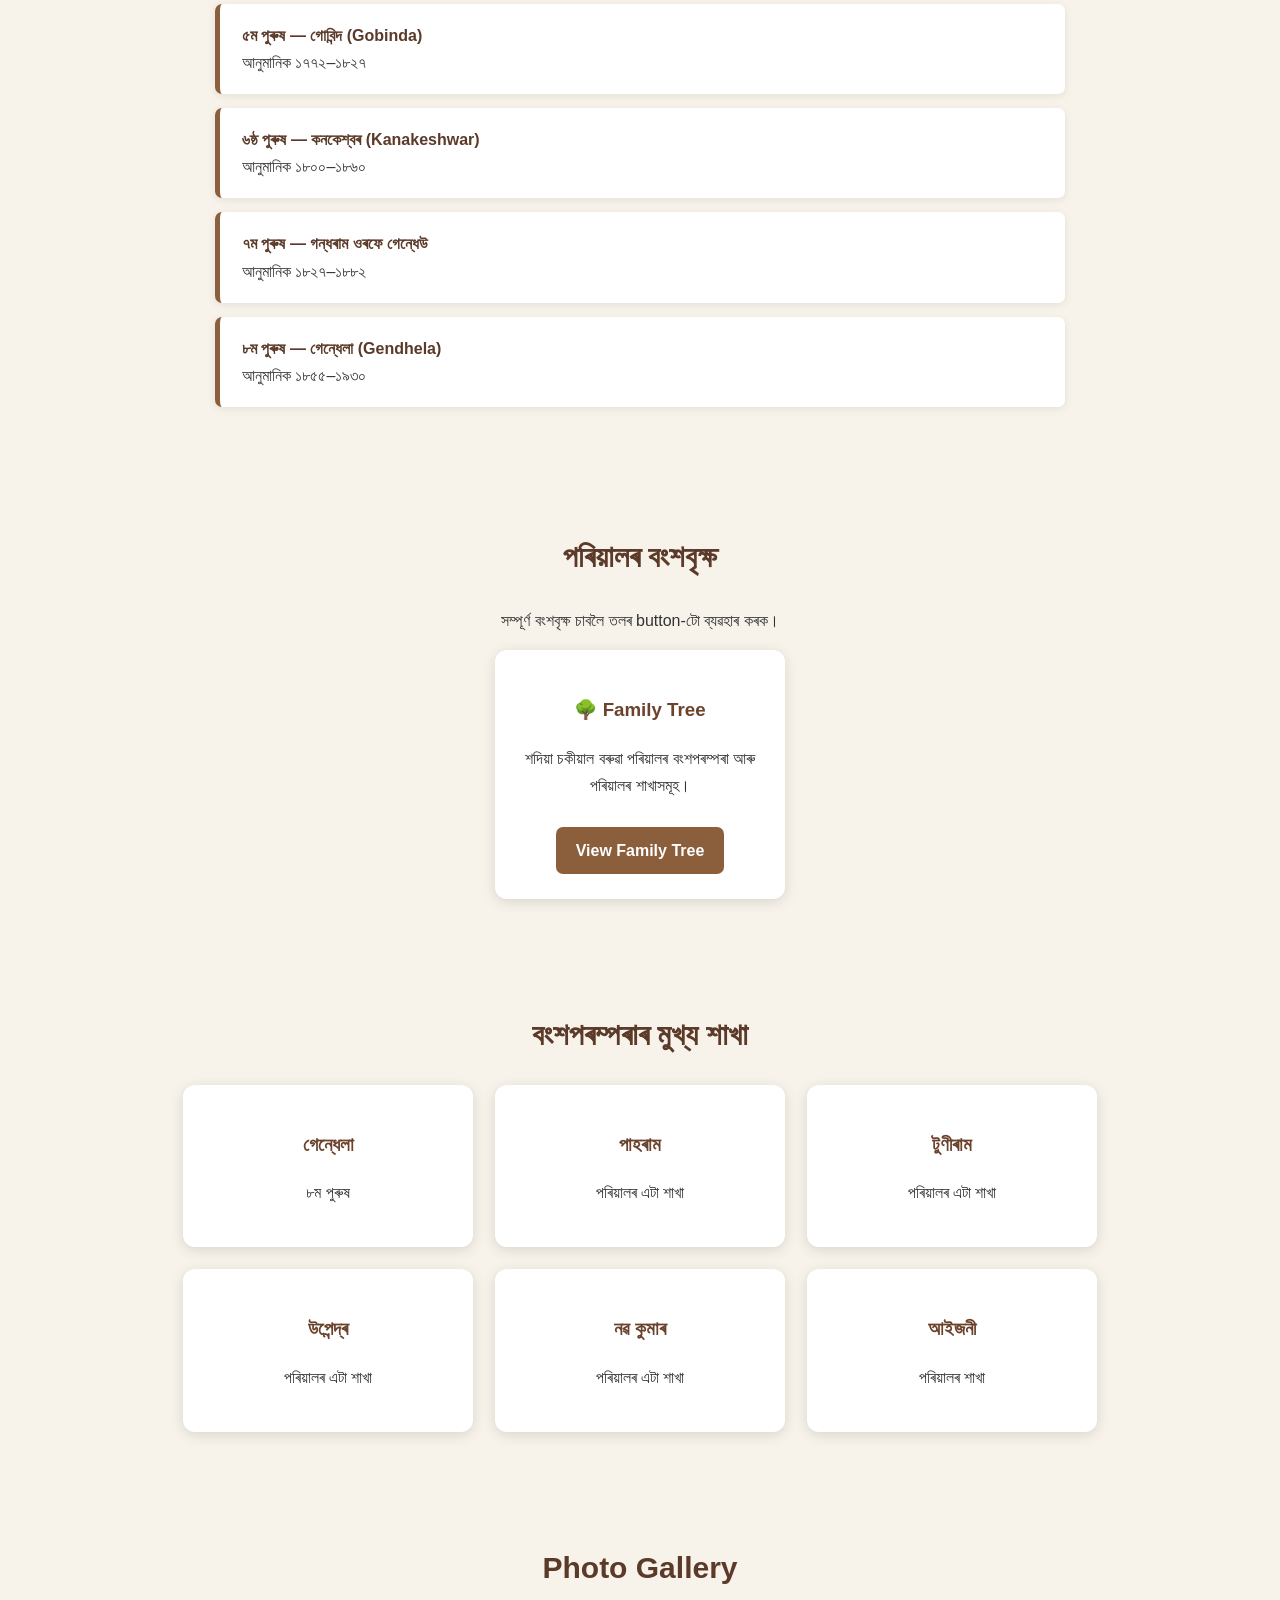
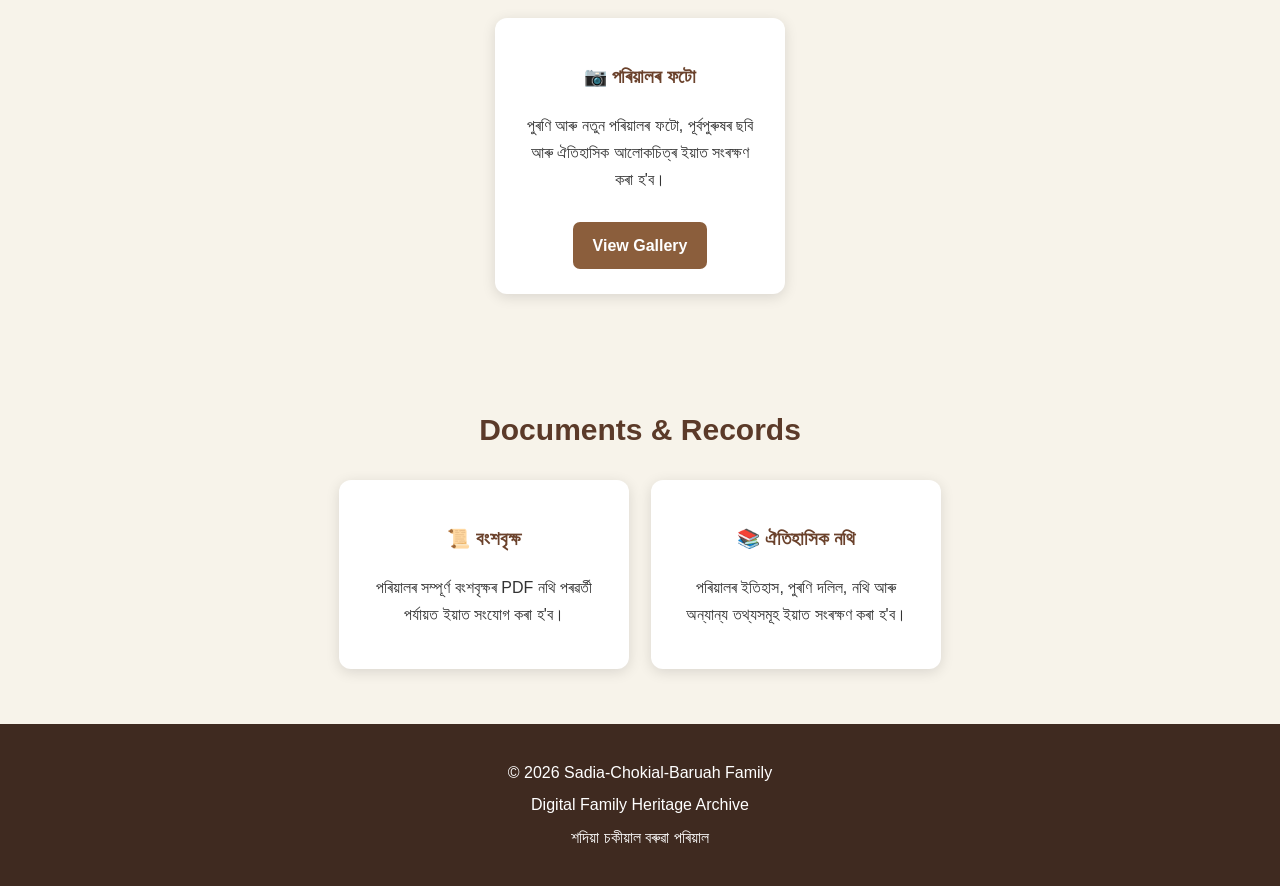
==== commit 9c615d87: "Fix spelling errors in family branch description" ====
--- a/index.html
+++ b/index.html
@@ -244,9 +244,9 @@
 
     <p>
         পৰিয়ালৰ বিৱৰণ অনুসৰি পৰৱৰ্তী সময়ত বংশটোৰ
-        বিভিন্ন পৰিয়ালিক শাখা মাজুলী, কোৰকাটলী,
-        বালিগাঁও, পাকামৰা আৰু অৱশেষত যোৰহাটৰ
-        পুলিবৰ-কalyানপুৰ অঞ্চললৈ স্থানান্তৰিত হয়।
+        বিভিন্ন পৰিয়ালিক শাখা মাজুলী, কোৰোকাতলী,
+        বালিগাঁও, পকামূৰা আৰু অৱশেষত যোৰহাটৰ
+        পুলিবৰ কল্যাণপুৰ অঞ্চললৈ স্থানান্তৰিত হয়।
     </p>
 
     <p>
